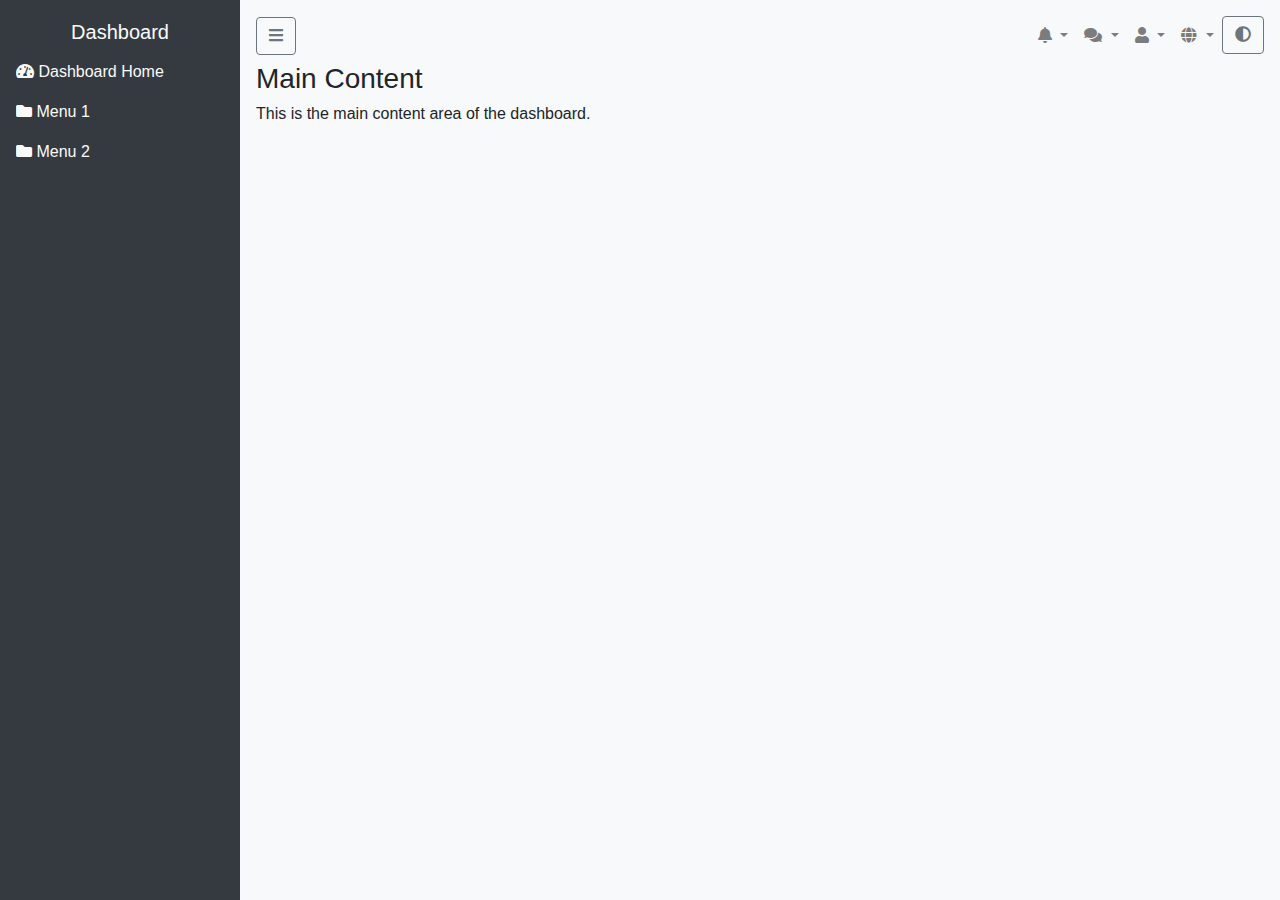
==== index.html @ c53b9b65 "Update sidebar and font size" ====
<!DOCTYPE html>
<html lang="id">
<head>
    <meta charset="UTF-8">
    <meta name="viewport" content="width=device-width, initial-scale=1.0">
    <title>Dashboard</title>
    <!-- Importing Bootstrap 4 CSS -->
    <link rel="stylesheet" href="css/bootstrap.min.css">
    <!-- Importing Font Awesome for icons -->
    <link rel="stylesheet" href="css/font-awesome/all.min.css">
    <link rel="stylesheet" href="css/css.css">
    <link rel="shortcut icon" href="css/favicon.png" type="image/png">
    <script src="vendors/jquery/jquery-3.2.1.min.js"></script>
</head>
<body class="light-mode"> <!-- Using the light mode class initially -->

<!-- Sidebar -->
<div class="sidebar" id="sidebar">
    <button class="button-transparent toggle-sidebar"><i class="fas fa-times"></i></button> <!-- Button to toggle sidebar -->
    <h4 class="text-white text-center"><a href="./">Dashboard</a></h4> <!-- Sidebar title -->
    <ul class="nav flex-column" id="sidebarMenu"> <!-- Sidebar menu, populated by JavaScript -->
        <!-- The menu will be populated by JavaScript -->
        <li class="nav-item">
            <a class="nav-link" href="#"><i class="fas fa-tachometer-alt"></i> Dashboard Home</a> <!-- Main link with icon -->
        </li>
        <li class="nav-item">
            <a class="nav-link" href="#submenu1" data-toggle="collapse"><i class="fas fa-folder"></i> Menu 1</a> <!-- Menu with a submenu -->
            <div id="submenu1" class="collapse"> <!-- Submenu 1 -->
                <ul class="nav flex-column pl-3">
                    <li class="nav-item">
                        <a class="nav-link" href="#submenu1-1" data-toggle="collapse"><i class="fas fa-file-alt"></i> Submenu 1-1</a> <!-- Submenu with a deeper submenu -->
                        <div id="submenu1-1" class="collapse"> <!-- Submenu 1-1 -->
                            <ul class="nav flex-column pl-3">
                                <li class="nav-item">
                                    <a class="nav-link" href="form.html"><i class="fas fa-file"></i> Form</a> <!-- Level 3 submenu -->
                                </li>
                                <li class="nav-item">
                                    <a class="nav-link" href="#"><i class="fas fa-file"></i> Submenu 1-1-2</a> <!-- Level 3 submenu -->
                                </li>
                            </ul>
                        </div>
                    </li>
                    <li class="nav-item">
                        <a class="nav-link" href="#"><i class="fas fa-file-alt"></i> Submenu 1-2</a> <!-- Level 2 submenu -->
                    </li>
                </ul>
            </div>
        </li>
        <li class="nav-item">
            <a class="nav-link" href="#submenu2" data-toggle="collapse"><i class="fas fa-folder"></i> Menu 2</a> <!-- Menu with a submenu -->
            <div id="submenu2" class="collapse"> <!-- Submenu 2 -->
                <ul class="nav flex-column pl-3">
                    <li class="nav-item">
                        <a class="nav-link" href="#"><i class="fas fa-file-alt"></i> Submenu 2-1</a> <!-- Level 2 submenu -->
                    </li>
                    <li class="nav-item">
                        <a class="nav-link" href="#submenu2-1" data-toggle="collapse"><i class="fas fa-file-alt"></i> Submenu 2-2</a> <!-- Submenu with a deeper submenu -->
                        <div id="submenu2-1" class="collapse"> <!-- Submenu 2-2 -->
                            <ul class="nav flex-column pl-3">
                                <li class="nav-item">
                                    <a class="nav-link" href="#"><i class="fas fa-file"></i> Submenu 2-2-1</a> <!-- Level 3 submenu -->
                                </li>
                                <li class="nav-item">
                                    <a class="nav-link" href="#"><i class="fas fa-file"></i> Submenu 2-2-2</a> <!-- Level 3 submenu -->
                                </li>
                            </ul>
                        </div>
                    </li>
                </ul>
            </div>
        </li>
    </ul>
</div>

<!-- Main Content -->
<div class="content">
    <nav class="navbar navbar-expand navbar-light"> <!-- Navbar at the top -->
        <button class="btn btn-outline-secondary toggle-sidebar"><i class="fas fa-bars"></i></button> <!-- Button to toggle sidebar -->
        <div class="collapse navbar-collapse" id="navbarNav">
            <ul class="navbar-nav ml-auto"> <!-- Menu on the right side of the navbar -->
                <li class="nav-item dropdown">
                    <a class="nav-link dropdown-toggle" href="#" id="notificationDropdown" role="button" data-toggle="dropdown">
                        <i class="fas fa-bell"></i> <!-- Notification icon -->
                    </a>
                    <div class="dropdown-menu dropdown-menu-right" aria-labelledby="notificationDropdown" id="notificationMenu">
                        <!-- Notifications will be populated by JavaScript -->
                    </div>
                </li>
                <li class="nav-item dropdown">
                    <a class="nav-link dropdown-toggle" href="#" id="messageDropdown" role="button" data-toggle="dropdown">
                        <i class="fas fa-comments"></i> <!-- Message icon -->
                    </a>
                    <div class="dropdown-menu dropdown-menu-right" aria-labelledby="messageDropdown" id="messageMenu">
                        <!-- Messages will be populated by JavaScript -->
                    </div>
                </li>
                <li class="nav-item dropdown">
                    <a class="nav-link dropdown-toggle" href="#" id="accountDropdown" role="button" data-toggle="dropdown">
                        <i class="fas fa-user"></i> <!-- Account icon -->
                    </a>
                    <div class="dropdown-menu dropdown-menu-right" aria-labelledby="accountDropdown">
                        <a class="dropdown-item" href="#">Profile</a> <!-- Profile item -->
                        <a class="dropdown-item" href="#">Settings</a> <!-- Settings item -->
                    </div>
                </li>
                <li class="nav-item dropdown">
                    <a class="nav-link dropdown-toggle" href="#" id="languageDropdown" role="button" data-toggle="dropdown">
                        <i class="fas fa-globe"></i> <!-- Language selection icon -->
                    </a>
                    <div class="dropdown-menu dropdown-menu-right" aria-labelledby="languageDropdown">
                        <a class="dropdown-item" href="#"><img src="css/id.svg" class="language-flag" alt="ID"> Bahasa Indonesia</a> <!-- Language option -->
                        <a class="dropdown-item" href="#"><img src="css/us.svg" class="language-flag" alt="EN"> English</a>
                    </div>
                </li>
                <li class="nav-item">
                    <button class="btn btn-outline-secondary toggle-mode"><i class="fas fa-adjust"></i></button> <!-- Button to toggle mode -->
                </li>
            </ul>
        </div>
    </nav>
    <h2>Main Content</h2> <!-- Main content title -->
    <p>This is the main content area of the dashboard.</p> <!-- Main content description -->
</div>

<!-- Importing JavaScript for Bootstrap and jQuery -->
<script src="js/jquery-3.5.1.slim.min.js"></script>
<script src="js/popper.min.js"></script>
<script src="js/bootstrap.min.js"></script>
<script>

    // Notification data from the server in JSON format
    const notifications = [
        {"id": 1, "message": "Notification 1", "time": "5 minutes ago"},
        {"id": 2, "message": "Notification 2", "time": "10 minutes ago"}
    ];

    // Message data from the server in JSON format
    const messages = [
        {"id": 1, "message": "Message 1", "time": "1 minute ago"},
        {"id": 2, "message": "Message 2", "time": "3 minutes ago"}
    ];

</script>
<script src="js/js.min.js"></script>
</body>
</html>
---- css/css.css ----
body {
  overflow-x: hidden;
  transition: background-color 0.5s, color 0.5s;
}

.sidebar {
  height: 100vh;
  width: 240px;
  background: #343a40;
  position: fixed;
  padding-top: 20px;
  transition: transform 0.3s ease;
  transform: translateX(0);
}
.sidebar a {
  color: #FAFAFA;
}
.sidebar .nav-link:hover {
  background-color: #495057;
}
.sidebar .button-transparent {
  background-color: transparent;
  border: none;
  outline: none;
}
.sidebar .button-transparent:focus, .sidebar .button-transparent:focus-visible, .sidebar .button-transparent:active {
  outline: none;
}
.sidebar .toggle-sidebar {
  float: right;
  margin-right: 10px;
  display: none;
}
.sidebar .toggle-sidebar * {
  color: #FAFAFA;
}

.sidebar-hidden .sidebar {
  transform: translateX(-240px);
}

.sidebar h4 {
  font-size: 1.25rem;
}
.sidebar h4 a {
  display: block;
}
.sidebar h4 a:hover {
  text-decoration: none;
}

body .content {
  margin-left: 240px;
  padding: 1rem;
  transition: margin 0.3s ease;
}
body .content h2, body .content h3 {
  margin-top: 6px;
  margin-bottom: 6px;
  font-size: 1.75rem;
}

body.sidebar-hidden .content {
  margin-left: 0px;
}

@media screen and (max-width: 992px) {
  .sidebar {
    transform: translateX(-240px);
  }
  body .content {
    margin-left: 0px;
  }
  .sidebar-show .sidebar {
    transform: translateX(0px);
    position: fixed;
    z-index: 1000;
  }
  .sidebar-show .sidebar .toggle-sidebar {
    display: inline;
  }
  body.sidebar-show .content {
    margin-left: 0px;
  }
}
@media screen and (max-width: 240px) {
  .sidebar-show .sidebar {
    width: 100vw;
  }
}
.light-mode {
  background-color: #f8f9fa;
  color: #212529;
}

.dark-mode {
  background-color: #212529;
  color: #f8f9fa;
}

.navbar {
  transition: background-color 0.5s;
  padding: 0rem 0rem;
}

.language-flag {
  width: 20px;
  margin-right: 5px;
}

.dark-mode .navbar-nav .nav-link .fas,
.dark-mode .navbar-nav .btn .fas,
.dark-mode .navbar-nav .nav-link {
  color: #f8f9fa;
}

.dark-mode .navbar-nav .nav-link:focus,
.dark-mode .navbar-nav .nav-link:hover {
  color: #f8f9fa;
}

.two-side-responsive-table {
  width: 100%;
  border-collapse: collapse;
}
.two-side-responsive-table > tbody > tr > td {
  padding: 5px 0;
}
.two-side-responsive-table > tbody > tr > td:nth-child(1) {
  width: 240px;
}

@media (max-width: 600px) {
  .two-side-responsive-table {
    width: 100%;
    display: table;
  }
  .two-side-responsive-table > tbody > tr {
    display: block;
    width: 100%;
  }
  .two-side-responsive-table > tbody > tr > td {
    display: block;
    width: 100%;
    box-sizing: border-box;
  }
  .two-side-responsive-table > tbody > tr > td:nth-child(1) {
    width: 100%;
  }
}
.multi-select {
  display: flex;
  box-sizing: border-box;
  flex-direction: column;
  position: relative;
  width: 100%;
  -webkit-user-select: none;
     -moz-user-select: none;
          user-select: none;
  font-family: Arial, Helvetica, sans-serif;
  height: calc(1.5em + 0.75rem + 2px);
  background-color: #FFFFFF;
  border-radius: 3px;
}
.multi-select .multi-select-header {
  border-radius: 3px;
  border: 1px solid #dee2e6;
  padding: 3px 30px 3px 3px;
  overflow: hidden;
  gap: 7px;
  min-height: calc(1.5em + 0.75rem + 2px);
}
.multi-select .multi-select-header::after {
  content: "";
  display: block;
  position: absolute;
  top: 50%;
  right: 15px;
  transform: translateY(-50%);
  background-image: url("data:image/svg+xml,%3Csvg xmlns='http://www.w3.org/2000/svg' fill='%23949ba3' viewBox='0 0 16 16'%3E%3Cpath d='M8 13.1l-8-8 2.1-2.2 5.9 5.9 5.9-5.9 2.1 2.2z'/%3E%3C/svg%3E");
  height: 12px;
  width: 12px;
}
.multi-select .multi-select-header.multi-select-header-active {
  border-color: #4f4f4f;
}
.multi-select .multi-select-header.multi-select-header-active::after {
  transform: translateY(-50%) rotate(180deg);
}
.multi-select .multi-select-header.multi-select-header-active + .multi-select-options {
  display: block;
}
.multi-select .multi-select-header .multi-select-header-placeholder {
  padding-left: 4px;
}
.multi-select .multi-select-header .multi-select-header-option {
  display: inline-flex;
  align-items: center;
  background-color: #f3f4f7;
  font-size: 15px;
  padding: 3px 8px;
  border-radius: 3px;
}
.multi-select .multi-select-header .multi-select-header-max {
  font-size: 14px;
}
.multi-select .multi-select-header .multi-select-header-max:empty {
  display: none;
}
.multi-select .multi-select-options {
  display: none;
  box-sizing: border-box;
  flex-flow: wrap;
  position: absolute;
  top: 100%;
  left: 0px;
  right: 0px;
  z-index: 999;
  margin-top: 0px;
  padding: 2px 1px;
  background-color: #fff;
  border-radius: 5px;
  box-shadow: 0 0 6px rgba(0, 0, 0, 0.26);
  overflow-y: auto;
  overflow-x: hidden;
}
.multi-select .multi-select-options::-webkit-scrollbar {
  width: 5px;
}
.multi-select .multi-select-options::-webkit-scrollbar-track {
  background: #f0f1f3;
}
.multi-select .multi-select-options::-webkit-scrollbar-thumb {
  background: #cdcfd1;
}
.multi-select .multi-select-options::-webkit-scrollbar-thumb:hover {
  background: #b2b6b9;
}
.multi-select .multi-select-options .multi-select-option,
.multi-select .multi-select-options .multi-select-all {
  padding: 0px 12px;
  height: 32px;
}
.multi-select .multi-select-options .multi-select-option .multi-select-option-radio,
.multi-select .multi-select-options .multi-select-all .multi-select-option-radio {
  margin-right: 6px;
  height: 16px;
  width: 16px;
  border: 1px solid #4f4f4f;
  border-radius: 4px;
}
.multi-select .multi-select-options .multi-select-option .multi-select-option-text,
.multi-select .multi-select-options .multi-select-all .multi-select-option-text {
  box-sizing: border-box;
  flex: 1;
  overflow: hidden;
  text-overflow: ellipsis;
  white-space: nowrap;
  color: inherit;
  font-size: 16px;
  line-height: 20px;
}
.multi-select .multi-select-options .multi-select-option.multi-select-selected .multi-select-option-radio,
.multi-select .multi-select-options .multi-select-all.multi-select-selected .multi-select-option-radio {
  background-color: #2761a3;
}
.multi-select .multi-select-options .multi-select-option.multi-select-selected .multi-select-option-radio::after,
.multi-select .multi-select-options .multi-select-all.multi-select-selected .multi-select-option-radio::after {
  content: "";
  display: block;
  width: 5px;
  height: 8px;
  margin: 0.16em 0 0 0.32em;
  border: solid #fff;
  border-width: 0 0.15em 0.15em 0;
  transform: rotate(45deg);
}
.multi-select .multi-select-options .multi-select-option.multi-select-selected .multi-select-option-text,
.multi-select .multi-select-options .multi-select-all.multi-select-selected .multi-select-option-text {
  color: #2761a3;
}
.multi-select .multi-select-options .multi-select-option:hover, .multi-select .multi-select-options .multi-select-option:active {
  background-color: #f3f4f7;
}
.multi-select .multi-select-options .multi-select-all {
  border-bottom: 1px solid #dee2e6;
  border-radius: 0;
}
.multi-select .multi-select-options .multi-select-all:hover, .multi-select .multi-select-options .multi-select-all:active {
  background-color: #f3f4f7;
}
.multi-select .multi-select-options .multi-select-search {
  padding: 7px 10px;
  border: 1px solid #dee2e6;
  border-radius: 5px;
  margin: 10px 10px 5px 10px;
  width: calc(100% - 20px);
  box-sizing: border-box;
  outline: none;
  font-size: 16px;
}
.multi-select .multi-select-options .multi-select-search::-moz-placeholder {
  color: #b2b5b9;
}
.multi-select .multi-select-options .multi-select-search::placeholder {
  color: #b2b5b9;
}
.multi-select .multi-select-header {
  padding: 0px 8px;
}
.multi-select .multi-select-header,
.multi-select .multi-select-option,
.multi-select .multi-select-all {
  display: flex;
  flex-wrap: wrap;
  box-sizing: border-box;
  align-items: center;
  cursor: pointer;
  display: flex;
  align-items: center;
  width: 100%;
  font-size: 16px;
}
.multi-select .multi-select-option-container {
  padding: 5px 0px;
  border-bottom: 1px solid #eee;
}
.multi-select .multi-select-optgroup {
  padding: 5px 0;
}
.multi-select .multi-select-optgroup-label {
  font-weight: bold;
  padding-left: 10px;
  margin-bottom: 5px;
}
.multi-select .multi-select-optgroup-options {
  padding-left: 20px;
}
.multi-select .multi-select-options-container {
  height: 140px;
  overflow-y: auto;
}

.dark-mode .multi-select,
.dark-mode .form-control {
  background-color: #4f4f4f;
  border-color: #212529;
  color: #f8f9fa;
}
.dark-mode .multi-select .multi-select-header {
  border-color: #212529;
  color: #f8f9fa;
}
.dark-mode .multi-select .multi-select-header .multi-select-header-placeholder {
  color: #f8f9fa;
}
.dark-mode .multi-select .multi-select-header .multi-select-header-option {
  color: #f8f9fa;
  background-color: #6d6d6d;
}
.dark-mode .multi-select .multi-select-options {
  background-color: #4f4f4f;
}
.dark-mode .multi-select .multi-select-options .multi-select-search {
  box-sizing: border-box;
  background-color: #4f4f4f;
  color: #f8f9fa;
  border-color: #666666;
}
.dark-mode .multi-select .multi-select-options .multi-select-option.multi-select-selected .multi-select-option-text,
.dark-mode .multi-select .multi-select-options .multi-select-all.multi-select-selected .multi-select-option-text {
  color: #f8f9fa;
}
.dark-mode .multi-select .multi-select-options .multi-select-option .multi-select-option-radio,
.dark-mode .multi-select .multi-select-options .multi-select-all .multi-select-option-radio {
  border: 1px solid #a7a7a7;
}
.dark-mode .multi-select .multi-select-all {
  border-color: #444444;
  border-radius: 0;
}
.dark-mode .multi-select .multi-select-all:hover, .dark-mode .multi-select .multi-select-all:active {
  background-color: #5c5c5c;
}
.dark-mode .multi-select .multi-select-option:hover, .dark-mode .multi-select .multi-select-option:active {
  background-color: #5c5c5c;
}
.dark-mode .multi-select .multi-select-option-container {
  padding: 5px 0px;
  border-bottom: 1px solid #666666;
}/*# sourceMappingURL=css.css.map */
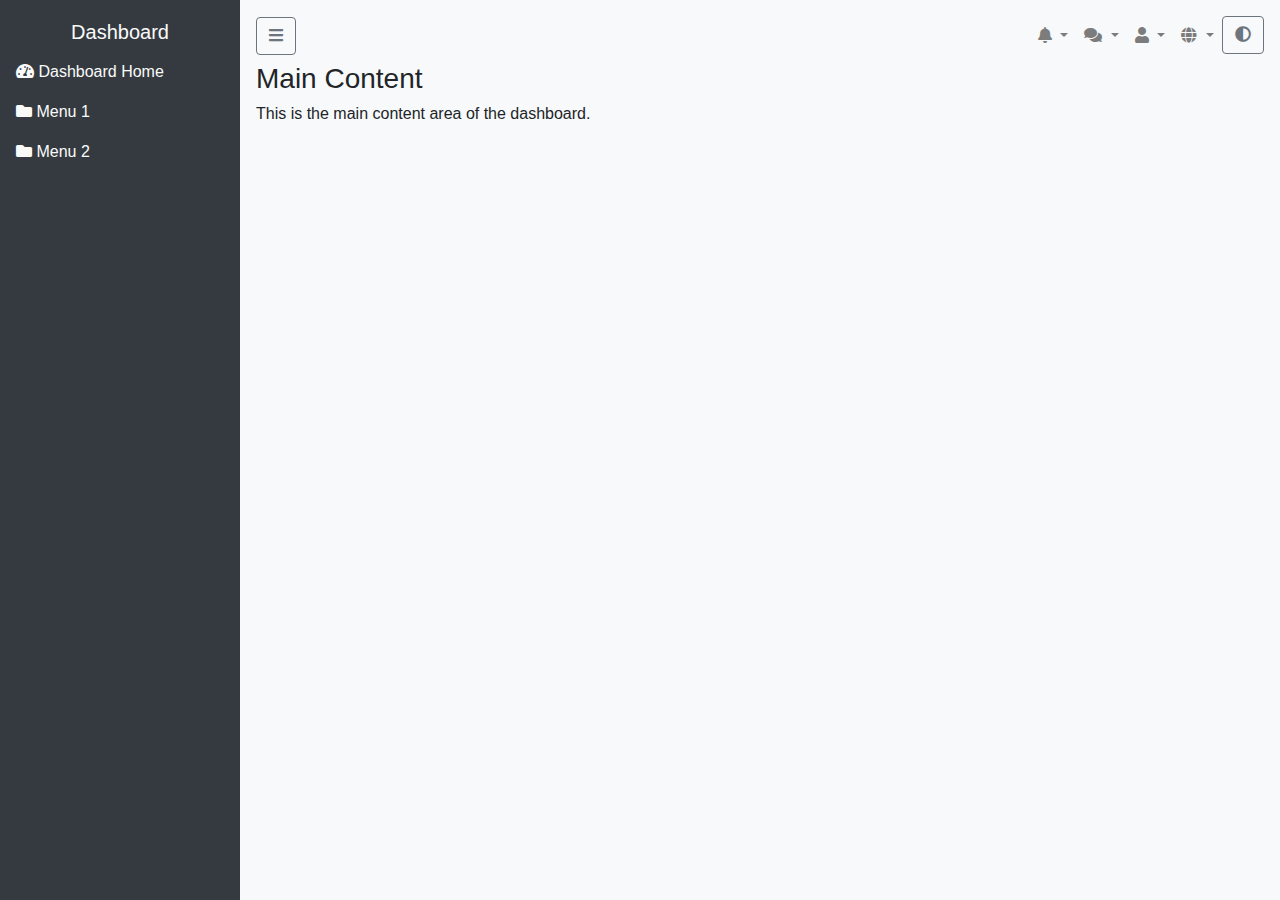
==== commit 0ef0241c: "Update" ====
--- a/index.html
+++ b/index.html
@@ -130,14 +130,14 @@
 
     // Notification data from the server in JSON format
     const notifications = [
-        {"id": 1, "message": "Notification 1", "time": "5 minutes ago"},
-        {"id": 2, "message": "Notification 2", "time": "10 minutes ago"}
+        {"id": 1, "message": "Notification 1", "time": "5 min"},
+        {"id": 2, "message": "Notification 2", "time": "10 min"}
     ];
 
     // Message data from the server in JSON format
     const messages = [
-        {"id": 1, "message": "Message 1", "time": "1 minute ago"},
-        {"id": 2, "message": "Message 2", "time": "3 minutes ago"}
+        {"id": 1, "message": "Message 1", "time": "1 min"},
+        {"id": 2, "message": "Message 2", "time": "3 min"}
     ];
 
 </script>
--- a/css/css.css
+++ b/css/css.css
@@ -54,7 +54,8 @@
   padding: 1rem;
   transition: margin 0.3s ease;
 }
-body .content h2, body .content h3 {
+body .content h2,
+body .content h3 {
   margin-top: 6px;
   margin-bottom: 6px;
   font-size: 1.75rem;
@@ -102,9 +103,25 @@
   transition: background-color 0.5s;
   padding: 0rem 0rem;
 }
+.navbar .nav-item[data-badge]:not([data-badge=""])::before {
+  content: attr(data-badge);
+  position: absolute;
+  background-color: rgb(231, 0, 0);
+  color: white;
+  font-size: 10px;
+  border-radius: 3px;
+  text-align: center;
+  padding: 2px 3px;
+  line-height: 1;
+  top: -3px;
+  right: 8px;
+  display: block;
+  min-width: 16px;
+}
 
 .language-flag {
   width: 20px;
+  height: 20px;
   margin-right: 5px;
 }
 
@@ -148,6 +165,149 @@
     width: 100%;
   }
 }
+.pagination {
+  display: block !important;
+}
+
+.pagination-top {
+  padding: 5px 0 10px 0;
+}
+
+.pagination-bottom {
+  padding: 10px 0 5px 0;
+}
+
+.pagination-number {
+  text-align: center;
+}
+
+.page-selector a {
+  position: relative;
+  display: inline-block;
+  padding: 0.5rem 0.75rem;
+  margin-left: -1px;
+  line-height: 1.25;
+  color: #4e73df;
+  background-color: #fff;
+  border: 1px solid #dddfeb;
+  border-top-color: rgb(221, 223, 235);
+  border-right-color: rgb(221, 223, 235);
+  border-bottom-color: rgb(221, 223, 235);
+  border-left-color: rgb(221, 223, 235);
+}
+
+.dark-mode .page-selector a {
+  line-height: 1.25;
+  color: #4e73df;
+}
+
+.pagination-number > .page-selector:first-child a {
+  border-top-left-radius: 5px;
+  border-bottom-left-radius: 5px;
+}
+
+.pagination-number > .page-selector:last-child a {
+  border-top-right-radius: 5px;
+  border-bottom-right-radius: 5px;
+}
+
+.page-selector a:hover {
+  text-decoration: none;
+}
+
+.page-selector.page-selected a {
+  background-color: #4e73df;
+  border-color: #4e73df;
+  color: #fff;
+}
+
+@media screen and (max-width: 600px) {
+  .page-selector-end,
+  .page-selector-step-one {
+    display: none;
+  }
+  .pagination-number > .page-first a {
+    border-top-left-radius: 5px;
+    border-bottom-left-radius: 5px;
+  }
+  .pagination-number > .page-last a {
+    border-top-right-radius: 5px;
+    border-bottom-right-radius: 5px;
+  }
+}
+.data-section {
+  padding: 10px 0;
+}
+
+.data-wrapper {
+  overflow-x: auto;
+  margin-bottom: 10px;
+}
+.data-wrapper .table {
+  margin-bottom: 0;
+}
+
+tbody.data-table-manual-sort .data-sort-body {
+  width: 8px;
+  background-color: #8b97bd;
+  cursor: move;
+}
+
+thead .data-sort-header {
+  width: 8px;
+  background-color: #abadb6;
+  cursor: move;
+}
+
+.table-row td {
+  white-space: nowrap;
+  position: relative;
+  padding: 0.5rem 0.6rem;
+}
+
+.table-row thead td a {
+  padding-right: 6px;
+}
+
+td[data-order-method=asc],
+td[data-order-method=desc] {
+  padding: 0.5rem 1.2rem 0.5rem 0.6rem;
+}
+
+[data-order-method=asc]::before {
+  right: 6px;
+  top: 16px;
+  transform: rotate(-45deg);
+}
+
+[data-order-method=asc]::after {
+  right: 10px;
+  top: 16px;
+  transform: rotate(45deg);
+}
+
+[data-order-method=asc]::before,
+[data-order-method=asc]::after,
+[data-order-method=desc]::before,
+[data-order-method=desc]::after {
+  content: "";
+  position: absolute;
+  display: inline-block;
+  background-color: #4e73df;
+  width: 1px;
+  height: 6px;
+}
+
+*,
+::before,
+::after {
+  box-sizing: border-box;
+}
+
+select[multiple].form-control {
+  height: 38px;
+}
+
 .multi-select {
   display: flex;
   box-sizing: border-box;
@@ -165,10 +325,15 @@
 .multi-select .multi-select-header {
   border-radius: 3px;
   border: 1px solid #dee2e6;
-  padding: 3px 30px 3px 3px;
+  padding: 4px 30px 4px 4px;
   overflow: hidden;
   gap: 7px;
   min-height: calc(1.5em + 0.75rem + 2px);
+}
+.multi-select .multi-select-header > span {
+  white-space: nowrap;
+  overflow-x: hidden;
+  text-overflow: ellipsis;
 }
 .multi-select .multi-select-header::after {
   content: "";
@@ -182,7 +347,7 @@
   width: 12px;
 }
 .multi-select .multi-select-header.multi-select-header-active {
-  border-color: #4f4f4f;
+  border-color: #e4e4e4;
 }
 .multi-select .multi-select-header.multi-select-header-active::after {
   transform: translateY(-50%) rotate(180deg);
@@ -190,15 +355,15 @@
 .multi-select .multi-select-header.multi-select-header-active + .multi-select-options {
   display: block;
 }
-.multi-select .multi-select-header .multi-select-header-placeholder {
-  padding-left: 4px;
-}
+.multi-select .multi-select-header .multi-select-header-placeholder,
 .multi-select .multi-select-header .multi-select-header-option {
-  display: inline-flex;
-  align-items: center;
-  background-color: #f3f4f7;
+  display: inline-block;
   font-size: 15px;
   padding: 3px 8px;
+  margin-right: 4px;
+}
+.multi-select .multi-select-header .multi-select-header-option {
+  background-color: #f3f4f7;
   border-radius: 3px;
 }
 .multi-select .multi-select-header .multi-select-header-max {
@@ -213,8 +378,8 @@
   flex-flow: wrap;
   position: absolute;
   top: 100%;
-  left: 0px;
-  right: 0px;
+  left: 2px;
+  right: 2px;
   z-index: 999;
   margin-top: 0px;
   padding: 2px 1px;
@@ -238,7 +403,7 @@
 }
 .multi-select .multi-select-options .multi-select-option,
 .multi-select .multi-select-options .multi-select-all {
-  padding: 0px 12px;
+  padding: 6px 12px 4px 12px;
   height: 32px;
 }
 .multi-select .multi-select-options .multi-select-option .multi-select-option-radio,
@@ -248,6 +413,7 @@
   width: 16px;
   border: 1px solid #4f4f4f;
   border-radius: 4px;
+  display: inline-block;
 }
 .multi-select .multi-select-options .multi-select-option .multi-select-option-text,
 .multi-select .multi-select-options .multi-select-all .multi-select-option-text {
@@ -283,41 +449,33 @@
   background-color: #f3f4f7;
 }
 .multi-select .multi-select-options .multi-select-all {
-  border-bottom: 1px solid #dee2e6;
   border-radius: 0;
 }
 .multi-select .multi-select-options .multi-select-all:hover, .multi-select .multi-select-options .multi-select-all:active {
   background-color: #f3f4f7;
 }
 .multi-select .multi-select-options .multi-select-search {
-  padding: 7px 10px;
+  padding: 5px 10px;
   border: 1px solid #dee2e6;
   border-radius: 5px;
   margin: 10px 10px 5px 10px;
   width: calc(100% - 20px);
   box-sizing: border-box;
   outline: none;
-  font-size: 16px;
+  font-size: 1rem;
 }
 .multi-select .multi-select-options .multi-select-search::-moz-placeholder {
   color: #b2b5b9;
 }
 .multi-select .multi-select-options .multi-select-search::placeholder {
   color: #b2b5b9;
-}
-.multi-select .multi-select-header {
-  padding: 0px 8px;
 }
 .multi-select .multi-select-header,
 .multi-select .multi-select-option,
 .multi-select .multi-select-all {
-  display: flex;
-  flex-wrap: wrap;
-  box-sizing: border-box;
-  align-items: center;
+  box-sizing: border-box;
   cursor: pointer;
-  display: flex;
-  align-items: center;
+  display: block;
   width: 100%;
   font-size: 16px;
 }
@@ -329,7 +487,6 @@
   padding: 5px 0;
 }
 .multi-select .multi-select-optgroup-label {
-  font-weight: bold;
   padding-left: 10px;
   margin-bottom: 5px;
 }
@@ -339,8 +496,31 @@
 .multi-select .multi-select-options-container {
   height: 140px;
   overflow-y: auto;
-}
-
+  border-top: 1px solid #dee2e6;
+  margin-top: 5px;
+}
+
+a {
+  color: #2964a4;
+}
+
+.table.table-row thead a {
+  color: #1e2022;
+}
+.table.table-row thead a:hover {
+  text-decoration: none;
+}
+
+.dark-mode a {
+  color: #d8dee4;
+}
+.dark-mode .table {
+  color: #f8f9fa;
+}
+.dark-mode .table td,
+.dark-mode .table th {
+  border-top: 1px solid #595a5c;
+}
 .dark-mode .multi-select,
 .dark-mode .form-control {
   background-color: #4f4f4f;
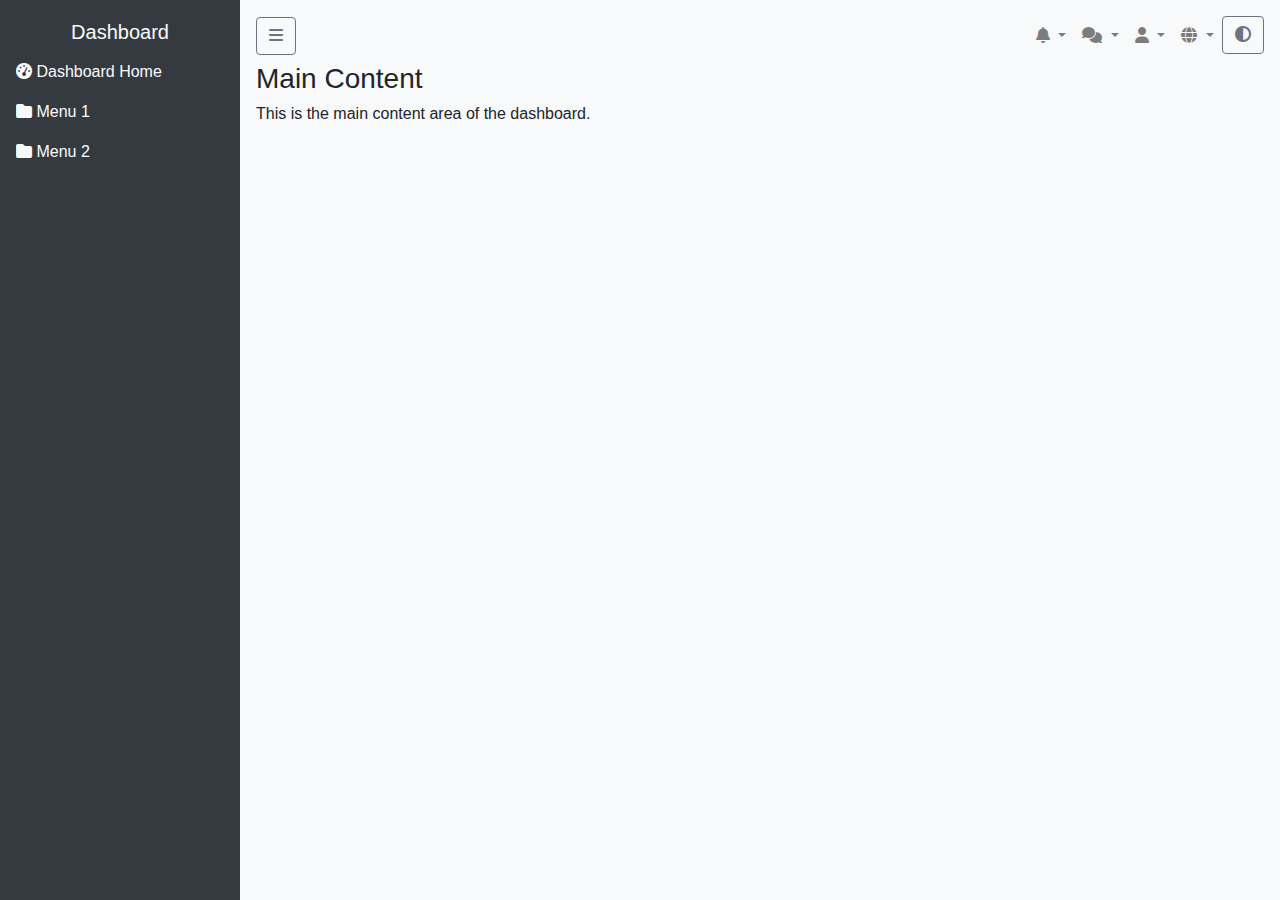
==== commit 1c771bc6: "Update style" ====
--- a/index.html
+++ b/index.html
@@ -1,146 +1,175 @@
 <!DOCTYPE html>
 <html lang="id">
+
 <head>
     <meta charset="UTF-8">
     <meta name="viewport" content="width=device-width, initial-scale=1.0">
     <title>Dashboard</title>
-    <!-- Importing Bootstrap 4 CSS -->
     <link rel="stylesheet" href="css/bootstrap.min.css">
-    <!-- Importing Font Awesome for icons -->
     <link rel="stylesheet" href="css/font-awesome/all.min.css">
     <link rel="stylesheet" href="css/css.css">
     <link rel="shortcut icon" href="css/favicon.png" type="image/png">
+    <link rel="stylesheet" href="vendors/datetime-picker/bootstrap-datetimepicker.css">
+    <link rel="stylesheet" href="vendors/fontawesome-free-6.5.2-web/css/all.min.css">
+    <script src="js/MultiSelect.js"></script>
     <script src="vendors/jquery/jquery-3.2.1.min.js"></script>
+    <script src="vendors/moment/min/moment.min.js"></script>
+    <script src="vendors/datetime-picker/bootstrap-datetimepicker.js"></script>
+    <script src="vendors/sortable/Sortable.js"></script>
+    <script src="js/custom.js"></script>
 </head>
-<body class="light-mode"> <!-- Using the light mode class initially -->
 
-<!-- Sidebar -->
-<div class="sidebar" id="sidebar">
-    <button class="button-transparent toggle-sidebar"><i class="fas fa-times"></i></button> <!-- Button to toggle sidebar -->
-    <h4 class="text-white text-center"><a href="./">Dashboard</a></h4> <!-- Sidebar title -->
-    <ul class="nav flex-column" id="sidebarMenu"> <!-- Sidebar menu, populated by JavaScript -->
-        <!-- The menu will be populated by JavaScript -->
-        <li class="nav-item">
-            <a class="nav-link" href="#"><i class="fas fa-tachometer-alt"></i> Dashboard Home</a> <!-- Main link with icon -->
-        </li>
-        <li class="nav-item">
-            <a class="nav-link" href="#submenu1" data-toggle="collapse"><i class="fas fa-folder"></i> Menu 1</a> <!-- Menu with a submenu -->
-            <div id="submenu1" class="collapse"> <!-- Submenu 1 -->
-                <ul class="nav flex-column pl-3">
-                    <li class="nav-item">
-                        <a class="nav-link" href="#submenu1-1" data-toggle="collapse"><i class="fas fa-file-alt"></i> Submenu 1-1</a> <!-- Submenu with a deeper submenu -->
-                        <div id="submenu1-1" class="collapse"> <!-- Submenu 1-1 -->
-                            <ul class="nav flex-column pl-3">
-                                <li class="nav-item">
-                                    <a class="nav-link" href="form.html"><i class="fas fa-file"></i> Form</a> <!-- Level 3 submenu -->
-                                </li>
-                                <li class="nav-item">
-                                    <a class="nav-link" href="#"><i class="fas fa-file"></i> Submenu 1-1-2</a> <!-- Level 3 submenu -->
-                                </li>
-                            </ul>
+<body>
+    <script src="js/color-mode.js"></script>
+    <!-- Sidebar -->
+    <div class="sidebar" id="sidebar">
+        <button class="button-transparent toggle-sidebar"><i class="fas fa-times"></i></button>
+        <!-- Button to toggle sidebar -->
+        <h4 class="text-white text-center"><a href="./">Dashboard</a></h4> <!-- Sidebar title -->
+        <ul class="nav flex-column" id="sidebarMenu"> <!-- Sidebar menu, populated by JavaScript -->
+            <!-- The menu will be populated by JavaScript -->
+            <li class="nav-item">
+                <a class="nav-link" href="#"><i class="fas fa-tachometer-alt"></i> Dashboard Home</a>
+                <!-- Main link with icon -->
+            </li>
+            <li class="nav-item">
+                <a class="nav-link" href="#submenu1" data-toggle="collapse"><i class="fas fa-folder"></i> Menu 1</a>
+                <!-- Menu with a submenu -->
+                <div id="submenu1" class="collapse"> <!-- Submenu 1 -->
+                    <ul class="nav flex-column pl-3">
+                        <li class="nav-item">
+                            <a class="nav-link" href="#submenu1-1" data-toggle="collapse"><i
+                                    class="fas fa-file-alt"></i> Submenu 1-1</a> <!-- Submenu with a deeper submenu -->
+                            <div id="submenu1-1" class="collapse"> <!-- Submenu 1-1 -->
+                                <ul class="nav flex-column pl-3">
+                                    <li class="nav-item">
+                                        <a class="nav-link" href="form.html"><i class="fas fa-file"></i> Form</a>
+                                        <!-- Level 3 submenu -->
+                                    </li>
+                                    <li class="nav-item">
+                                        <a class="nav-link" href="#"><i class="fas fa-file"></i> Submenu 1-1-2</a>
+                                        <!-- Level 3 submenu -->
+                                    </li>
+                                </ul>
+                            </div>
+                        </li>
+                        <li class="nav-item">
+                            <a class="nav-link" href="#"><i class="fas fa-file-alt"></i> Submenu 1-2</a>
+                            <!-- Level 2 submenu -->
+                        </li>
+                    </ul>
+                </div>
+            </li>
+            <li class="nav-item">
+                <a class="nav-link" href="#submenu2" data-toggle="collapse"><i class="fas fa-folder"></i> Menu 2</a>
+                <!-- Menu with a submenu -->
+                <div id="submenu2" class="collapse"> <!-- Submenu 2 -->
+                    <ul class="nav flex-column pl-3">
+                        <li class="nav-item">
+                            <a class="nav-link" href="#"><i class="fas fa-file-alt"></i> Submenu 2-1</a>
+                            <!-- Level 2 submenu -->
+                        </li>
+                        <li class="nav-item">
+                            <a class="nav-link" href="#submenu2-1" data-toggle="collapse"><i
+                                    class="fas fa-file-alt"></i> Submenu 2-2</a> <!-- Submenu with a deeper submenu -->
+                            <div id="submenu2-1" class="collapse"> <!-- Submenu 2-2 -->
+                                <ul class="nav flex-column pl-3">
+                                    <li class="nav-item">
+                                        <a class="nav-link" href="#"><i class="fas fa-file"></i> Submenu 2-2-1</a>
+                                        <!-- Level 3 submenu -->
+                                    </li>
+                                    <li class="nav-item">
+                                        <a class="nav-link" href="#"><i class="fas fa-file"></i> Submenu 2-2-2</a>
+                                        <!-- Level 3 submenu -->
+                                    </li>
+                                </ul>
+                            </div>
+                        </li>
+                    </ul>
+                </div>
+            </li>
+        </ul>
+    </div>
+
+    <!-- Main Content -->
+    <div class="content">
+        <nav class="navbar navbar-expand navbar-light"> <!-- Navbar at the top -->
+            <button class="btn btn-outline-secondary toggle-sidebar"><i class="fas fa-bars"></i></button>
+            <!-- Button to toggle sidebar -->
+            <div class="collapse navbar-collapse" id="navbarNav">
+                <ul class="navbar-nav ml-auto"> <!-- Menu on the right side of the navbar -->
+                    <li class="nav-item dropdown">
+                        <a class="nav-link dropdown-toggle" href="#" id="notificationDropdown" role="button"
+                            data-toggle="dropdown">
+                            <i class="fas fa-bell"></i> <!-- Notification icon -->
+                        </a>
+                        <div class="dropdown-menu dropdown-menu-right" aria-labelledby="notificationDropdown"
+                            id="notificationMenu">
+                            <!-- Notifications will be populated by JavaScript -->
+                        </div>
+                    </li>
+                    <li class="nav-item dropdown">
+                        <a class="nav-link dropdown-toggle" href="#" id="messageDropdown" role="button"
+                            data-toggle="dropdown">
+                            <i class="fas fa-comments"></i> <!-- Message icon -->
+                        </a>
+                        <div class="dropdown-menu dropdown-menu-right" aria-labelledby="messageDropdown"
+                            id="messageMenu">
+                            <!-- Messages will be populated by JavaScript -->
+                        </div>
+                    </li>
+                    <li class="nav-item dropdown">
+                        <a class="nav-link dropdown-toggle" href="#" id="accountDropdown" role="button"
+                            data-toggle="dropdown">
+                            <i class="fas fa-user"></i> <!-- Account icon -->
+                        </a>
+                        <div class="dropdown-menu dropdown-menu-right" aria-labelledby="accountDropdown">
+                            <a class="dropdown-item" href="#">Profile</a> <!-- Profile item -->
+                            <a class="dropdown-item" href="#">Settings</a> <!-- Settings item -->
+                        </div>
+                    </li>
+                    <li class="nav-item dropdown">
+                        <a class="nav-link dropdown-toggle" href="#" id="languageDropdown" role="button"
+                            data-toggle="dropdown">
+                            <i class="fas fa-globe"></i> <!-- Language selection icon -->
+                        </a>
+                        <div class="dropdown-menu dropdown-menu-right" aria-labelledby="languageDropdown">
+                            <a class="dropdown-item" href="#"><img src="css/id.svg" class="language-flag" alt="ID">
+                                Bahasa Indonesia</a> <!-- Language option -->
+                            <a class="dropdown-item" href="#"><img src="css/us.svg" class="language-flag" alt="EN">
+                                English</a>
                         </div>
                     </li>
                     <li class="nav-item">
-                        <a class="nav-link" href="#"><i class="fas fa-file-alt"></i> Submenu 1-2</a> <!-- Level 2 submenu -->
+                        <button class="btn btn-outline-secondary toggle-mode"><i class="fas fa-adjust"></i></button>
+                        <!-- Button to toggle mode -->
                     </li>
                 </ul>
             </div>
-        </li>
-        <li class="nav-item">
-            <a class="nav-link" href="#submenu2" data-toggle="collapse"><i class="fas fa-folder"></i> Menu 2</a> <!-- Menu with a submenu -->
-            <div id="submenu2" class="collapse"> <!-- Submenu 2 -->
-                <ul class="nav flex-column pl-3">
-                    <li class="nav-item">
-                        <a class="nav-link" href="#"><i class="fas fa-file-alt"></i> Submenu 2-1</a> <!-- Level 2 submenu -->
-                    </li>
-                    <li class="nav-item">
-                        <a class="nav-link" href="#submenu2-1" data-toggle="collapse"><i class="fas fa-file-alt"></i> Submenu 2-2</a> <!-- Submenu with a deeper submenu -->
-                        <div id="submenu2-1" class="collapse"> <!-- Submenu 2-2 -->
-                            <ul class="nav flex-column pl-3">
-                                <li class="nav-item">
-                                    <a class="nav-link" href="#"><i class="fas fa-file"></i> Submenu 2-2-1</a> <!-- Level 3 submenu -->
-                                </li>
-                                <li class="nav-item">
-                                    <a class="nav-link" href="#"><i class="fas fa-file"></i> Submenu 2-2-2</a> <!-- Level 3 submenu -->
-                                </li>
-                            </ul>
-                        </div>
-                    </li>
-                </ul>
-            </div>
-        </li>
-    </ul>
-</div>
+        </nav>
+        <h2>Main Content</h2> <!-- Main content title -->
+        <p>This is the main content area of the dashboard.</p> <!-- Main content description -->
+    </div>
 
-<!-- Main Content -->
-<div class="content">
-    <nav class="navbar navbar-expand navbar-light"> <!-- Navbar at the top -->
-        <button class="btn btn-outline-secondary toggle-sidebar"><i class="fas fa-bars"></i></button> <!-- Button to toggle sidebar -->
-        <div class="collapse navbar-collapse" id="navbarNav">
-            <ul class="navbar-nav ml-auto"> <!-- Menu on the right side of the navbar -->
-                <li class="nav-item dropdown">
-                    <a class="nav-link dropdown-toggle" href="#" id="notificationDropdown" role="button" data-toggle="dropdown">
-                        <i class="fas fa-bell"></i> <!-- Notification icon -->
-                    </a>
-                    <div class="dropdown-menu dropdown-menu-right" aria-labelledby="notificationDropdown" id="notificationMenu">
-                        <!-- Notifications will be populated by JavaScript -->
-                    </div>
-                </li>
-                <li class="nav-item dropdown">
-                    <a class="nav-link dropdown-toggle" href="#" id="messageDropdown" role="button" data-toggle="dropdown">
-                        <i class="fas fa-comments"></i> <!-- Message icon -->
-                    </a>
-                    <div class="dropdown-menu dropdown-menu-right" aria-labelledby="messageDropdown" id="messageMenu">
-                        <!-- Messages will be populated by JavaScript -->
-                    </div>
-                </li>
-                <li class="nav-item dropdown">
-                    <a class="nav-link dropdown-toggle" href="#" id="accountDropdown" role="button" data-toggle="dropdown">
-                        <i class="fas fa-user"></i> <!-- Account icon -->
-                    </a>
-                    <div class="dropdown-menu dropdown-menu-right" aria-labelledby="accountDropdown">
-                        <a class="dropdown-item" href="#">Profile</a> <!-- Profile item -->
-                        <a class="dropdown-item" href="#">Settings</a> <!-- Settings item -->
-                    </div>
-                </li>
-                <li class="nav-item dropdown">
-                    <a class="nav-link dropdown-toggle" href="#" id="languageDropdown" role="button" data-toggle="dropdown">
-                        <i class="fas fa-globe"></i> <!-- Language selection icon -->
-                    </a>
-                    <div class="dropdown-menu dropdown-menu-right" aria-labelledby="languageDropdown">
-                        <a class="dropdown-item" href="#"><img src="css/id.svg" class="language-flag" alt="ID"> Bahasa Indonesia</a> <!-- Language option -->
-                        <a class="dropdown-item" href="#"><img src="css/us.svg" class="language-flag" alt="EN"> English</a>
-                    </div>
-                </li>
-                <li class="nav-item">
-                    <button class="btn btn-outline-secondary toggle-mode"><i class="fas fa-adjust"></i></button> <!-- Button to toggle mode -->
-                </li>
-            </ul>
-        </div>
-    </nav>
-    <h2>Main Content</h2> <!-- Main content title -->
-    <p>This is the main content area of the dashboard.</p> <!-- Main content description -->
-</div>
+    <!-- Importing JavaScript for Bootstrap and jQuery -->
+    <script src="js/popper.min.js"></script>
+    <script src="js/bootstrap.min.js"></script>
+    <script>
 
-<!-- Importing JavaScript for Bootstrap and jQuery -->
-<script src="js/jquery-3.5.1.slim.min.js"></script>
-<script src="js/popper.min.js"></script>
-<script src="js/bootstrap.min.js"></script>
-<script>
+        // Notification data from the server in JSON format
+        const notifications = [
+            { "id": 1, "message": "Notification 1", "time": "5 min" },
+            { "id": 2, "message": "Notification 2", "time": "10 min" }
+        ];
 
-    // Notification data from the server in JSON format
-    const notifications = [
-        {"id": 1, "message": "Notification 1", "time": "5 min"},
-        {"id": 2, "message": "Notification 2", "time": "10 min"}
-    ];
+        // Message data from the server in JSON format
+        const messages = [
+            { "id": 1, "message": "Message 1", "time": "1 min" },
+            { "id": 2, "message": "Message 2", "time": "3 min" }
+        ];
 
-    // Message data from the server in JSON format
-    const messages = [
-        {"id": 1, "message": "Message 1", "time": "1 min"},
-        {"id": 2, "message": "Message 2", "time": "3 min"}
-    ];
+    </script>
+    <script src="js/js.min.js"></script>
+</body>
 
-</script>
-<script src="js/js.min.js"></script>
-</body>
-</html>
+</html>--- a/css/css.css
+++ b/css/css.css
@@ -1,6 +1,27 @@
 body {
   overflow-x: hidden;
-  transition: background-color 0.5s, color 0.5s;
+  transition: background-color 0.1s, color 0.1s;
+}
+body .content {
+  margin-left: 240px;
+  padding: 1rem;
+  transition: margin 0.3s ease;
+}
+body .content h2,
+body .content h3 {
+  margin-top: 6px;
+  margin-bottom: 6px;
+  font-size: 1.75rem;
+}
+
+*,
+::before,
+::after {
+  box-sizing: border-box;
+}
+
+a {
+  color: #2964a4;
 }
 
 .sidebar {
@@ -47,18 +68,6 @@
 }
 .sidebar h4 a:hover {
   text-decoration: none;
-}
-
-body .content {
-  margin-left: 240px;
-  padding: 1rem;
-  transition: margin 0.3s ease;
-}
-body .content h2,
-body .content h3 {
-  margin-top: 6px;
-  margin-bottom: 6px;
-  font-size: 1.75rem;
 }
 
 body.sidebar-hidden .content {
@@ -125,6 +134,15 @@
   margin-right: 5px;
 }
 
+.navbar-nav .dropdown-item {
+  display: flex;
+  align-items: center;
+}
+.navbar-nav .dropdown-item .text-muted {
+  margin-left: auto;
+  padding-left: 6px;
+}
+
 .dark-mode .navbar-nav .nav-link .fas,
 .dark-mode .navbar-nav .btn .fas,
 .dark-mode .navbar-nav .nav-link {
@@ -165,6 +183,92 @@
     width: 100%;
   }
 }
+.filter-section {
+  padding: 4px 0;
+  line-height: 44px;
+}
+.filter-section .filter-group {
+  white-space: nowrap;
+}
+.filter-section .form-control {
+  display: inline-block;
+  width: auto;
+  min-width: 100px;
+}
+.filter-section .filter-control select[multiple] {
+  vertical-align: top;
+  margin-top: 3px;
+  width: 240px;
+}
+.filter-section [type=datetime-local], .filter-section [type=datetime] {
+  width: 192px;
+  max-width: 192px;
+}
+.filter-section [type=date] {
+  width: 130px;
+  max-width: 130px;
+}
+.filter-section [type=time] {
+  width: 105px;
+  max-width: 105px;
+}
+.filter-section button,
+.filter-section [type=button],
+.filter-section [type=submit] {
+  margin-top: -4px;
+}
+.filter-section .input-datetime-wrapper {
+  display: inline-block;
+}
+.filter-section .input-datetime-wrapper::after {
+  position: absolute;
+  top: 0px;
+  right: 5px;
+}
+.filter-section .input-datetime-wrapper .form-control {
+  max-width: 100%;
+}
+.filter-section .input-datetime-wrapper.date-time, .filter-section .input-datetime-wrapper.date-time input.form-control {
+  width: 192px;
+  max-width: 192px;
+}
+.filter-section .input-datetime-wrapper.date, .filter-section .input-datetime-wrapper.date input.form-control {
+  width: 130px;
+  max-width: 130px;
+}
+.filter-section .input-datetime-wrapper.time, .filter-section .input-datetime-wrapper.time input.form-control {
+  width: 105px;
+  max-width: 105px;
+}
+.filter-section .multi-select-container {
+  display: inline-block;
+  margin-top: 3px;
+  vertical-align: top;
+  width: 240px;
+}
+.filter-section .multi-select {
+  max-width: 240px;
+}
+.filter-section .multi-select .multi-select-header {
+  padding-top: 2px;
+  width: calc(100% - 26px);
+}
+.filter-section .multi-select .multi-select-header .multi-select-header-placeholder {
+  line-height: 1;
+  overflow-x: hidden;
+}
+.filter-section .multi-select .multi-select-header .multi-select-header-option {
+  padding: 6px 8px 0px 8px;
+  height: 28px;
+  margin-top: 2px;
+  line-height: 1.2;
+}
+.filter-section .multi-select .multi-select-options .multi-select-search {
+  line-height: 1.2;
+  padding: 0.375rem 0.75rem;
+  color: #495057;
+}
+
 .pagination {
   display: block !important;
 }
@@ -190,10 +294,6 @@
   color: #4e73df;
   background-color: #fff;
   border: 1px solid #dddfeb;
-  border-top-color: rgb(221, 223, 235);
-  border-right-color: rgb(221, 223, 235);
-  border-bottom-color: rgb(221, 223, 235);
-  border-left-color: rgb(221, 223, 235);
 }
 
 .dark-mode .page-selector a {
@@ -247,6 +347,10 @@
   margin-bottom: 0;
 }
 
+.table-sort-by-column thead td a {
+  display: block;
+}
+
 tbody.data-table-manual-sort .data-sort-body {
   width: 8px;
   background-color: #8b97bd;
@@ -262,46 +366,59 @@
 .table-row td {
   white-space: nowrap;
   position: relative;
-  padding: 0.5rem 0.6rem;
+  padding: 0.5rem 0 0.5rem 0.2rem;
+}
+.table-row td.data-sort {
+  padding: 0.5rem 0 0.5rem 0.2rem;
+}
+.table-row .data-selector {
+  padding-left: 0.5rem;
 }
 
 .table-row thead td a {
   padding-right: 6px;
 }
+.table-row thead td.data-sort {
+  padding: 0.5rem 0.5rem;
+}
 
 td[data-order-method=asc],
 td[data-order-method=desc] {
-  padding: 0.5rem 1.2rem 0.5rem 0.6rem;
-}
-
-[data-order-method=asc]::before {
-  right: 6px;
-  top: 16px;
-  transform: rotate(-45deg);
-}
-
-[data-order-method=asc]::after {
-  right: 10px;
-  top: 16px;
-  transform: rotate(45deg);
-}
-
-[data-order-method=asc]::before,
-[data-order-method=asc]::after,
-[data-order-method=desc]::before,
-[data-order-method=desc]::after {
+  padding: 0.5rem 1.2rem 0.5rem 0.4rem;
+}
+
+[data-order-method=asc]::after, [data-order-method=desc]::after {
   content: "";
   position: absolute;
-  display: inline-block;
-  background-color: #4e73df;
-  width: 1px;
-  height: 6px;
-}
-
-*,
-::before,
-::after {
-  box-sizing: border-box;
+  width: 7px;
+  height: 7px;
+  border: 2px solid #777777;
+  border-width: 0px 0px 2px 2px;
+  right: 0;
+  top: 15px;
+}
+
+[data-order-method=asc]::after {
+  transform: rotate(135deg);
+  top: 19px;
+}
+
+[data-order-method=desc]::after {
+  transform: rotate(-45deg);
+}
+
+select {
+  appearance: none;
+  -webkit-appearance: none;
+  -moz-appearance: none;
+  background-image: url("data:image/svg+xml,%3Csvg xmlns='http://www.w3.org/2000/svg' fill='%23555555' viewBox='0 0 16 16'%3E%3Cpath d='M8 13.1l-8-8 2.1-2.2 5.9 5.9 5.9-5.9 2.1 2.2z'/%3E%3C/svg%3E");
+  background-position: right 10px top 50%;
+  background-repeat: no-repeat;
+  background-size: 9px;
+}
+
+select:focus {
+  background-image: url("data:image/svg+xml,%3Csvg xmlns='http://www.w3.org/2000/svg' fill='%23555555' viewBox='0 0 16 16'%3E%3Cpath d='M8 3.1l-8 8 2.1 2.2 5.9-5.9 5.9 5.9 2.1-2.2z'/%3E%3C/svg%3E");
 }
 
 select[multiple].form-control {
@@ -320,11 +437,11 @@
   font-family: Arial, Helvetica, sans-serif;
   height: calc(1.5em + 0.75rem + 2px);
   background-color: #FFFFFF;
-  border-radius: 3px;
+  border-radius: 0.25rem;
+  border: 1px solid #dee2e6;
 }
 .multi-select .multi-select-header {
-  border-radius: 3px;
-  border: 1px solid #dee2e6;
+  border-radius: 0.25rem;
   padding: 4px 30px 4px 4px;
   overflow: hidden;
   gap: 7px;
@@ -340,11 +457,11 @@
   display: block;
   position: absolute;
   top: 50%;
-  right: 15px;
+  right: 10px;
   transform: translateY(-50%);
-  background-image: url("data:image/svg+xml,%3Csvg xmlns='http://www.w3.org/2000/svg' fill='%23949ba3' viewBox='0 0 16 16'%3E%3Cpath d='M8 13.1l-8-8 2.1-2.2 5.9 5.9 5.9-5.9 2.1 2.2z'/%3E%3C/svg%3E");
-  height: 12px;
-  width: 12px;
+  background-image: url("data:image/svg+xml,%3Csvg xmlns='http://www.w3.org/2000/svg' fill='%23555555' viewBox='0 0 16 16'%3E%3Cpath d='M8 13.1l-8-8 2.1-2.2 5.9 5.9 5.9-5.9 2.1 2.2z'/%3E%3C/svg%3E");
+  height: 9px;
+  width: 9px;
 }
 .multi-select .multi-select-header.multi-select-header-active {
   border-color: #e4e4e4;
@@ -363,7 +480,7 @@
   margin-right: 4px;
 }
 .multi-select .multi-select-header .multi-select-header-option {
-  background-color: #f3f4f7;
+  background-color: #f1f2f5;
   border-radius: 3px;
 }
 .multi-select .multi-select-header .multi-select-header-max {
@@ -378,13 +495,13 @@
   flex-flow: wrap;
   position: absolute;
   top: 100%;
-  left: 2px;
-  right: 2px;
+  left: 0px;
+  right: 0px;
   z-index: 999;
   margin-top: 0px;
   padding: 2px 1px;
   background-color: #fff;
-  border-radius: 5px;
+  border-radius: 0.25rem;
   box-shadow: 0 0 6px rgba(0, 0, 0, 0.26);
   overflow-y: auto;
   overflow-x: hidden;
@@ -404,7 +521,8 @@
 .multi-select .multi-select-options .multi-select-option,
 .multi-select .multi-select-options .multi-select-all {
   padding: 6px 12px 4px 12px;
-  height: 32px;
+  height: 30px;
+  display: flex;
 }
 .multi-select .multi-select-options .multi-select-option .multi-select-option-radio,
 .multi-select .multi-select-options .multi-select-all .multi-select-option-radio {
@@ -412,7 +530,7 @@
   height: 16px;
   width: 16px;
   border: 1px solid #4f4f4f;
-  border-radius: 4px;
+  border-radius: 3px;
   display: inline-block;
 }
 .multi-select .multi-select-options .multi-select-option .multi-select-option-text,
@@ -457,8 +575,8 @@
 .multi-select .multi-select-options .multi-select-search {
   padding: 5px 10px;
   border: 1px solid #dee2e6;
-  border-radius: 5px;
-  margin: 10px 10px 5px 10px;
+  border-radius: 0.25rem;
+  margin: 10px 10px 8px 10px;
   width: calc(100% - 20px);
   box-sizing: border-box;
   outline: none;
@@ -480,11 +598,11 @@
   font-size: 16px;
 }
 .multi-select .multi-select-option-container {
-  padding: 5px 0px;
+  padding: 0px 0px;
   border-bottom: 1px solid #eee;
 }
 .multi-select .multi-select-optgroup {
-  padding: 5px 0;
+  padding: 0px 0;
 }
 .multi-select .multi-select-optgroup-label {
   padding-left: 10px;
@@ -500,19 +618,42 @@
   margin-top: 5px;
 }
 
-a {
-  color: #2964a4;
-}
-
 .table.table-row thead a {
   color: #1e2022;
 }
 .table.table-row thead a:hover {
   text-decoration: none;
 }
-
+.table.table-row thead::before, .table.table-row thead::after {
+  background-color: #1e2022;
+}
+
+.dark-mode .input-datetime-wrapper::after {
+  color: #dddddd;
+}
+.dark-mode select {
+  background-image: url("data:image/svg+xml,%3Csvg xmlns='http://www.w3.org/2000/svg' fill='%23dddddd' viewBox='0 0 16 16'%3E%3Cpath d='M8 13.1l-8-8 2.1-2.2 5.9 5.9 5.9-5.9 2.1 2.2z'/%3E%3C/svg%3E");
+}
+.dark-mode select:focus {
+  background-image: url("data:image/svg+xml,%3Csvg xmlns='http://www.w3.org/2000/svg' fill='%23dddddd' viewBox='0 0 16 16'%3E%3Cpath d='M8 3.1l-8 8 2.1 2.2 5.9-5.9 5.9 5.9 2.1-2.2z'/%3E%3C/svg%3E");
+}
+.dark-mode .multi-select .multi-select-header::after {
+  background-image: url("data:image/svg+xml,%3Csvg xmlns='http://www.w3.org/2000/svg' fill='%23dddddd' viewBox='0 0 16 16'%3E%3Cpath d='M8 13.1l-8-8 2.1-2.2 5.9 5.9 5.9-5.9 2.1 2.2z'/%3E%3C/svg%3E");
+}
+.dark-mode .bootstrap-datetimepicker-widget {
+  background-color: #d0d0d0 !important;
+}
+.dark-mode .bootstrap-datetimepicker-widget a {
+  color: #303030 !important;
+}
 .dark-mode a {
   color: #d8dee4;
+}
+.dark-mode .multi-select-options-container {
+  height: 140px;
+  overflow-y: auto;
+  border-top: 1px solid #66696d;
+  margin-top: 5px;
 }
 .dark-mode .table {
   color: #f8f9fa;
@@ -520,6 +661,20 @@
 .dark-mode .table td,
 .dark-mode .table th {
   border-top: 1px solid #595a5c;
+}
+.dark-mode .table td::before, .dark-mode .table td::after,
+.dark-mode .table th::before,
+.dark-mode .table th::after {
+  background-color: #f8f9fa;
+}
+.dark-mode .table a {
+  color: #f8f9fa;
+}
+.dark-mode .table.table-row thead a {
+  color: #f8f9fa;
+}
+.dark-mode .table.table-row thead a:hover {
+  text-decoration: none;
 }
 .dark-mode .multi-select,
 .dark-mode .form-control {
@@ -560,12 +715,38 @@
   border-radius: 0;
 }
 .dark-mode .multi-select .multi-select-all:hover, .dark-mode .multi-select .multi-select-all:active {
-  background-color: #5c5c5c;
+  background-color: #52525e;
 }
 .dark-mode .multi-select .multi-select-option:hover, .dark-mode .multi-select .multi-select-option:active {
-  background-color: #5c5c5c;
+  background-color: #52525e;
 }
 .dark-mode .multi-select .multi-select-option-container {
   padding: 5px 0px;
   border-bottom: 1px solid #666666;
+}
+
+.dark-mode .dropdown-menu-right {
+  background-color: #535353;
+}
+.dark-mode .dropdown-menu-right .dropdown-item {
+  color: #F4F4F4;
+}
+.dark-mode .dropdown-menu-right .dropdown-item:hover, .dark-mode .dropdown-menu-right .dropdown-item:focus, .dark-mode .dropdown-menu-right .dropdown-item:focus-visible {
+  background-color: rgb(109, 109, 109);
+}
+.dark-mode .text-muted {
+  color: #d7d7d7 !important;
+}
+.dark-mode .page-selector.page-selected a {
+  background-color: #464646;
+  border-color: #555555;
+  color: #e6e6e6;
+}
+.dark-mode .page-selector a {
+  color: #d7d7d7;
+  background-color: #262323;
+  border: 1px solid #555;
+}
+.dark-mode tbody.data-table-manual-sort .data-sort-body {
+  background-color: #6a6a6a;
 }/*# sourceMappingURL=css.css.map */--- a/vendors/fontawesome-free-6.5.2-web/css/all.min.css
+++ b/vendors/fontawesome-free-6.5.2-web/css/all.min.css
@@ -0,0 +1,9 @@
+/*!
+ * Font Awesome Free 6.5.2 by @fontawesome - https://fontawesome.com
+ * License - https://fontawesome.com/license/free (Icons: CC BY 4.0, Fonts: SIL OFL 1.1, Code: MIT License)
+ * Copyright 2024 Fonticons, Inc.
+ */
+.fa{font-family:var(--fa-style-family,"Font Awesome 6 Free");font-weight:var(--fa-style,900)}.fa,.fa-brands,.fa-classic,.fa-regular,.fa-sharp,.fa-solid,.fab,.far,.fas{-moz-osx-font-smoothing:grayscale;-webkit-font-smoothing:antialiased;display:var(--fa-display,inline-block);font-style:normal;font-variant:normal;line-height:1;text-rendering:auto}.fa-classic,.fa-regular,.fa-solid,.far,.fas{font-family:"Font Awesome 6 Free"}.fa-brands,.fab{font-family:"Font Awesome 6 Brands"}.fa-1x{font-size:1em}.fa-2x{font-size:2em}.fa-3x{font-size:3em}.fa-4x{font-size:4em}.fa-5x{font-size:5em}.fa-6x{font-size:6em}.fa-7x{font-size:7em}.fa-8x{font-size:8em}.fa-9x{font-size:9em}.fa-10x{font-size:10em}.fa-2xs{font-size:.625em;line-height:.1em;vertical-align:.225em}.fa-xs{font-size:.75em;line-height:.08333em;vertical-align:.125em}.fa-sm{font-size:.875em;line-height:.07143em;vertical-align:.05357em}.fa-lg{font-size:1.25em;line-height:.05em;vertical-align:-.075em}.fa-xl{font-size:1.5em;line-height:.04167em;vertical-align:-.125em}.fa-2xl{font-size:2em;line-height:.03125em;vertical-align:-.1875em}.fa-fw{text-align:center;width:1.25em}.fa-ul{list-style-type:none;margin-left:var(--fa-li-margin,2.5em);padding-left:0}.fa-ul>li{position:relative}.fa-li{left:calc(var(--fa-li-width, 2em)*-1);position:absolute;text-align:center;width:var(--fa-li-width,2em);line-height:inherit}.fa-border{border-radius:var(--fa-border-radius,.1em);border:var(--fa-border-width,.08em) var(--fa-border-style,solid) var(--fa-border-color,#eee);padding:var(--fa-border-padding,.2em .25em .15em)}.fa-pull-left{float:left;margin-right:var(--fa-pull-margin,.3em)}.fa-pull-right{float:right;margin-left:var(--fa-pull-margin,.3em)}.fa-beat{-webkit-animation-name:fa-beat;animation-name:fa-beat;-webkit-animation-delay:var(--fa-animation-delay,0s);animation-delay:var(--fa-animation-delay,0s);-webkit-animation-direction:var(--fa-animation-direction,normal);animation-direction:var(--fa-animation-direction,normal);-webkit-animation-duration:var(--fa-animation-duration,1s);animation-duration:var(--fa-animation-duration,1s);-webkit-animation-iteration-count:var(--fa-animation-iteration-count,infinite);animation-iteration-count:var(--fa-animation-iteration-count,infinite);-webkit-animation-timing-function:var(--fa-animation-timing,ease-in-out);animation-timing-function:var(--fa-animation-timing,ease-in-out)}.fa-bounce{-webkit-animation-name:fa-bounce;animation-name:fa-bounce;-webkit-animation-delay:var(--fa-animation-delay,0s);animation-delay:var(--fa-animation-delay,0s);-webkit-animation-direction:var(--fa-animation-direction,normal);animation-direction:var(--fa-animation-direction,normal);-webkit-animation-duration:var(--fa-animation-duration,1s);animation-duration:var(--fa-animation-duration,1s);-webkit-animation-iteration-count:var(--fa-animation-iteration-count,infinite);animation-iteration-count:var(--fa-animation-iteration-count,infinite);-webkit-animation-timing-function:var(--fa-animation-timing,cubic-bezier(.28,.84,.42,1));animation-timing-function:var(--fa-animation-timing,cubic-bezier(.28,.84,.42,1))}.fa-fade{-webkit-animation-name:fa-fade;animation-name:fa-fade;-webkit-animation-iteration-count:var(--fa-animation-iteration-count,infinite);animation-iteration-count:var(--fa-animation-iteration-count,infinite);-webkit-animation-timing-function:var(--fa-animation-timing,cubic-bezier(.4,0,.6,1));animation-timing-function:var(--fa-animation-timing,cubic-bezier(.4,0,.6,1))}.fa-beat-fade,.fa-fade{-webkit-animation-delay:var(--fa-animation-delay,0s);animation-delay:var(--fa-animation-delay,0s);-webkit-animation-direction:var(--fa-animation-direction,normal);animation-direction:var(--fa-animation-direction,normal);-webkit-animation-duration:var(--fa-animation-duration,1s);animation-duration:var(--fa-animation-duration,1s)}.fa-beat-fade{-webkit-animation-name:fa-beat-fade;animation-name:fa-beat-fade;-webkit-animation-iteration-count:var(--fa-animation-iteration-count,infinite);animation-iteration-count:var(--fa-animation-iteration-count,infinite);-webkit-animation-timing-function:var(--fa-animation-timing,cubic-bezier(.4,0,.6,1));animation-timing-function:var(--fa-animation-timing,cubic-bezier(.4,0,.6,1))}.fa-flip{-webkit-animation-name:fa-flip;animation-name:fa-flip;-webkit-animation-delay:var(--fa-animation-delay,0s);animation-delay:var(--fa-animation-delay,0s);-webkit-animation-direction:var(--fa-animation-direction,normal);animation-direction:var(--fa-animation-direction,normal);-webkit-animation-duration:var(--fa-animation-duration,1s);animation-duration:var(--fa-animation-duration,1s);-webkit-animation-iteration-count:var(--fa-animation-iteration-count,infinite);animation-iteration-count:var(--fa-animation-iteration-count,infinite);-webkit-animation-timing-function:var(--fa-animation-timing,ease-in-out);animation-timing-function:var(--fa-animation-timing,ease-in-out)}.fa-shake{-webkit-animation-name:fa-shake;animation-name:fa-shake;-webkit-animation-duration:var(--fa-animation-duration,1s);animation-duration:var(--fa-animation-duration,1s);-webkit-animation-iteration-count:var(--fa-animation-iteration-count,infinite);animation-iteration-count:var(--fa-animation-iteration-count,infinite);-webkit-animation-timing-function:var(--fa-animation-timing,linear);animation-timing-function:var(--fa-animation-timing,linear)}.fa-shake,.fa-spin{-webkit-animation-delay:var(--fa-animation-delay,0s);animation-delay:var(--fa-animation-delay,0s);-webkit-animation-direction:var(--fa-animation-direction,normal);animation-direction:var(--fa-animation-direction,normal)}.fa-spin{-webkit-animation-name:fa-spin;animation-name:fa-spin;-webkit-animation-duration:var(--fa-animation-duration,2s);animation-duration:var(--fa-animation-duration,2s);-webkit-animation-iteration-count:var(--fa-animation-iteration-count,infinite);animation-iteration-count:var(--fa-animation-iteration-count,infinite);-webkit-animation-timing-function:var(--fa-animation-timing,linear);animation-timing-function:var(--fa-animation-timing,linear)}.fa-spin-reverse{--fa-animation-direction:reverse}.fa-pulse,.fa-spin-pulse{-webkit-animation-name:fa-spin;animation-name:fa-spin;-webkit-animation-direction:var(--fa-animation-direction,normal);animation-direction:var(--fa-animation-direction,normal);-webkit-animation-duration:var(--fa-animation-duration,1s);animation-duration:var(--fa-animation-duration,1s);-webkit-animation-iteration-count:var(--fa-animation-iteration-count,infinite);animation-iteration-count:var(--fa-animation-iteration-count,infinite);-webkit-animation-timing-function:var(--fa-animation-timing,steps(8));animation-timing-function:var(--fa-animation-timing,steps(8))}@media (prefers-reduced-motion:reduce){.fa-beat,.fa-beat-fade,.fa-bounce,.fa-fade,.fa-flip,.fa-pulse,.fa-shake,.fa-spin,.fa-spin-pulse{-webkit-animation-delay:-1ms;animation-delay:-1ms;-webkit-animation-duration:1ms;animation-duration:1ms;-webkit-animation-iteration-count:1;animation-iteration-count:1;-webkit-transition-delay:0s;transition-delay:0s;-webkit-transition-duration:0s;transition-duration:0s}}@-webkit-keyframes fa-beat{0%,90%{-webkit-transform:scale(1);transform:scale(1)}45%{-webkit-transform:scale(var(--fa-beat-scale,1.25));transform:scale(var(--fa-beat-scale,1.25))}}@keyframes fa-beat{0%,90%{-webkit-transform:scale(1);transform:scale(1)}45%{-webkit-transform:scale(var(--fa-beat-scale,1.25));transform:scale(var(--fa-beat-scale,1.25))}}@-webkit-keyframes fa-bounce{0%{-webkit-transform:scale(1) translateY(0);transform:scale(1) translateY(0)}10%{-webkit-transform:scale(var(--fa-bounce-start-scale-x,1.1),var(--fa-bounce-start-scale-y,.9)) translateY(0);transform:scale(var(--fa-bounce-start-scale-x,1.1),var(--fa-bounce-start-scale-y,.9)) translateY(0)}30%{-webkit-transform:scale(var(--fa-bounce-jump-scale-x,.9),var(--fa-bounce-jump-scale-y,1.1)) translateY(var(--fa-bounce-height,-.5em));transform:scale(var(--fa-bounce-jump-scale-x,.9),var(--fa-bounce-jump-scale-y,1.1)) translateY(var(--fa-bounce-height,-.5em))}50%{-webkit-transform:scale(var(--fa-bounce-land-scale-x,1.05),var(--fa-bounce-land-scale-y,.95)) translateY(0);transform:scale(var(--fa-bounce-land-scale-x,1.05),var(--fa-bounce-land-scale-y,.95)) translateY(0)}57%{-webkit-transform:scale(1) translateY(var(--fa-bounce-rebound,-.125em));transform:scale(1) translateY(var(--fa-bounce-rebound,-.125em))}64%{-webkit-transform:scale(1) translateY(0);transform:scale(1) translateY(0)}to{-webkit-transform:scale(1) translateY(0);transform:scale(1) translateY(0)}}@keyframes fa-bounce{0%{-webkit-transform:scale(1) translateY(0);transform:scale(1) translateY(0)}10%{-webkit-transform:scale(var(--fa-bounce-start-scale-x,1.1),var(--fa-bounce-start-scale-y,.9)) translateY(0);transform:scale(var(--fa-bounce-start-scale-x,1.1),var(--fa-bounce-start-scale-y,.9)) translateY(0)}30%{-webkit-transform:scale(var(--fa-bounce-jump-scale-x,.9),var(--fa-bounce-jump-scale-y,1.1)) translateY(var(--fa-bounce-height,-.5em));transform:scale(var(--fa-bounce-jump-scale-x,.9),var(--fa-bounce-jump-scale-y,1.1)) translateY(var(--fa-bounce-height,-.5em))}50%{-webkit-transform:scale(var(--fa-bounce-land-scale-x,1.05),var(--fa-bounce-land-scale-y,.95)) translateY(0);transform:scale(var(--fa-bounce-land-scale-x,1.05),var(--fa-bounce-land-scale-y,.95)) translateY(0)}57%{-webkit-transform:scale(1) translateY(var(--fa-bounce-rebound,-.125em));transform:scale(1) translateY(var(--fa-bounce-rebound,-.125em))}64%{-webkit-transform:scale(1) translateY(0);transform:scale(1) translateY(0)}to{-webkit-transform:scale(1) translateY(0);transform:scale(1) translateY(0)}}@-webkit-keyframes fa-fade{50%{opacity:var(--fa-fade-opacity,.4)}}@keyframes fa-fade{50%{opacity:var(--fa-fade-opacity,.4)}}@-webkit-keyframes fa-beat-fade{0%,to{opacity:var(--fa-beat-fade-opacity,.4);-webkit-transform:scale(1);transform:scale(1)}50%{opacity:1;-webkit-transform:scale(var(--fa-beat-fade-scale,1.125));transform:scale(var(--fa-beat-fade-scale,1.125))}}@keyframes fa-beat-fade{0%,to{opacity:var(--fa-beat-fade-opacity,.4);-webkit-transform:scale(1);transform:scale(1)}50%{opacity:1;-webkit-transform:scale(var(--fa-beat-fade-scale,1.125));transform:scale(var(--fa-beat-fade-scale,1.125))}}@-webkit-keyframes fa-flip{50%{-webkit-transform:rotate3d(var(--fa-flip-x,0),var(--fa-flip-y,1),var(--fa-flip-z,0),var(--fa-flip-angle,-180deg));transform:rotate3d(var(--fa-flip-x,0),var(--fa-flip-y,1),var(--fa-flip-z,0),var(--fa-flip-angle,-180deg))}}@keyframes fa-flip{50%{-webkit-transform:rotate3d(var(--fa-flip-x,0),var(--fa-flip-y,1),var(--fa-flip-z,0),var(--fa-flip-angle,-180deg));transform:rotate3d(var(--fa-flip-x,0),var(--fa-flip-y,1),var(--fa-flip-z,0),var(--fa-flip-angle,-180deg))}}@-webkit-keyframes fa-shake{0%{-webkit-transform:rotate(-15deg);transform:rotate(-15deg)}4%{-webkit-transform:rotate(15deg);transform:rotate(15deg)}8%,24%{-webkit-transform:rotate(-18deg);transform:rotate(-18deg)}12%,28%{-webkit-transform:rotate(18deg);transform:rotate(18deg)}16%{-webkit-transform:rotate(-22deg);transform:rotate(-22deg)}20%{-webkit-transform:rotate(22deg);transform:rotate(22deg)}32%{-webkit-transform:rotate(-12deg);transform:rotate(-12deg)}36%{-webkit-transform:rotate(12deg);transform:rotate(12deg)}40%,to{-webkit-transform:rotate(0deg);transform:rotate(0deg)}}@keyframes fa-shake{0%{-webkit-transform:rotate(-15deg);transform:rotate(-15deg)}4%{-webkit-transform:rotate(15deg);transform:rotate(15deg)}8%,24%{-webkit-transform:rotate(-18deg);transform:rotate(-18deg)}12%,28%{-webkit-transform:rotate(18deg);transform:rotate(18deg)}16%{-webkit-transform:rotate(-22deg);transform:rotate(-22deg)}20%{-webkit-transform:rotate(22deg);transform:rotate(22deg)}32%{-webkit-transform:rotate(-12deg);transform:rotate(-12deg)}36%{-webkit-transform:rotate(12deg);transform:rotate(12deg)}40%,to{-webkit-transform:rotate(0deg);transform:rotate(0deg)}}@-webkit-keyframes fa-spin{0%{-webkit-transform:rotate(0deg);transform:rotate(0deg)}to{-webkit-transform:rotate(1turn);transform:rotate(1turn)}}@keyframes fa-spin{0%{-webkit-transform:rotate(0deg);transform:rotate(0deg)}to{-webkit-transform:rotate(1turn);transform:rotate(1turn)}}.fa-rotate-90{-webkit-transform:rotate(90deg);transform:rotate(90deg)}.fa-rotate-180{-webkit-transform:rotate(180deg);transform:rotate(180deg)}.fa-rotate-270{-webkit-transform:rotate(270deg);transform:rotate(270deg)}.fa-flip-horizontal{-webkit-transform:scaleX(-1);transform:scaleX(-1)}.fa-flip-vertical{-webkit-transform:scaleY(-1);transform:scaleY(-1)}.fa-flip-both,.fa-flip-horizontal.fa-flip-vertical{-webkit-transform:scale(-1);transform:scale(-1)}.fa-rotate-by{-webkit-transform:rotate(var(--fa-rotate-angle,0));transform:rotate(var(--fa-rotate-angle,0))}.fa-stack{display:inline-block;height:2em;line-height:2em;position:relative;vertical-align:middle;width:2.5em}.fa-stack-1x,.fa-stack-2x{left:0;position:absolute;text-align:center;width:100%;z-index:var(--fa-stack-z-index,auto)}.fa-stack-1x{line-height:inherit}.fa-stack-2x{font-size:2em}.fa-inverse{color:var(--fa-inverse,#fff)}
+
+.fa-0:before{content:"\30"}.fa-1:before{content:"\31"}.fa-2:before{content:"\32"}.fa-3:before{content:"\33"}.fa-4:before{content:"\34"}.fa-5:before{content:"\35"}.fa-6:before{content:"\36"}.fa-7:before{content:"\37"}.fa-8:before{content:"\38"}.fa-9:before{content:"\39"}.fa-fill-drip:before{content:"\f576"}.fa-arrows-to-circle:before{content:"\e4bd"}.fa-chevron-circle-right:before,.fa-circle-chevron-right:before{content:"\f138"}.fa-at:before{content:"\40"}.fa-trash-alt:before,.fa-trash-can:before{content:"\f2ed"}.fa-text-height:before{content:"\f034"}.fa-user-times:before,.fa-user-xmark:before{content:"\f235"}.fa-stethoscope:before{content:"\f0f1"}.fa-comment-alt:before,.fa-message:before{content:"\f27a"}.fa-info:before{content:"\f129"}.fa-compress-alt:before,.fa-down-left-and-up-right-to-center:before{content:"\f422"}.fa-explosion:before{content:"\e4e9"}.fa-file-alt:before,.fa-file-lines:before,.fa-file-text:before{content:"\f15c"}.fa-wave-square:before{content:"\f83e"}.fa-ring:before{content:"\f70b"}.fa-building-un:before{content:"\e4d9"}.fa-dice-three:before{content:"\f527"}.fa-calendar-alt:before,.fa-calendar-days:before{content:"\f073"}.fa-anchor-circle-check:before{content:"\e4aa"}.fa-building-circle-arrow-right:before{content:"\e4d1"}.fa-volleyball-ball:before,.fa-volleyball:before{content:"\f45f"}.fa-arrows-up-to-line:before{content:"\e4c2"}.fa-sort-desc:before,.fa-sort-down:before{content:"\f0dd"}.fa-circle-minus:before,.fa-minus-circle:before{content:"\f056"}.fa-door-open:before{content:"\f52b"}.fa-right-from-bracket:before,.fa-sign-out-alt:before{content:"\f2f5"}.fa-atom:before{content:"\f5d2"}.fa-soap:before{content:"\e06e"}.fa-heart-music-camera-bolt:before,.fa-icons:before{content:"\f86d"}.fa-microphone-alt-slash:before,.fa-microphone-lines-slash:before{content:"\f539"}.fa-bridge-circle-check:before{content:"\e4c9"}.fa-pump-medical:before{content:"\e06a"}.fa-fingerprint:before{content:"\f577"}.fa-hand-point-right:before{content:"\f0a4"}.fa-magnifying-glass-location:before,.fa-search-location:before{content:"\f689"}.fa-forward-step:before,.fa-step-forward:before{content:"\f051"}.fa-face-smile-beam:before,.fa-smile-beam:before{content:"\f5b8"}.fa-flag-checkered:before{content:"\f11e"}.fa-football-ball:before,.fa-football:before{content:"\f44e"}.fa-school-circle-exclamation:before{content:"\e56c"}.fa-crop:before{content:"\f125"}.fa-angle-double-down:before,.fa-angles-down:before{content:"\f103"}.fa-users-rectangle:before{content:"\e594"}.fa-people-roof:before{content:"\e537"}.fa-people-line:before{content:"\e534"}.fa-beer-mug-empty:before,.fa-beer:before{content:"\f0fc"}.fa-diagram-predecessor:before{content:"\e477"}.fa-arrow-up-long:before,.fa-long-arrow-up:before{content:"\f176"}.fa-burn:before,.fa-fire-flame-simple:before{content:"\f46a"}.fa-male:before,.fa-person:before{content:"\f183"}.fa-laptop:before{content:"\f109"}.fa-file-csv:before{content:"\f6dd"}.fa-menorah:before{content:"\f676"}.fa-truck-plane:before{content:"\e58f"}.fa-record-vinyl:before{content:"\f8d9"}.fa-face-grin-stars:before,.fa-grin-stars:before{content:"\f587"}.fa-bong:before{content:"\f55c"}.fa-pastafarianism:before,.fa-spaghetti-monster-flying:before{content:"\f67b"}.fa-arrow-down-up-across-line:before{content:"\e4af"}.fa-spoon:before,.fa-utensil-spoon:before{content:"\f2e5"}.fa-jar-wheat:before{content:"\e517"}.fa-envelopes-bulk:before,.fa-mail-bulk:before{content:"\f674"}.fa-file-circle-exclamation:before{content:"\e4eb"}.fa-circle-h:before,.fa-hospital-symbol:before{content:"\f47e"}.fa-pager:before{content:"\f815"}.fa-address-book:before,.fa-contact-book:before{content:"\f2b9"}.fa-strikethrough:before{content:"\f0cc"}.fa-k:before{content:"\4b"}.fa-landmark-flag:before{content:"\e51c"}.fa-pencil-alt:before,.fa-pencil:before{content:"\f303"}.fa-backward:before{content:"\f04a"}.fa-caret-right:before{content:"\f0da"}.fa-comments:before{content:"\f086"}.fa-file-clipboard:before,.fa-paste:before{content:"\f0ea"}.fa-code-pull-request:before{content:"\e13c"}.fa-clipboard-list:before{content:"\f46d"}.fa-truck-loading:before,.fa-truck-ramp-box:before{content:"\f4de"}.fa-user-check:before{content:"\f4fc"}.fa-vial-virus:before{content:"\e597"}.fa-sheet-plastic:before{content:"\e571"}.fa-blog:before{content:"\f781"}.fa-user-ninja:before{content:"\f504"}.fa-person-arrow-up-from-line:before{content:"\e539"}.fa-scroll-torah:before,.fa-torah:before{content:"\f6a0"}.fa-broom-ball:before,.fa-quidditch-broom-ball:before,.fa-quidditch:before{content:"\f458"}.fa-toggle-off:before{content:"\f204"}.fa-archive:before,.fa-box-archive:before{content:"\f187"}.fa-person-drowning:before{content:"\e545"}.fa-arrow-down-9-1:before,.fa-sort-numeric-desc:before,.fa-sort-numeric-down-alt:before{content:"\f886"}.fa-face-grin-tongue-squint:before,.fa-grin-tongue-squint:before{content:"\f58a"}.fa-spray-can:before{content:"\f5bd"}.fa-truck-monster:before{content:"\f63b"}.fa-w:before{content:"\57"}.fa-earth-africa:before,.fa-globe-africa:before{content:"\f57c"}.fa-rainbow:before{content:"\f75b"}.fa-circle-notch:before{content:"\f1ce"}.fa-tablet-alt:before,.fa-tablet-screen-button:before{content:"\f3fa"}.fa-paw:before{content:"\f1b0"}.fa-cloud:before{content:"\f0c2"}.fa-trowel-bricks:before{content:"\e58a"}.fa-face-flushed:before,.fa-flushed:before{content:"\f579"}.fa-hospital-user:before{content:"\f80d"}.fa-tent-arrow-left-right:before{content:"\e57f"}.fa-gavel:before,.fa-legal:before{content:"\f0e3"}.fa-binoculars:before{content:"\f1e5"}.fa-microphone-slash:before{content:"\f131"}.fa-box-tissue:before{content:"\e05b"}.fa-motorcycle:before{content:"\f21c"}.fa-bell-concierge:before,.fa-concierge-bell:before{content:"\f562"}.fa-pen-ruler:before,.fa-pencil-ruler:before{content:"\f5ae"}.fa-people-arrows-left-right:before,.fa-people-arrows:before{content:"\e068"}.fa-mars-and-venus-burst:before{content:"\e523"}.fa-caret-square-right:before,.fa-square-caret-right:before{content:"\f152"}.fa-cut:before,.fa-scissors:before{content:"\f0c4"}.fa-sun-plant-wilt:before{content:"\e57a"}.fa-toilets-portable:before{content:"\e584"}.fa-hockey-puck:before{content:"\f453"}.fa-table:before{content:"\f0ce"}.fa-magnifying-glass-arrow-right:before{content:"\e521"}.fa-digital-tachograph:before,.fa-tachograph-digital:before{content:"\f566"}.fa-users-slash:before{content:"\e073"}.fa-clover:before{content:"\e139"}.fa-mail-reply:before,.fa-reply:before{content:"\f3e5"}.fa-star-and-crescent:before{content:"\f699"}.fa-house-fire:before{content:"\e50c"}.fa-minus-square:before,.fa-square-minus:before{content:"\f146"}.fa-helicopter:before{content:"\f533"}.fa-compass:before{content:"\f14e"}.fa-caret-square-down:before,.fa-square-caret-down:before{content:"\f150"}.fa-file-circle-question:before{content:"\e4ef"}.fa-laptop-code:before{content:"\f5fc"}.fa-swatchbook:before{content:"\f5c3"}.fa-prescription-bottle:before{content:"\f485"}.fa-bars:before,.fa-navicon:before{content:"\f0c9"}.fa-people-group:before{content:"\e533"}.fa-hourglass-3:before,.fa-hourglass-end:before{content:"\f253"}.fa-heart-broken:before,.fa-heart-crack:before{content:"\f7a9"}.fa-external-link-square-alt:before,.fa-square-up-right:before{content:"\f360"}.fa-face-kiss-beam:before,.fa-kiss-beam:before{content:"\f597"}.fa-film:before{content:"\f008"}.fa-ruler-horizontal:before{content:"\f547"}.fa-people-robbery:before{content:"\e536"}.fa-lightbulb:before{content:"\f0eb"}.fa-caret-left:before{content:"\f0d9"}.fa-circle-exclamation:before,.fa-exclamation-circle:before{content:"\f06a"}.fa-school-circle-xmark:before{content:"\e56d"}.fa-arrow-right-from-bracket:before,.fa-sign-out:before{content:"\f08b"}.fa-chevron-circle-down:before,.fa-circle-chevron-down:before{content:"\f13a"}.fa-unlock-alt:before,.fa-unlock-keyhole:before{content:"\f13e"}.fa-cloud-showers-heavy:before{content:"\f740"}.fa-headphones-alt:before,.fa-headphones-simple:before{content:"\f58f"}.fa-sitemap:before{content:"\f0e8"}.fa-circle-dollar-to-slot:before,.fa-donate:before{content:"\f4b9"}.fa-memory:before{content:"\f538"}.fa-road-spikes:before{content:"\e568"}.fa-fire-burner:before{content:"\e4f1"}.fa-flag:before{content:"\f024"}.fa-hanukiah:before{content:"\f6e6"}.fa-feather:before{content:"\f52d"}.fa-volume-down:before,.fa-volume-low:before{content:"\f027"}.fa-comment-slash:before{content:"\f4b3"}.fa-cloud-sun-rain:before{content:"\f743"}.fa-compress:before{content:"\f066"}.fa-wheat-alt:before,.fa-wheat-awn:before{content:"\e2cd"}.fa-ankh:before{content:"\f644"}.fa-hands-holding-child:before{content:"\e4fa"}.fa-asterisk:before{content:"\2a"}.fa-check-square:before,.fa-square-check:before{content:"\f14a"}.fa-peseta-sign:before{content:"\e221"}.fa-header:before,.fa-heading:before{content:"\f1dc"}.fa-ghost:before{content:"\f6e2"}.fa-list-squares:before,.fa-list:before{content:"\f03a"}.fa-phone-square-alt:before,.fa-square-phone-flip:before{content:"\f87b"}.fa-cart-plus:before{content:"\f217"}.fa-gamepad:before{content:"\f11b"}.fa-circle-dot:before,.fa-dot-circle:before{content:"\f192"}.fa-dizzy:before,.fa-face-dizzy:before{content:"\f567"}.fa-egg:before{content:"\f7fb"}.fa-house-medical-circle-xmark:before{content:"\e513"}.fa-campground:before{content:"\f6bb"}.fa-folder-plus:before{content:"\f65e"}.fa-futbol-ball:before,.fa-futbol:before,.fa-soccer-ball:before{content:"\f1e3"}.fa-paint-brush:before,.fa-paintbrush:before{content:"\f1fc"}.fa-lock:before{content:"\f023"}.fa-gas-pump:before{content:"\f52f"}.fa-hot-tub-person:before,.fa-hot-tub:before{content:"\f593"}.fa-map-location:before,.fa-map-marked:before{content:"\f59f"}.fa-house-flood-water:before{content:"\e50e"}.fa-tree:before{content:"\f1bb"}.fa-bridge-lock:before{content:"\e4cc"}.fa-sack-dollar:before{content:"\f81d"}.fa-edit:before,.fa-pen-to-square:before{content:"\f044"}.fa-car-side:before{content:"\f5e4"}.fa-share-alt:before,.fa-share-nodes:before{content:"\f1e0"}.fa-heart-circle-minus:before{content:"\e4ff"}.fa-hourglass-2:before,.fa-hourglass-half:before{content:"\f252"}.fa-microscope:before{content:"\f610"}.fa-sink:before{content:"\e06d"}.fa-bag-shopping:before,.fa-shopping-bag:before{content:"\f290"}.fa-arrow-down-z-a:before,.fa-sort-alpha-desc:before,.fa-sort-alpha-down-alt:before{content:"\f881"}.fa-mitten:before{content:"\f7b5"}.fa-person-rays:before{content:"\e54d"}.fa-users:before{content:"\f0c0"}.fa-eye-slash:before{content:"\f070"}.fa-flask-vial:before{content:"\e4f3"}.fa-hand-paper:before,.fa-hand:before{content:"\f256"}.fa-om:before{content:"\f679"}.fa-worm:before{content:"\e599"}.fa-house-circle-xmark:before{content:"\e50b"}.fa-plug:before{content:"\f1e6"}.fa-chevron-up:before{content:"\f077"}.fa-hand-spock:before{content:"\f259"}.fa-stopwatch:before{content:"\f2f2"}.fa-face-kiss:before,.fa-kiss:before{content:"\f596"}.fa-bridge-circle-xmark:before{content:"\e4cb"}.fa-face-grin-tongue:before,.fa-grin-tongue:before{content:"\f589"}.fa-chess-bishop:before{content:"\f43a"}.fa-face-grin-wink:before,.fa-grin-wink:before{content:"\f58c"}.fa-deaf:before,.fa-deafness:before,.fa-ear-deaf:before,.fa-hard-of-hearing:before{content:"\f2a4"}.fa-road-circle-check:before{content:"\e564"}.fa-dice-five:before{content:"\f523"}.fa-rss-square:before,.fa-square-rss:before{content:"\f143"}.fa-land-mine-on:before{content:"\e51b"}.fa-i-cursor:before{content:"\f246"}.fa-stamp:before{content:"\f5bf"}.fa-stairs:before{content:"\e289"}.fa-i:before{content:"\49"}.fa-hryvnia-sign:before,.fa-hryvnia:before{content:"\f6f2"}.fa-pills:before{content:"\f484"}.fa-face-grin-wide:before,.fa-grin-alt:before{content:"\f581"}.fa-tooth:before{content:"\f5c9"}.fa-v:before{content:"\56"}.fa-bangladeshi-taka-sign:before{content:"\e2e6"}.fa-bicycle:before{content:"\f206"}.fa-rod-asclepius:before,.fa-rod-snake:before,.fa-staff-aesculapius:before,.fa-staff-snake:before{content:"\e579"}.fa-head-side-cough-slash:before{content:"\e062"}.fa-ambulance:before,.fa-truck-medical:before{content:"\f0f9"}.fa-wheat-awn-circle-exclamation:before{content:"\e598"}.fa-snowman:before{content:"\f7d0"}.fa-mortar-pestle:before{content:"\f5a7"}.fa-road-barrier:before{content:"\e562"}.fa-school:before{content:"\f549"}.fa-igloo:before{content:"\f7ae"}.fa-joint:before{content:"\f595"}.fa-angle-right:before{content:"\f105"}.fa-horse:before{content:"\f6f0"}.fa-q:before{content:"\51"}.fa-g:before{content:"\47"}.fa-notes-medical:before{content:"\f481"}.fa-temperature-2:before,.fa-temperature-half:before,.fa-thermometer-2:before,.fa-thermometer-half:before{content:"\f2c9"}.fa-dong-sign:before{content:"\e169"}.fa-capsules:before{content:"\f46b"}.fa-poo-bolt:before,.fa-poo-storm:before{content:"\f75a"}.fa-face-frown-open:before,.fa-frown-open:before{content:"\f57a"}.fa-hand-point-up:before{content:"\f0a6"}.fa-money-bill:before{content:"\f0d6"}.fa-bookmark:before{content:"\f02e"}.fa-align-justify:before{content:"\f039"}.fa-umbrella-beach:before{content:"\f5ca"}.fa-helmet-un:before{content:"\e503"}.fa-bullseye:before{content:"\f140"}.fa-bacon:before{content:"\f7e5"}.fa-hand-point-down:before{content:"\f0a7"}.fa-arrow-up-from-bracket:before{content:"\e09a"}.fa-folder-blank:before,.fa-folder:before{content:"\f07b"}.fa-file-medical-alt:before,.fa-file-waveform:before{content:"\f478"}.fa-radiation:before{content:"\f7b9"}.fa-chart-simple:before{content:"\e473"}.fa-mars-stroke:before{content:"\f229"}.fa-vial:before{content:"\f492"}.fa-dashboard:before,.fa-gauge-med:before,.fa-gauge:before,.fa-tachometer-alt-average:before{content:"\f624"}.fa-magic-wand-sparkles:before,.fa-wand-magic-sparkles:before{content:"\e2ca"}.fa-e:before{content:"\45"}.fa-pen-alt:before,.fa-pen-clip:before{content:"\f305"}.fa-bridge-circle-exclamation:before{content:"\e4ca"}.fa-user:before{content:"\f007"}.fa-school-circle-check:before{content:"\e56b"}.fa-dumpster:before{content:"\f793"}.fa-shuttle-van:before,.fa-van-shuttle:before{content:"\f5b6"}.fa-building-user:before{content:"\e4da"}.fa-caret-square-left:before,.fa-square-caret-left:before{content:"\f191"}.fa-highlighter:before{content:"\f591"}.fa-key:before{content:"\f084"}.fa-bullhorn:before{content:"\f0a1"}.fa-globe:before{content:"\f0ac"}.fa-synagogue:before{content:"\f69b"}.fa-person-half-dress:before{content:"\e548"}.fa-road-bridge:before{content:"\e563"}.fa-location-arrow:before{content:"\f124"}.fa-c:before{content:"\43"}.fa-tablet-button:before{content:"\f10a"}.fa-building-lock:before{content:"\e4d6"}.fa-pizza-slice:before{content:"\f818"}.fa-money-bill-wave:before{content:"\f53a"}.fa-area-chart:before,.fa-chart-area:before{content:"\f1fe"}.fa-house-flag:before{content:"\e50d"}.fa-person-circle-minus:before{content:"\e540"}.fa-ban:before,.fa-cancel:before{content:"\f05e"}.fa-camera-rotate:before{content:"\e0d8"}.fa-air-freshener:before,.fa-spray-can-sparkles:before{content:"\f5d0"}.fa-star:before{content:"\f005"}.fa-repeat:before{content:"\f363"}.fa-cross:before{content:"\f654"}.fa-box:before{content:"\f466"}.fa-venus-mars:before{content:"\f228"}.fa-arrow-pointer:before,.fa-mouse-pointer:before{content:"\f245"}.fa-expand-arrows-alt:before,.fa-maximize:before{content:"\f31e"}.fa-charging-station:before{content:"\f5e7"}.fa-shapes:before,.fa-triangle-circle-square:before{content:"\f61f"}.fa-random:before,.fa-shuffle:before{content:"\f074"}.fa-person-running:before,.fa-running:before{content:"\f70c"}.fa-mobile-retro:before{content:"\e527"}.fa-grip-lines-vertical:before{content:"\f7a5"}.fa-spider:before{content:"\f717"}.fa-hands-bound:before{content:"\e4f9"}.fa-file-invoice-dollar:before{content:"\f571"}.fa-plane-circle-exclamation:before{content:"\e556"}.fa-x-ray:before{content:"\f497"}.fa-spell-check:before{content:"\f891"}.fa-slash:before{content:"\f715"}.fa-computer-mouse:before,.fa-mouse:before{content:"\f8cc"}.fa-arrow-right-to-bracket:before,.fa-sign-in:before{content:"\f090"}.fa-shop-slash:before,.fa-store-alt-slash:before{content:"\e070"}.fa-server:before{content:"\f233"}.fa-virus-covid-slash:before{content:"\e4a9"}.fa-shop-lock:before{content:"\e4a5"}.fa-hourglass-1:before,.fa-hourglass-start:before{content:"\f251"}.fa-blender-phone:before{content:"\f6b6"}.fa-building-wheat:before{content:"\e4db"}.fa-person-breastfeeding:before{content:"\e53a"}.fa-right-to-bracket:before,.fa-sign-in-alt:before{content:"\f2f6"}.fa-venus:before{content:"\f221"}.fa-passport:before{content:"\f5ab"}.fa-heart-pulse:before,.fa-heartbeat:before{content:"\f21e"}.fa-people-carry-box:before,.fa-people-carry:before{content:"\f4ce"}.fa-temperature-high:before{content:"\f769"}.fa-microchip:before{content:"\f2db"}.fa-crown:before{content:"\f521"}.fa-weight-hanging:before{content:"\f5cd"}.fa-xmarks-lines:before{content:"\e59a"}.fa-file-prescription:before{content:"\f572"}.fa-weight-scale:before,.fa-weight:before{content:"\f496"}.fa-user-friends:before,.fa-user-group:before{content:"\f500"}.fa-arrow-up-a-z:before,.fa-sort-alpha-up:before{content:"\f15e"}.fa-chess-knight:before{content:"\f441"}.fa-face-laugh-squint:before,.fa-laugh-squint:before{content:"\f59b"}.fa-wheelchair:before{content:"\f193"}.fa-arrow-circle-up:before,.fa-circle-arrow-up:before{content:"\f0aa"}.fa-toggle-on:before{content:"\f205"}.fa-person-walking:before,.fa-walking:before{content:"\f554"}.fa-l:before{content:"\4c"}.fa-fire:before{content:"\f06d"}.fa-bed-pulse:before,.fa-procedures:before{content:"\f487"}.fa-shuttle-space:before,.fa-space-shuttle:before{content:"\f197"}.fa-face-laugh:before,.fa-laugh:before{content:"\f599"}.fa-folder-open:before{content:"\f07c"}.fa-heart-circle-plus:before{content:"\e500"}.fa-code-fork:before{content:"\e13b"}.fa-city:before{content:"\f64f"}.fa-microphone-alt:before,.fa-microphone-lines:before{content:"\f3c9"}.fa-pepper-hot:before{content:"\f816"}.fa-unlock:before{content:"\f09c"}.fa-colon-sign:before{content:"\e140"}.fa-headset:before{content:"\f590"}.fa-store-slash:before{content:"\e071"}.fa-road-circle-xmark:before{content:"\e566"}.fa-user-minus:before{content:"\f503"}.fa-mars-stroke-up:before,.fa-mars-stroke-v:before{content:"\f22a"}.fa-champagne-glasses:before,.fa-glass-cheers:before{content:"\f79f"}.fa-clipboard:before{content:"\f328"}.fa-house-circle-exclamation:before{content:"\e50a"}.fa-file-arrow-up:before,.fa-file-upload:before{content:"\f574"}.fa-wifi-3:before,.fa-wifi-strong:before,.fa-wifi:before{content:"\f1eb"}.fa-bath:before,.fa-bathtub:before{content:"\f2cd"}.fa-underline:before{content:"\f0cd"}.fa-user-edit:before,.fa-user-pen:before{content:"\f4ff"}.fa-signature:before{content:"\f5b7"}.fa-stroopwafel:before{content:"\f551"}.fa-bold:before{content:"\f032"}.fa-anchor-lock:before{content:"\e4ad"}.fa-building-ngo:before{content:"\e4d7"}.fa-manat-sign:before{content:"\e1d5"}.fa-not-equal:before{content:"\f53e"}.fa-border-style:before,.fa-border-top-left:before{content:"\f853"}.fa-map-location-dot:before,.fa-map-marked-alt:before{content:"\f5a0"}.fa-jedi:before{content:"\f669"}.fa-poll:before,.fa-square-poll-vertical:before{content:"\f681"}.fa-mug-hot:before{content:"\f7b6"}.fa-battery-car:before,.fa-car-battery:before{content:"\f5df"}.fa-gift:before{content:"\f06b"}.fa-dice-two:before{content:"\f528"}.fa-chess-queen:before{content:"\f445"}.fa-glasses:before{content:"\f530"}.fa-chess-board:before{content:"\f43c"}.fa-building-circle-check:before{content:"\e4d2"}.fa-person-chalkboard:before{content:"\e53d"}.fa-mars-stroke-h:before,.fa-mars-stroke-right:before{content:"\f22b"}.fa-hand-back-fist:before,.fa-hand-rock:before{content:"\f255"}.fa-caret-square-up:before,.fa-square-caret-up:before{content:"\f151"}.fa-cloud-showers-water:before{content:"\e4e4"}.fa-bar-chart:before,.fa-chart-bar:before{content:"\f080"}.fa-hands-bubbles:before,.fa-hands-wash:before{content:"\e05e"}.fa-less-than-equal:before{content:"\f537"}.fa-train:before{content:"\f238"}.fa-eye-low-vision:before,.fa-low-vision:before{content:"\f2a8"}.fa-crow:before{content:"\f520"}.fa-sailboat:before{content:"\e445"}.fa-window-restore:before{content:"\f2d2"}.fa-plus-square:before,.fa-square-plus:before{content:"\f0fe"}.fa-torii-gate:before{content:"\f6a1"}.fa-frog:before{content:"\f52e"}.fa-bucket:before{content:"\e4cf"}.fa-image:before{content:"\f03e"}.fa-microphone:before{content:"\f130"}.fa-cow:before{content:"\f6c8"}.fa-caret-up:before{content:"\f0d8"}.fa-screwdriver:before{content:"\f54a"}.fa-folder-closed:before{content:"\e185"}.fa-house-tsunami:before{content:"\e515"}.fa-square-nfi:before{content:"\e576"}.fa-arrow-up-from-ground-water:before{content:"\e4b5"}.fa-glass-martini-alt:before,.fa-martini-glass:before{content:"\f57b"}.fa-rotate-back:before,.fa-rotate-backward:before,.fa-rotate-left:before,.fa-undo-alt:before{content:"\f2ea"}.fa-columns:before,.fa-table-columns:before{content:"\f0db"}.fa-lemon:before{content:"\f094"}.fa-head-side-mask:before{content:"\e063"}.fa-handshake:before{content:"\f2b5"}.fa-gem:before{content:"\f3a5"}.fa-dolly-box:before,.fa-dolly:before{content:"\f472"}.fa-smoking:before{content:"\f48d"}.fa-compress-arrows-alt:before,.fa-minimize:before{content:"\f78c"}.fa-monument:before{content:"\f5a6"}.fa-snowplow:before{content:"\f7d2"}.fa-angle-double-right:before,.fa-angles-right:before{content:"\f101"}.fa-cannabis:before{content:"\f55f"}.fa-circle-play:before,.fa-play-circle:before{content:"\f144"}.fa-tablets:before{content:"\f490"}.fa-ethernet:before{content:"\f796"}.fa-eur:before,.fa-euro-sign:before,.fa-euro:before{content:"\f153"}.fa-chair:before{content:"\f6c0"}.fa-check-circle:before,.fa-circle-check:before{content:"\f058"}.fa-circle-stop:before,.fa-stop-circle:before{content:"\f28d"}.fa-compass-drafting:before,.fa-drafting-compass:before{content:"\f568"}.fa-plate-wheat:before{content:"\e55a"}.fa-icicles:before{content:"\f7ad"}.fa-person-shelter:before{content:"\e54f"}.fa-neuter:before{content:"\f22c"}.fa-id-badge:before{content:"\f2c1"}.fa-marker:before{content:"\f5a1"}.fa-face-laugh-beam:before,.fa-laugh-beam:before{content:"\f59a"}.fa-helicopter-symbol:before{content:"\e502"}.fa-universal-access:before{content:"\f29a"}.fa-chevron-circle-up:before,.fa-circle-chevron-up:before{content:"\f139"}.fa-lari-sign:before{content:"\e1c8"}.fa-volcano:before{content:"\f770"}.fa-person-walking-dashed-line-arrow-right:before{content:"\e553"}.fa-gbp:before,.fa-pound-sign:before,.fa-sterling-sign:before{content:"\f154"}.fa-viruses:before{content:"\e076"}.fa-square-person-confined:before{content:"\e577"}.fa-user-tie:before{content:"\f508"}.fa-arrow-down-long:before,.fa-long-arrow-down:before{content:"\f175"}.fa-tent-arrow-down-to-line:before{content:"\e57e"}.fa-certificate:before{content:"\f0a3"}.fa-mail-reply-all:before,.fa-reply-all:before{content:"\f122"}.fa-suitcase:before{content:"\f0f2"}.fa-person-skating:before,.fa-skating:before{content:"\f7c5"}.fa-filter-circle-dollar:before,.fa-funnel-dollar:before{content:"\f662"}.fa-camera-retro:before{content:"\f083"}.fa-arrow-circle-down:before,.fa-circle-arrow-down:before{content:"\f0ab"}.fa-arrow-right-to-file:before,.fa-file-import:before{content:"\f56f"}.fa-external-link-square:before,.fa-square-arrow-up-right:before{content:"\f14c"}.fa-box-open:before{content:"\f49e"}.fa-scroll:before{content:"\f70e"}.fa-spa:before{content:"\f5bb"}.fa-location-pin-lock:before{content:"\e51f"}.fa-pause:before{content:"\f04c"}.fa-hill-avalanche:before{content:"\e507"}.fa-temperature-0:before,.fa-temperature-empty:before,.fa-thermometer-0:before,.fa-thermometer-empty:before{content:"\f2cb"}.fa-bomb:before{content:"\f1e2"}.fa-registered:before{content:"\f25d"}.fa-address-card:before,.fa-contact-card:before,.fa-vcard:before{content:"\f2bb"}.fa-balance-scale-right:before,.fa-scale-unbalanced-flip:before{content:"\f516"}.fa-subscript:before{content:"\f12c"}.fa-diamond-turn-right:before,.fa-directions:before{content:"\f5eb"}.fa-burst:before{content:"\e4dc"}.fa-house-laptop:before,.fa-laptop-house:before{content:"\e066"}.fa-face-tired:before,.fa-tired:before{content:"\f5c8"}.fa-money-bills:before{content:"\e1f3"}.fa-smog:before{content:"\f75f"}.fa-crutch:before{content:"\f7f7"}.fa-cloud-arrow-up:before,.fa-cloud-upload-alt:before,.fa-cloud-upload:before{content:"\f0ee"}.fa-palette:before{content:"\f53f"}.fa-arrows-turn-right:before{content:"\e4c0"}.fa-vest:before{content:"\e085"}.fa-ferry:before{content:"\e4ea"}.fa-arrows-down-to-people:before{content:"\e4b9"}.fa-seedling:before,.fa-sprout:before{content:"\f4d8"}.fa-arrows-alt-h:before,.fa-left-right:before{content:"\f337"}.fa-boxes-packing:before{content:"\e4c7"}.fa-arrow-circle-left:before,.fa-circle-arrow-left:before{content:"\f0a8"}.fa-group-arrows-rotate:before{content:"\e4f6"}.fa-bowl-food:before{content:"\e4c6"}.fa-candy-cane:before{content:"\f786"}.fa-arrow-down-wide-short:before,.fa-sort-amount-asc:before,.fa-sort-amount-down:before{content:"\f160"}.fa-cloud-bolt:before,.fa-thunderstorm:before{content:"\f76c"}.fa-remove-format:before,.fa-text-slash:before{content:"\f87d"}.fa-face-smile-wink:before,.fa-smile-wink:before{content:"\f4da"}.fa-file-word:before{content:"\f1c2"}.fa-file-powerpoint:before{content:"\f1c4"}.fa-arrows-h:before,.fa-arrows-left-right:before{content:"\f07e"}.fa-house-lock:before{content:"\e510"}.fa-cloud-arrow-down:before,.fa-cloud-download-alt:before,.fa-cloud-download:before{content:"\f0ed"}.fa-children:before{content:"\e4e1"}.fa-blackboard:before,.fa-chalkboard:before{content:"\f51b"}.fa-user-alt-slash:before,.fa-user-large-slash:before{content:"\f4fa"}.fa-envelope-open:before{content:"\f2b6"}.fa-handshake-alt-slash:before,.fa-handshake-simple-slash:before{content:"\e05f"}.fa-mattress-pillow:before{content:"\e525"}.fa-guarani-sign:before{content:"\e19a"}.fa-arrows-rotate:before,.fa-refresh:before,.fa-sync:before{content:"\f021"}.fa-fire-extinguisher:before{content:"\f134"}.fa-cruzeiro-sign:before{content:"\e152"}.fa-greater-than-equal:before{content:"\f532"}.fa-shield-alt:before,.fa-shield-halved:before{content:"\f3ed"}.fa-atlas:before,.fa-book-atlas:before{content:"\f558"}.fa-virus:before{content:"\e074"}.fa-envelope-circle-check:before{content:"\e4e8"}.fa-layer-group:before{content:"\f5fd"}.fa-arrows-to-dot:before{content:"\e4be"}.fa-archway:before{content:"\f557"}.fa-heart-circle-check:before{content:"\e4fd"}.fa-house-chimney-crack:before,.fa-house-damage:before{content:"\f6f1"}.fa-file-archive:before,.fa-file-zipper:before{content:"\f1c6"}.fa-square:before{content:"\f0c8"}.fa-glass-martini:before,.fa-martini-glass-empty:before{content:"\f000"}.fa-couch:before{content:"\f4b8"}.fa-cedi-sign:before{content:"\e0df"}.fa-italic:before{content:"\f033"}.fa-table-cells-column-lock:before{content:"\e678"}.fa-church:before{content:"\f51d"}.fa-comments-dollar:before{content:"\f653"}.fa-democrat:before{content:"\f747"}.fa-z:before{content:"\5a"}.fa-person-skiing:before,.fa-skiing:before{content:"\f7c9"}.fa-road-lock:before{content:"\e567"}.fa-a:before{content:"\41"}.fa-temperature-arrow-down:before,.fa-temperature-down:before{content:"\e03f"}.fa-feather-alt:before,.fa-feather-pointed:before{content:"\f56b"}.fa-p:before{content:"\50"}.fa-snowflake:before{content:"\f2dc"}.fa-newspaper:before{content:"\f1ea"}.fa-ad:before,.fa-rectangle-ad:before{content:"\f641"}.fa-arrow-circle-right:before,.fa-circle-arrow-right:before{content:"\f0a9"}.fa-filter-circle-xmark:before{content:"\e17b"}.fa-locust:before{content:"\e520"}.fa-sort:before,.fa-unsorted:before{content:"\f0dc"}.fa-list-1-2:before,.fa-list-numeric:before,.fa-list-ol:before{content:"\f0cb"}.fa-person-dress-burst:before{content:"\e544"}.fa-money-check-alt:before,.fa-money-check-dollar:before{content:"\f53d"}.fa-vector-square:before{content:"\f5cb"}.fa-bread-slice:before{content:"\f7ec"}.fa-language:before{content:"\f1ab"}.fa-face-kiss-wink-heart:before,.fa-kiss-wink-heart:before{content:"\f598"}.fa-filter:before{content:"\f0b0"}.fa-question:before{content:"\3f"}.fa-file-signature:before{content:"\f573"}.fa-arrows-alt:before,.fa-up-down-left-right:before{content:"\f0b2"}.fa-house-chimney-user:before{content:"\e065"}.fa-hand-holding-heart:before{content:"\f4be"}.fa-puzzle-piece:before{content:"\f12e"}.fa-money-check:before{content:"\f53c"}.fa-star-half-alt:before,.fa-star-half-stroke:before{content:"\f5c0"}.fa-code:before{content:"\f121"}.fa-glass-whiskey:before,.fa-whiskey-glass:before{content:"\f7a0"}.fa-building-circle-exclamation:before{content:"\e4d3"}.fa-magnifying-glass-chart:before{content:"\e522"}.fa-arrow-up-right-from-square:before,.fa-external-link:before{content:"\f08e"}.fa-cubes-stacked:before{content:"\e4e6"}.fa-krw:before,.fa-won-sign:before,.fa-won:before{content:"\f159"}.fa-virus-covid:before{content:"\e4a8"}.fa-austral-sign:before{content:"\e0a9"}.fa-f:before{content:"\46"}.fa-leaf:before{content:"\f06c"}.fa-road:before{content:"\f018"}.fa-cab:before,.fa-taxi:before{content:"\f1ba"}.fa-person-circle-plus:before{content:"\e541"}.fa-chart-pie:before,.fa-pie-chart:before{content:"\f200"}.fa-bolt-lightning:before{content:"\e0b7"}.fa-sack-xmark:before{content:"\e56a"}.fa-file-excel:before{content:"\f1c3"}.fa-file-contract:before{content:"\f56c"}.fa-fish-fins:before{content:"\e4f2"}.fa-building-flag:before{content:"\e4d5"}.fa-face-grin-beam:before,.fa-grin-beam:before{content:"\f582"}.fa-object-ungroup:before{content:"\f248"}.fa-poop:before{content:"\f619"}.fa-location-pin:before,.fa-map-marker:before{content:"\f041"}.fa-kaaba:before{content:"\f66b"}.fa-toilet-paper:before{content:"\f71e"}.fa-hard-hat:before,.fa-hat-hard:before,.fa-helmet-safety:before{content:"\f807"}.fa-eject:before{content:"\f052"}.fa-arrow-alt-circle-right:before,.fa-circle-right:before{content:"\f35a"}.fa-plane-circle-check:before{content:"\e555"}.fa-face-rolling-eyes:before,.fa-meh-rolling-eyes:before{content:"\f5a5"}.fa-object-group:before{content:"\f247"}.fa-chart-line:before,.fa-line-chart:before{content:"\f201"}.fa-mask-ventilator:before{content:"\e524"}.fa-arrow-right:before{content:"\f061"}.fa-map-signs:before,.fa-signs-post:before{content:"\f277"}.fa-cash-register:before{content:"\f788"}.fa-person-circle-question:before{content:"\e542"}.fa-h:before{content:"\48"}.fa-tarp:before{content:"\e57b"}.fa-screwdriver-wrench:before,.fa-tools:before{content:"\f7d9"}.fa-arrows-to-eye:before{content:"\e4bf"}.fa-plug-circle-bolt:before{content:"\e55b"}.fa-heart:before{content:"\f004"}.fa-mars-and-venus:before{content:"\f224"}.fa-home-user:before,.fa-house-user:before{content:"\e1b0"}.fa-dumpster-fire:before{content:"\f794"}.fa-house-crack:before{content:"\e3b1"}.fa-cocktail:before,.fa-martini-glass-citrus:before{content:"\f561"}.fa-face-surprise:before,.fa-surprise:before{content:"\f5c2"}.fa-bottle-water:before{content:"\e4c5"}.fa-circle-pause:before,.fa-pause-circle:before{content:"\f28b"}.fa-toilet-paper-slash:before{content:"\e072"}.fa-apple-alt:before,.fa-apple-whole:before{content:"\f5d1"}.fa-kitchen-set:before{content:"\e51a"}.fa-r:before{content:"\52"}.fa-temperature-1:before,.fa-temperature-quarter:before,.fa-thermometer-1:before,.fa-thermometer-quarter:before{content:"\f2ca"}.fa-cube:before{content:"\f1b2"}.fa-bitcoin-sign:before{content:"\e0b4"}.fa-shield-dog:before{content:"\e573"}.fa-solar-panel:before{content:"\f5ba"}.fa-lock-open:before{content:"\f3c1"}.fa-elevator:before{content:"\e16d"}.fa-money-bill-transfer:before{content:"\e528"}.fa-money-bill-trend-up:before{content:"\e529"}.fa-house-flood-water-circle-arrow-right:before{content:"\e50f"}.fa-poll-h:before,.fa-square-poll-horizontal:before{content:"\f682"}.fa-circle:before{content:"\f111"}.fa-backward-fast:before,.fa-fast-backward:before{content:"\f049"}.fa-recycle:before{content:"\f1b8"}.fa-user-astronaut:before{content:"\f4fb"}.fa-plane-slash:before{content:"\e069"}.fa-trademark:before{content:"\f25c"}.fa-basketball-ball:before,.fa-basketball:before{content:"\f434"}.fa-satellite-dish:before{content:"\f7c0"}.fa-arrow-alt-circle-up:before,.fa-circle-up:before{content:"\f35b"}.fa-mobile-alt:before,.fa-mobile-screen-button:before{content:"\f3cd"}.fa-volume-high:before,.fa-volume-up:before{content:"\f028"}.fa-users-rays:before{content:"\e593"}.fa-wallet:before{content:"\f555"}.fa-clipboard-check:before{content:"\f46c"}.fa-file-audio:before{content:"\f1c7"}.fa-burger:before,.fa-hamburger:before{content:"\f805"}.fa-wrench:before{content:"\f0ad"}.fa-bugs:before{content:"\e4d0"}.fa-rupee-sign:before,.fa-rupee:before{content:"\f156"}.fa-file-image:before{content:"\f1c5"}.fa-circle-question:before,.fa-question-circle:before{content:"\f059"}.fa-plane-departure:before{content:"\f5b0"}.fa-handshake-slash:before{content:"\e060"}.fa-book-bookmark:before{content:"\e0bb"}.fa-code-branch:before{content:"\f126"}.fa-hat-cowboy:before{content:"\f8c0"}.fa-bridge:before{content:"\e4c8"}.fa-phone-alt:before,.fa-phone-flip:before{content:"\f879"}.fa-truck-front:before{content:"\e2b7"}.fa-cat:before{content:"\f6be"}.fa-anchor-circle-exclamation:before{content:"\e4ab"}.fa-truck-field:before{content:"\e58d"}.fa-route:before{content:"\f4d7"}.fa-clipboard-question:before{content:"\e4e3"}.fa-panorama:before{content:"\e209"}.fa-comment-medical:before{content:"\f7f5"}.fa-teeth-open:before{content:"\f62f"}.fa-file-circle-minus:before{content:"\e4ed"}.fa-tags:before{content:"\f02c"}.fa-wine-glass:before{content:"\f4e3"}.fa-fast-forward:before,.fa-forward-fast:before{content:"\f050"}.fa-face-meh-blank:before,.fa-meh-blank:before{content:"\f5a4"}.fa-parking:before,.fa-square-parking:before{content:"\f540"}.fa-house-signal:before{content:"\e012"}.fa-bars-progress:before,.fa-tasks-alt:before{content:"\f828"}.fa-faucet-drip:before{content:"\e006"}.fa-cart-flatbed:before,.fa-dolly-flatbed:before{content:"\f474"}.fa-ban-smoking:before,.fa-smoking-ban:before{content:"\f54d"}.fa-terminal:before{content:"\f120"}.fa-mobile-button:before{content:"\f10b"}.fa-house-medical-flag:before{content:"\e514"}.fa-basket-shopping:before,.fa-shopping-basket:before{content:"\f291"}.fa-tape:before{content:"\f4db"}.fa-bus-alt:before,.fa-bus-simple:before{content:"\f55e"}.fa-eye:before{content:"\f06e"}.fa-face-sad-cry:before,.fa-sad-cry:before{content:"\f5b3"}.fa-audio-description:before{content:"\f29e"}.fa-person-military-to-person:before{content:"\e54c"}.fa-file-shield:before{content:"\e4f0"}.fa-user-slash:before{content:"\f506"}.fa-pen:before{content:"\f304"}.fa-tower-observation:before{content:"\e586"}.fa-file-code:before{content:"\f1c9"}.fa-signal-5:before,.fa-signal-perfect:before,.fa-signal:before{content:"\f012"}.fa-bus:before{content:"\f207"}.fa-heart-circle-xmark:before{content:"\e501"}.fa-home-lg:before,.fa-house-chimney:before{content:"\e3af"}.fa-window-maximize:before{content:"\f2d0"}.fa-face-frown:before,.fa-frown:before{content:"\f119"}.fa-prescription:before{content:"\f5b1"}.fa-shop:before,.fa-store-alt:before{content:"\f54f"}.fa-floppy-disk:before,.fa-save:before{content:"\f0c7"}.fa-vihara:before{content:"\f6a7"}.fa-balance-scale-left:before,.fa-scale-unbalanced:before{content:"\f515"}.fa-sort-asc:before,.fa-sort-up:before{content:"\f0de"}.fa-comment-dots:before,.fa-commenting:before{content:"\f4ad"}.fa-plant-wilt:before{content:"\e5aa"}.fa-diamond:before{content:"\f219"}.fa-face-grin-squint:before,.fa-grin-squint:before{content:"\f585"}.fa-hand-holding-dollar:before,.fa-hand-holding-usd:before{content:"\f4c0"}.fa-bacterium:before{content:"\e05a"}.fa-hand-pointer:before{content:"\f25a"}.fa-drum-steelpan:before{content:"\f56a"}.fa-hand-scissors:before{content:"\f257"}.fa-hands-praying:before,.fa-praying-hands:before{content:"\f684"}.fa-arrow-right-rotate:before,.fa-arrow-rotate-forward:before,.fa-arrow-rotate-right:before,.fa-redo:before{content:"\f01e"}.fa-biohazard:before{content:"\f780"}.fa-location-crosshairs:before,.fa-location:before{content:"\f601"}.fa-mars-double:before{content:"\f227"}.fa-child-dress:before{content:"\e59c"}.fa-users-between-lines:before{content:"\e591"}.fa-lungs-virus:before{content:"\e067"}.fa-face-grin-tears:before,.fa-grin-tears:before{content:"\f588"}.fa-phone:before{content:"\f095"}.fa-calendar-times:before,.fa-calendar-xmark:before{content:"\f273"}.fa-child-reaching:before{content:"\e59d"}.fa-head-side-virus:before{content:"\e064"}.fa-user-cog:before,.fa-user-gear:before{content:"\f4fe"}.fa-arrow-up-1-9:before,.fa-sort-numeric-up:before{content:"\f163"}.fa-door-closed:before{content:"\f52a"}.fa-shield-virus:before{content:"\e06c"}.fa-dice-six:before{content:"\f526"}.fa-mosquito-net:before{content:"\e52c"}.fa-bridge-water:before{content:"\e4ce"}.fa-person-booth:before{content:"\f756"}.fa-text-width:before{content:"\f035"}.fa-hat-wizard:before{content:"\f6e8"}.fa-pen-fancy:before{content:"\f5ac"}.fa-digging:before,.fa-person-digging:before{content:"\f85e"}.fa-trash:before{content:"\f1f8"}.fa-gauge-simple-med:before,.fa-gauge-simple:before,.fa-tachometer-average:before{content:"\f629"}.fa-book-medical:before{content:"\f7e6"}.fa-poo:before{content:"\f2fe"}.fa-quote-right-alt:before,.fa-quote-right:before{content:"\f10e"}.fa-shirt:before,.fa-t-shirt:before,.fa-tshirt:before{content:"\f553"}.fa-cubes:before{content:"\f1b3"}.fa-divide:before{content:"\f529"}.fa-tenge-sign:before,.fa-tenge:before{content:"\f7d7"}.fa-headphones:before{content:"\f025"}.fa-hands-holding:before{content:"\f4c2"}.fa-hands-clapping:before{content:"\e1a8"}.fa-republican:before{content:"\f75e"}.fa-arrow-left:before{content:"\f060"}.fa-person-circle-xmark:before{content:"\e543"}.fa-ruler:before{content:"\f545"}.fa-align-left:before{content:"\f036"}.fa-dice-d6:before{content:"\f6d1"}.fa-restroom:before{content:"\f7bd"}.fa-j:before{content:"\4a"}.fa-users-viewfinder:before{content:"\e595"}.fa-file-video:before{content:"\f1c8"}.fa-external-link-alt:before,.fa-up-right-from-square:before{content:"\f35d"}.fa-table-cells:before,.fa-th:before{content:"\f00a"}.fa-file-pdf:before{content:"\f1c1"}.fa-bible:before,.fa-book-bible:before{content:"\f647"}.fa-o:before{content:"\4f"}.fa-medkit:before,.fa-suitcase-medical:before{content:"\f0fa"}.fa-user-secret:before{content:"\f21b"}.fa-otter:before{content:"\f700"}.fa-female:before,.fa-person-dress:before{content:"\f182"}.fa-comment-dollar:before{content:"\f651"}.fa-briefcase-clock:before,.fa-business-time:before{content:"\f64a"}.fa-table-cells-large:before,.fa-th-large:before{content:"\f009"}.fa-book-tanakh:before,.fa-tanakh:before{content:"\f827"}.fa-phone-volume:before,.fa-volume-control-phone:before{content:"\f2a0"}.fa-hat-cowboy-side:before{content:"\f8c1"}.fa-clipboard-user:before{content:"\f7f3"}.fa-child:before{content:"\f1ae"}.fa-lira-sign:before{content:"\f195"}.fa-satellite:before{content:"\f7bf"}.fa-plane-lock:before{content:"\e558"}.fa-tag:before{content:"\f02b"}.fa-comment:before{content:"\f075"}.fa-birthday-cake:before,.fa-cake-candles:before,.fa-cake:before{content:"\f1fd"}.fa-envelope:before{content:"\f0e0"}.fa-angle-double-up:before,.fa-angles-up:before{content:"\f102"}.fa-paperclip:before{content:"\f0c6"}.fa-arrow-right-to-city:before{content:"\e4b3"}.fa-ribbon:before{content:"\f4d6"}.fa-lungs:before{content:"\f604"}.fa-arrow-up-9-1:before,.fa-sort-numeric-up-alt:before{content:"\f887"}.fa-litecoin-sign:before{content:"\e1d3"}.fa-border-none:before{content:"\f850"}.fa-circle-nodes:before{content:"\e4e2"}.fa-parachute-box:before{content:"\f4cd"}.fa-indent:before{content:"\f03c"}.fa-truck-field-un:before{content:"\e58e"}.fa-hourglass-empty:before,.fa-hourglass:before{content:"\f254"}.fa-mountain:before{content:"\f6fc"}.fa-user-doctor:before,.fa-user-md:before{content:"\f0f0"}.fa-circle-info:before,.fa-info-circle:before{content:"\f05a"}.fa-cloud-meatball:before{content:"\f73b"}.fa-camera-alt:before,.fa-camera:before{content:"\f030"}.fa-square-virus:before{content:"\e578"}.fa-meteor:before{content:"\f753"}.fa-car-on:before{content:"\e4dd"}.fa-sleigh:before{content:"\f7cc"}.fa-arrow-down-1-9:before,.fa-sort-numeric-asc:before,.fa-sort-numeric-down:before{content:"\f162"}.fa-hand-holding-droplet:before,.fa-hand-holding-water:before{content:"\f4c1"}.fa-water:before{content:"\f773"}.fa-calendar-check:before{content:"\f274"}.fa-braille:before{content:"\f2a1"}.fa-prescription-bottle-alt:before,.fa-prescription-bottle-medical:before{content:"\f486"}.fa-landmark:before{content:"\f66f"}.fa-truck:before{content:"\f0d1"}.fa-crosshairs:before{content:"\f05b"}.fa-person-cane:before{content:"\e53c"}.fa-tent:before{content:"\e57d"}.fa-vest-patches:before{content:"\e086"}.fa-check-double:before{content:"\f560"}.fa-arrow-down-a-z:before,.fa-sort-alpha-asc:before,.fa-sort-alpha-down:before{content:"\f15d"}.fa-money-bill-wheat:before{content:"\e52a"}.fa-cookie:before{content:"\f563"}.fa-arrow-left-rotate:before,.fa-arrow-rotate-back:before,.fa-arrow-rotate-backward:before,.fa-arrow-rotate-left:before,.fa-undo:before{content:"\f0e2"}.fa-hard-drive:before,.fa-hdd:before{content:"\f0a0"}.fa-face-grin-squint-tears:before,.fa-grin-squint-tears:before{content:"\f586"}.fa-dumbbell:before{content:"\f44b"}.fa-list-alt:before,.fa-rectangle-list:before{content:"\f022"}.fa-tarp-droplet:before{content:"\e57c"}.fa-house-medical-circle-check:before{content:"\e511"}.fa-person-skiing-nordic:before,.fa-skiing-nordic:before{content:"\f7ca"}.fa-calendar-plus:before{content:"\f271"}.fa-plane-arrival:before{content:"\f5af"}.fa-arrow-alt-circle-left:before,.fa-circle-left:before{content:"\f359"}.fa-subway:before,.fa-train-subway:before{content:"\f239"}.fa-chart-gantt:before{content:"\e0e4"}.fa-indian-rupee-sign:before,.fa-indian-rupee:before,.fa-inr:before{content:"\e1bc"}.fa-crop-alt:before,.fa-crop-simple:before{content:"\f565"}.fa-money-bill-1:before,.fa-money-bill-alt:before{content:"\f3d1"}.fa-left-long:before,.fa-long-arrow-alt-left:before{content:"\f30a"}.fa-dna:before{content:"\f471"}.fa-virus-slash:before{content:"\e075"}.fa-minus:before,.fa-subtract:before{content:"\f068"}.fa-chess:before{content:"\f439"}.fa-arrow-left-long:before,.fa-long-arrow-left:before{content:"\f177"}.fa-plug-circle-check:before{content:"\e55c"}.fa-street-view:before{content:"\f21d"}.fa-franc-sign:before{content:"\e18f"}.fa-volume-off:before{content:"\f026"}.fa-american-sign-language-interpreting:before,.fa-asl-interpreting:before,.fa-hands-american-sign-language-interpreting:before,.fa-hands-asl-interpreting:before{content:"\f2a3"}.fa-cog:before,.fa-gear:before{content:"\f013"}.fa-droplet-slash:before,.fa-tint-slash:before{content:"\f5c7"}.fa-mosque:before{content:"\f678"}.fa-mosquito:before{content:"\e52b"}.fa-star-of-david:before{content:"\f69a"}.fa-person-military-rifle:before{content:"\e54b"}.fa-cart-shopping:before,.fa-shopping-cart:before{content:"\f07a"}.fa-vials:before{content:"\f493"}.fa-plug-circle-plus:before{content:"\e55f"}.fa-place-of-worship:before{content:"\f67f"}.fa-grip-vertical:before{content:"\f58e"}.fa-arrow-turn-up:before,.fa-level-up:before{content:"\f148"}.fa-u:before{content:"\55"}.fa-square-root-alt:before,.fa-square-root-variable:before{content:"\f698"}.fa-clock-four:before,.fa-clock:before{content:"\f017"}.fa-backward-step:before,.fa-step-backward:before{content:"\f048"}.fa-pallet:before{content:"\f482"}.fa-faucet:before{content:"\e005"}.fa-baseball-bat-ball:before{content:"\f432"}.fa-s:before{content:"\53"}.fa-timeline:before{content:"\e29c"}.fa-keyboard:before{content:"\f11c"}.fa-caret-down:before{content:"\f0d7"}.fa-clinic-medical:before,.fa-house-chimney-medical:before{content:"\f7f2"}.fa-temperature-3:before,.fa-temperature-three-quarters:before,.fa-thermometer-3:before,.fa-thermometer-three-quarters:before{content:"\f2c8"}.fa-mobile-android-alt:before,.fa-mobile-screen:before{content:"\f3cf"}.fa-plane-up:before{content:"\e22d"}.fa-piggy-bank:before{content:"\f4d3"}.fa-battery-3:before,.fa-battery-half:before{content:"\f242"}.fa-mountain-city:before{content:"\e52e"}.fa-coins:before{content:"\f51e"}.fa-khanda:before{content:"\f66d"}.fa-sliders-h:before,.fa-sliders:before{content:"\f1de"}.fa-folder-tree:before{content:"\f802"}.fa-network-wired:before{content:"\f6ff"}.fa-map-pin:before{content:"\f276"}.fa-hamsa:before{content:"\f665"}.fa-cent-sign:before{content:"\e3f5"}.fa-flask:before{content:"\f0c3"}.fa-person-pregnant:before{content:"\e31e"}.fa-wand-sparkles:before{content:"\f72b"}.fa-ellipsis-v:before,.fa-ellipsis-vertical:before{content:"\f142"}.fa-ticket:before{content:"\f145"}.fa-power-off:before{content:"\f011"}.fa-long-arrow-alt-right:before,.fa-right-long:before{content:"\f30b"}.fa-flag-usa:before{content:"\f74d"}.fa-laptop-file:before{content:"\e51d"}.fa-teletype:before,.fa-tty:before{content:"\f1e4"}.fa-diagram-next:before{content:"\e476"}.fa-person-rifle:before{content:"\e54e"}.fa-house-medical-circle-exclamation:before{content:"\e512"}.fa-closed-captioning:before{content:"\f20a"}.fa-hiking:before,.fa-person-hiking:before{content:"\f6ec"}.fa-venus-double:before{content:"\f226"}.fa-images:before{content:"\f302"}.fa-calculator:before{content:"\f1ec"}.fa-people-pulling:before{content:"\e535"}.fa-n:before{content:"\4e"}.fa-cable-car:before,.fa-tram:before{content:"\f7da"}.fa-cloud-rain:before{content:"\f73d"}.fa-building-circle-xmark:before{content:"\e4d4"}.fa-ship:before{content:"\f21a"}.fa-arrows-down-to-line:before{content:"\e4b8"}.fa-download:before{content:"\f019"}.fa-face-grin:before,.fa-grin:before{content:"\f580"}.fa-backspace:before,.fa-delete-left:before{content:"\f55a"}.fa-eye-dropper-empty:before,.fa-eye-dropper:before,.fa-eyedropper:before{content:"\f1fb"}.fa-file-circle-check:before{content:"\e5a0"}.fa-forward:before{content:"\f04e"}.fa-mobile-android:before,.fa-mobile-phone:before,.fa-mobile:before{content:"\f3ce"}.fa-face-meh:before,.fa-meh:before{content:"\f11a"}.fa-align-center:before{content:"\f037"}.fa-book-dead:before,.fa-book-skull:before{content:"\f6b7"}.fa-drivers-license:before,.fa-id-card:before{content:"\f2c2"}.fa-dedent:before,.fa-outdent:before{content:"\f03b"}.fa-heart-circle-exclamation:before{content:"\e4fe"}.fa-home-alt:before,.fa-home-lg-alt:before,.fa-home:before,.fa-house:before{content:"\f015"}.fa-calendar-week:before{content:"\f784"}.fa-laptop-medical:before{content:"\f812"}.fa-b:before{content:"\42"}.fa-file-medical:before{content:"\f477"}.fa-dice-one:before{content:"\f525"}.fa-kiwi-bird:before{content:"\f535"}.fa-arrow-right-arrow-left:before,.fa-exchange:before{content:"\f0ec"}.fa-redo-alt:before,.fa-rotate-forward:before,.fa-rotate-right:before{content:"\f2f9"}.fa-cutlery:before,.fa-utensils:before{content:"\f2e7"}.fa-arrow-up-wide-short:before,.fa-sort-amount-up:before{content:"\f161"}.fa-mill-sign:before{content:"\e1ed"}.fa-bowl-rice:before{content:"\e2eb"}.fa-skull:before{content:"\f54c"}.fa-broadcast-tower:before,.fa-tower-broadcast:before{content:"\f519"}.fa-truck-pickup:before{content:"\f63c"}.fa-long-arrow-alt-up:before,.fa-up-long:before{content:"\f30c"}.fa-stop:before{content:"\f04d"}.fa-code-merge:before{content:"\f387"}.fa-upload:before{content:"\f093"}.fa-hurricane:before{content:"\f751"}.fa-mound:before{content:"\e52d"}.fa-toilet-portable:before{content:"\e583"}.fa-compact-disc:before{content:"\f51f"}.fa-file-arrow-down:before,.fa-file-download:before{content:"\f56d"}.fa-caravan:before{content:"\f8ff"}.fa-shield-cat:before{content:"\e572"}.fa-bolt:before,.fa-zap:before{content:"\f0e7"}.fa-glass-water:before{content:"\e4f4"}.fa-oil-well:before{content:"\e532"}.fa-vault:before{content:"\e2c5"}.fa-mars:before{content:"\f222"}.fa-toilet:before{content:"\f7d8"}.fa-plane-circle-xmark:before{content:"\e557"}.fa-cny:before,.fa-jpy:before,.fa-rmb:before,.fa-yen-sign:before,.fa-yen:before{content:"\f157"}.fa-rouble:before,.fa-rub:before,.fa-ruble-sign:before,.fa-ruble:before{content:"\f158"}.fa-sun:before{content:"\f185"}.fa-guitar:before{content:"\f7a6"}.fa-face-laugh-wink:before,.fa-laugh-wink:before{content:"\f59c"}.fa-horse-head:before{content:"\f7ab"}.fa-bore-hole:before{content:"\e4c3"}.fa-industry:before{content:"\f275"}.fa-arrow-alt-circle-down:before,.fa-circle-down:before{content:"\f358"}.fa-arrows-turn-to-dots:before{content:"\e4c1"}.fa-florin-sign:before{content:"\e184"}.fa-arrow-down-short-wide:before,.fa-sort-amount-desc:before,.fa-sort-amount-down-alt:before{content:"\f884"}.fa-less-than:before{content:"\3c"}.fa-angle-down:before{content:"\f107"}.fa-car-tunnel:before{content:"\e4de"}.fa-head-side-cough:before{content:"\e061"}.fa-grip-lines:before{content:"\f7a4"}.fa-thumbs-down:before{content:"\f165"}.fa-user-lock:before{content:"\f502"}.fa-arrow-right-long:before,.fa-long-arrow-right:before{content:"\f178"}.fa-anchor-circle-xmark:before{content:"\e4ac"}.fa-ellipsis-h:before,.fa-ellipsis:before{content:"\f141"}.fa-chess-pawn:before{content:"\f443"}.fa-first-aid:before,.fa-kit-medical:before{content:"\f479"}.fa-person-through-window:before{content:"\e5a9"}.fa-toolbox:before{content:"\f552"}.fa-hands-holding-circle:before{content:"\e4fb"}.fa-bug:before{content:"\f188"}.fa-credit-card-alt:before,.fa-credit-card:before{content:"\f09d"}.fa-automobile:before,.fa-car:before{content:"\f1b9"}.fa-hand-holding-hand:before{content:"\e4f7"}.fa-book-open-reader:before,.fa-book-reader:before{content:"\f5da"}.fa-mountain-sun:before{content:"\e52f"}.fa-arrows-left-right-to-line:before{content:"\e4ba"}.fa-dice-d20:before{content:"\f6cf"}.fa-truck-droplet:before{content:"\e58c"}.fa-file-circle-xmark:before{content:"\e5a1"}.fa-temperature-arrow-up:before,.fa-temperature-up:before{content:"\e040"}.fa-medal:before{content:"\f5a2"}.fa-bed:before{content:"\f236"}.fa-h-square:before,.fa-square-h:before{content:"\f0fd"}.fa-podcast:before{content:"\f2ce"}.fa-temperature-4:before,.fa-temperature-full:before,.fa-thermometer-4:before,.fa-thermometer-full:before{content:"\f2c7"}.fa-bell:before{content:"\f0f3"}.fa-superscript:before{content:"\f12b"}.fa-plug-circle-xmark:before{content:"\e560"}.fa-star-of-life:before{content:"\f621"}.fa-phone-slash:before{content:"\f3dd"}.fa-paint-roller:before{content:"\f5aa"}.fa-hands-helping:before,.fa-handshake-angle:before{content:"\f4c4"}.fa-location-dot:before,.fa-map-marker-alt:before{content:"\f3c5"}.fa-file:before{content:"\f15b"}.fa-greater-than:before{content:"\3e"}.fa-person-swimming:before,.fa-swimmer:before{content:"\f5c4"}.fa-arrow-down:before{content:"\f063"}.fa-droplet:before,.fa-tint:before{content:"\f043"}.fa-eraser:before{content:"\f12d"}.fa-earth-america:before,.fa-earth-americas:before,.fa-earth:before,.fa-globe-americas:before{content:"\f57d"}.fa-person-burst:before{content:"\e53b"}.fa-dove:before{content:"\f4ba"}.fa-battery-0:before,.fa-battery-empty:before{content:"\f244"}.fa-socks:before{content:"\f696"}.fa-inbox:before{content:"\f01c"}.fa-section:before{content:"\e447"}.fa-gauge-high:before,.fa-tachometer-alt-fast:before,.fa-tachometer-alt:before{content:"\f625"}.fa-envelope-open-text:before{content:"\f658"}.fa-hospital-alt:before,.fa-hospital-wide:before,.fa-hospital:before{content:"\f0f8"}.fa-wine-bottle:before{content:"\f72f"}.fa-chess-rook:before{content:"\f447"}.fa-bars-staggered:before,.fa-reorder:before,.fa-stream:before{content:"\f550"}.fa-dharmachakra:before{content:"\f655"}.fa-hotdog:before{content:"\f80f"}.fa-blind:before,.fa-person-walking-with-cane:before{content:"\f29d"}.fa-drum:before{content:"\f569"}.fa-ice-cream:before{content:"\f810"}.fa-heart-circle-bolt:before{content:"\e4fc"}.fa-fax:before{content:"\f1ac"}.fa-paragraph:before{content:"\f1dd"}.fa-check-to-slot:before,.fa-vote-yea:before{content:"\f772"}.fa-star-half:before{content:"\f089"}.fa-boxes-alt:before,.fa-boxes-stacked:before,.fa-boxes:before{content:"\f468"}.fa-chain:before,.fa-link:before{content:"\f0c1"}.fa-assistive-listening-systems:before,.fa-ear-listen:before{content:"\f2a2"}.fa-tree-city:before{content:"\e587"}.fa-play:before{content:"\f04b"}.fa-font:before{content:"\f031"}.fa-table-cells-row-lock:before{content:"\e67a"}.fa-rupiah-sign:before{content:"\e23d"}.fa-magnifying-glass:before,.fa-search:before{content:"\f002"}.fa-ping-pong-paddle-ball:before,.fa-table-tennis-paddle-ball:before,.fa-table-tennis:before{content:"\f45d"}.fa-diagnoses:before,.fa-person-dots-from-line:before{content:"\f470"}.fa-trash-can-arrow-up:before,.fa-trash-restore-alt:before{content:"\f82a"}.fa-naira-sign:before{content:"\e1f6"}.fa-cart-arrow-down:before{content:"\f218"}.fa-walkie-talkie:before{content:"\f8ef"}.fa-file-edit:before,.fa-file-pen:before{content:"\f31c"}.fa-receipt:before{content:"\f543"}.fa-pen-square:before,.fa-pencil-square:before,.fa-square-pen:before{content:"\f14b"}.fa-suitcase-rolling:before{content:"\f5c1"}.fa-person-circle-exclamation:before{content:"\e53f"}.fa-chevron-down:before{content:"\f078"}.fa-battery-5:before,.fa-battery-full:before,.fa-battery:before{content:"\f240"}.fa-skull-crossbones:before{content:"\f714"}.fa-code-compare:before{content:"\e13a"}.fa-list-dots:before,.fa-list-ul:before{content:"\f0ca"}.fa-school-lock:before{content:"\e56f"}.fa-tower-cell:before{content:"\e585"}.fa-down-long:before,.fa-long-arrow-alt-down:before{content:"\f309"}.fa-ranking-star:before{content:"\e561"}.fa-chess-king:before{content:"\f43f"}.fa-person-harassing:before{content:"\e549"}.fa-brazilian-real-sign:before{content:"\e46c"}.fa-landmark-alt:before,.fa-landmark-dome:before{content:"\f752"}.fa-arrow-up:before{content:"\f062"}.fa-television:before,.fa-tv-alt:before,.fa-tv:before{content:"\f26c"}.fa-shrimp:before{content:"\e448"}.fa-list-check:before,.fa-tasks:before{content:"\f0ae"}.fa-jug-detergent:before{content:"\e519"}.fa-circle-user:before,.fa-user-circle:before{content:"\f2bd"}.fa-user-shield:before{content:"\f505"}.fa-wind:before{content:"\f72e"}.fa-car-burst:before,.fa-car-crash:before{content:"\f5e1"}.fa-y:before{content:"\59"}.fa-person-snowboarding:before,.fa-snowboarding:before{content:"\f7ce"}.fa-shipping-fast:before,.fa-truck-fast:before{content:"\f48b"}.fa-fish:before{content:"\f578"}.fa-user-graduate:before{content:"\f501"}.fa-adjust:before,.fa-circle-half-stroke:before{content:"\f042"}.fa-clapperboard:before{content:"\e131"}.fa-circle-radiation:before,.fa-radiation-alt:before{content:"\f7ba"}.fa-baseball-ball:before,.fa-baseball:before{content:"\f433"}.fa-jet-fighter-up:before{content:"\e518"}.fa-diagram-project:before,.fa-project-diagram:before{content:"\f542"}.fa-copy:before{content:"\f0c5"}.fa-volume-mute:before,.fa-volume-times:before,.fa-volume-xmark:before{content:"\f6a9"}.fa-hand-sparkles:before{content:"\e05d"}.fa-grip-horizontal:before,.fa-grip:before{content:"\f58d"}.fa-share-from-square:before,.fa-share-square:before{content:"\f14d"}.fa-child-combatant:before,.fa-child-rifle:before{content:"\e4e0"}.fa-gun:before{content:"\e19b"}.fa-phone-square:before,.fa-square-phone:before{content:"\f098"}.fa-add:before,.fa-plus:before{content:"\2b"}.fa-expand:before{content:"\f065"}.fa-computer:before{content:"\e4e5"}.fa-close:before,.fa-multiply:before,.fa-remove:before,.fa-times:before,.fa-xmark:before{content:"\f00d"}.fa-arrows-up-down-left-right:before,.fa-arrows:before{content:"\f047"}.fa-chalkboard-teacher:before,.fa-chalkboard-user:before{content:"\f51c"}.fa-peso-sign:before{content:"\e222"}.fa-building-shield:before{content:"\e4d8"}.fa-baby:before{content:"\f77c"}.fa-users-line:before{content:"\e592"}.fa-quote-left-alt:before,.fa-quote-left:before{content:"\f10d"}.fa-tractor:before{content:"\f722"}.fa-trash-arrow-up:before,.fa-trash-restore:before{content:"\f829"}.fa-arrow-down-up-lock:before{content:"\e4b0"}.fa-lines-leaning:before{content:"\e51e"}.fa-ruler-combined:before{content:"\f546"}.fa-copyright:before{content:"\f1f9"}.fa-equals:before{content:"\3d"}.fa-blender:before{content:"\f517"}.fa-teeth:before{content:"\f62e"}.fa-ils:before,.fa-shekel-sign:before,.fa-shekel:before,.fa-sheqel-sign:before,.fa-sheqel:before{content:"\f20b"}.fa-map:before{content:"\f279"}.fa-rocket:before{content:"\f135"}.fa-photo-film:before,.fa-photo-video:before{content:"\f87c"}.fa-folder-minus:before{content:"\f65d"}.fa-store:before{content:"\f54e"}.fa-arrow-trend-up:before{content:"\e098"}.fa-plug-circle-minus:before{content:"\e55e"}.fa-sign-hanging:before,.fa-sign:before{content:"\f4d9"}.fa-bezier-curve:before{content:"\f55b"}.fa-bell-slash:before{content:"\f1f6"}.fa-tablet-android:before,.fa-tablet:before{content:"\f3fb"}.fa-school-flag:before{content:"\e56e"}.fa-fill:before{content:"\f575"}.fa-angle-up:before{content:"\f106"}.fa-drumstick-bite:before{content:"\f6d7"}.fa-holly-berry:before{content:"\f7aa"}.fa-chevron-left:before{content:"\f053"}.fa-bacteria:before{content:"\e059"}.fa-hand-lizard:before{content:"\f258"}.fa-notdef:before{content:"\e1fe"}.fa-disease:before{content:"\f7fa"}.fa-briefcase-medical:before{content:"\f469"}.fa-genderless:before{content:"\f22d"}.fa-chevron-right:before{content:"\f054"}.fa-retweet:before{content:"\f079"}.fa-car-alt:before,.fa-car-rear:before{content:"\f5de"}.fa-pump-soap:before{content:"\e06b"}.fa-video-slash:before{content:"\f4e2"}.fa-battery-2:before,.fa-battery-quarter:before{content:"\f243"}.fa-radio:before{content:"\f8d7"}.fa-baby-carriage:before,.fa-carriage-baby:before{content:"\f77d"}.fa-traffic-light:before{content:"\f637"}.fa-thermometer:before{content:"\f491"}.fa-vr-cardboard:before{content:"\f729"}.fa-hand-middle-finger:before{content:"\f806"}.fa-percent:before,.fa-percentage:before{content:"\25"}.fa-truck-moving:before{content:"\f4df"}.fa-glass-water-droplet:before{content:"\e4f5"}.fa-display:before{content:"\e163"}.fa-face-smile:before,.fa-smile:before{content:"\f118"}.fa-thumb-tack:before,.fa-thumbtack:before{content:"\f08d"}.fa-trophy:before{content:"\f091"}.fa-person-praying:before,.fa-pray:before{content:"\f683"}.fa-hammer:before{content:"\f6e3"}.fa-hand-peace:before{content:"\f25b"}.fa-rotate:before,.fa-sync-alt:before{content:"\f2f1"}.fa-spinner:before{content:"\f110"}.fa-robot:before{content:"\f544"}.fa-peace:before{content:"\f67c"}.fa-cogs:before,.fa-gears:before{content:"\f085"}.fa-warehouse:before{content:"\f494"}.fa-arrow-up-right-dots:before{content:"\e4b7"}.fa-splotch:before{content:"\f5bc"}.fa-face-grin-hearts:before,.fa-grin-hearts:before{content:"\f584"}.fa-dice-four:before{content:"\f524"}.fa-sim-card:before{content:"\f7c4"}.fa-transgender-alt:before,.fa-transgender:before{content:"\f225"}.fa-mercury:before{content:"\f223"}.fa-arrow-turn-down:before,.fa-level-down:before{content:"\f149"}.fa-person-falling-burst:before{content:"\e547"}.fa-award:before{content:"\f559"}.fa-ticket-alt:before,.fa-ticket-simple:before{content:"\f3ff"}.fa-building:before{content:"\f1ad"}.fa-angle-double-left:before,.fa-angles-left:before{content:"\f100"}.fa-qrcode:before{content:"\f029"}.fa-clock-rotate-left:before,.fa-history:before{content:"\f1da"}.fa-face-grin-beam-sweat:before,.fa-grin-beam-sweat:before{content:"\f583"}.fa-arrow-right-from-file:before,.fa-file-export:before{content:"\f56e"}.fa-shield-blank:before,.fa-shield:before{content:"\f132"}.fa-arrow-up-short-wide:before,.fa-sort-amount-up-alt:before{content:"\f885"}.fa-house-medical:before{content:"\e3b2"}.fa-golf-ball-tee:before,.fa-golf-ball:before{content:"\f450"}.fa-chevron-circle-left:before,.fa-circle-chevron-left:before{content:"\f137"}.fa-house-chimney-window:before{content:"\e00d"}.fa-pen-nib:before{content:"\f5ad"}.fa-tent-arrow-turn-left:before{content:"\e580"}.fa-tents:before{content:"\e582"}.fa-magic:before,.fa-wand-magic:before{content:"\f0d0"}.fa-dog:before{content:"\f6d3"}.fa-carrot:before{content:"\f787"}.fa-moon:before{content:"\f186"}.fa-wine-glass-alt:before,.fa-wine-glass-empty:before{content:"\f5ce"}.fa-cheese:before{content:"\f7ef"}.fa-yin-yang:before{content:"\f6ad"}.fa-music:before{content:"\f001"}.fa-code-commit:before{content:"\f386"}.fa-temperature-low:before{content:"\f76b"}.fa-biking:before,.fa-person-biking:before{content:"\f84a"}.fa-broom:before{content:"\f51a"}.fa-shield-heart:before{content:"\e574"}.fa-gopuram:before{content:"\f664"}.fa-earth-oceania:before,.fa-globe-oceania:before{content:"\e47b"}.fa-square-xmark:before,.fa-times-square:before,.fa-xmark-square:before{content:"\f2d3"}.fa-hashtag:before{content:"\23"}.fa-expand-alt:before,.fa-up-right-and-down-left-from-center:before{content:"\f424"}.fa-oil-can:before{content:"\f613"}.fa-t:before{content:"\54"}.fa-hippo:before{content:"\f6ed"}.fa-chart-column:before{content:"\e0e3"}.fa-infinity:before{content:"\f534"}.fa-vial-circle-check:before{content:"\e596"}.fa-person-arrow-down-to-line:before{content:"\e538"}.fa-voicemail:before{content:"\f897"}.fa-fan:before{content:"\f863"}.fa-person-walking-luggage:before{content:"\e554"}.fa-arrows-alt-v:before,.fa-up-down:before{content:"\f338"}.fa-cloud-moon-rain:before{content:"\f73c"}.fa-calendar:before{content:"\f133"}.fa-trailer:before{content:"\e041"}.fa-bahai:before,.fa-haykal:before{content:"\f666"}.fa-sd-card:before{content:"\f7c2"}.fa-dragon:before{content:"\f6d5"}.fa-shoe-prints:before{content:"\f54b"}.fa-circle-plus:before,.fa-plus-circle:before{content:"\f055"}.fa-face-grin-tongue-wink:before,.fa-grin-tongue-wink:before{content:"\f58b"}.fa-hand-holding:before{content:"\f4bd"}.fa-plug-circle-exclamation:before{content:"\e55d"}.fa-chain-broken:before,.fa-chain-slash:before,.fa-link-slash:before,.fa-unlink:before{content:"\f127"}.fa-clone:before{content:"\f24d"}.fa-person-walking-arrow-loop-left:before{content:"\e551"}.fa-arrow-up-z-a:before,.fa-sort-alpha-up-alt:before{content:"\f882"}.fa-fire-alt:before,.fa-fire-flame-curved:before{content:"\f7e4"}.fa-tornado:before{content:"\f76f"}.fa-file-circle-plus:before{content:"\e494"}.fa-book-quran:before,.fa-quran:before{content:"\f687"}.fa-anchor:before{content:"\f13d"}.fa-border-all:before{content:"\f84c"}.fa-angry:before,.fa-face-angry:before{content:"\f556"}.fa-cookie-bite:before{content:"\f564"}.fa-arrow-trend-down:before{content:"\e097"}.fa-feed:before,.fa-rss:before{content:"\f09e"}.fa-draw-polygon:before{content:"\f5ee"}.fa-balance-scale:before,.fa-scale-balanced:before{content:"\f24e"}.fa-gauge-simple-high:before,.fa-tachometer-fast:before,.fa-tachometer:before{content:"\f62a"}.fa-shower:before{content:"\f2cc"}.fa-desktop-alt:before,.fa-desktop:before{content:"\f390"}.fa-m:before{content:"\4d"}.fa-table-list:before,.fa-th-list:before{content:"\f00b"}.fa-comment-sms:before,.fa-sms:before{content:"\f7cd"}.fa-book:before{content:"\f02d"}.fa-user-plus:before{content:"\f234"}.fa-check:before{content:"\f00c"}.fa-battery-4:before,.fa-battery-three-quarters:before{content:"\f241"}.fa-house-circle-check:before{content:"\e509"}.fa-angle-left:before{content:"\f104"}.fa-diagram-successor:before{content:"\e47a"}.fa-truck-arrow-right:before{content:"\e58b"}.fa-arrows-split-up-and-left:before{content:"\e4bc"}.fa-fist-raised:before,.fa-hand-fist:before{content:"\f6de"}.fa-cloud-moon:before{content:"\f6c3"}.fa-briefcase:before{content:"\f0b1"}.fa-person-falling:before{content:"\e546"}.fa-image-portrait:before,.fa-portrait:before{content:"\f3e0"}.fa-user-tag:before{content:"\f507"}.fa-rug:before{content:"\e569"}.fa-earth-europe:before,.fa-globe-europe:before{content:"\f7a2"}.fa-cart-flatbed-suitcase:before,.fa-luggage-cart:before{content:"\f59d"}.fa-rectangle-times:before,.fa-rectangle-xmark:before,.fa-times-rectangle:before,.fa-window-close:before{content:"\f410"}.fa-baht-sign:before{content:"\e0ac"}.fa-book-open:before{content:"\f518"}.fa-book-journal-whills:before,.fa-journal-whills:before{content:"\f66a"}.fa-handcuffs:before{content:"\e4f8"}.fa-exclamation-triangle:before,.fa-triangle-exclamation:before,.fa-warning:before{content:"\f071"}.fa-database:before{content:"\f1c0"}.fa-mail-forward:before,.fa-share:before{content:"\f064"}.fa-bottle-droplet:before{content:"\e4c4"}.fa-mask-face:before{content:"\e1d7"}.fa-hill-rockslide:before{content:"\e508"}.fa-exchange-alt:before,.fa-right-left:before{content:"\f362"}.fa-paper-plane:before{content:"\f1d8"}.fa-road-circle-exclamation:before{content:"\e565"}.fa-dungeon:before{content:"\f6d9"}.fa-align-right:before{content:"\f038"}.fa-money-bill-1-wave:before,.fa-money-bill-wave-alt:before{content:"\f53b"}.fa-life-ring:before{content:"\f1cd"}.fa-hands:before,.fa-sign-language:before,.fa-signing:before{content:"\f2a7"}.fa-calendar-day:before{content:"\f783"}.fa-ladder-water:before,.fa-swimming-pool:before,.fa-water-ladder:before{content:"\f5c5"}.fa-arrows-up-down:before,.fa-arrows-v:before{content:"\f07d"}.fa-face-grimace:before,.fa-grimace:before{content:"\f57f"}.fa-wheelchair-alt:before,.fa-wheelchair-move:before{content:"\e2ce"}.fa-level-down-alt:before,.fa-turn-down:before{content:"\f3be"}.fa-person-walking-arrow-right:before{content:"\e552"}.fa-envelope-square:before,.fa-square-envelope:before{content:"\f199"}.fa-dice:before{content:"\f522"}.fa-bowling-ball:before{content:"\f436"}.fa-brain:before{content:"\f5dc"}.fa-band-aid:before,.fa-bandage:before{content:"\f462"}.fa-calendar-minus:before{content:"\f272"}.fa-circle-xmark:before,.fa-times-circle:before,.fa-xmark-circle:before{content:"\f057"}.fa-gifts:before{content:"\f79c"}.fa-hotel:before{content:"\f594"}.fa-earth-asia:before,.fa-globe-asia:before{content:"\f57e"}.fa-id-card-alt:before,.fa-id-card-clip:before{content:"\f47f"}.fa-magnifying-glass-plus:before,.fa-search-plus:before{content:"\f00e"}.fa-thumbs-up:before{content:"\f164"}.fa-user-clock:before{content:"\f4fd"}.fa-allergies:before,.fa-hand-dots:before{content:"\f461"}.fa-file-invoice:before{content:"\f570"}.fa-window-minimize:before{content:"\f2d1"}.fa-coffee:before,.fa-mug-saucer:before{content:"\f0f4"}.fa-brush:before{content:"\f55d"}.fa-mask:before{content:"\f6fa"}.fa-magnifying-glass-minus:before,.fa-search-minus:before{content:"\f010"}.fa-ruler-vertical:before{content:"\f548"}.fa-user-alt:before,.fa-user-large:before{content:"\f406"}.fa-train-tram:before{content:"\e5b4"}.fa-user-nurse:before{content:"\f82f"}.fa-syringe:before{content:"\f48e"}.fa-cloud-sun:before{content:"\f6c4"}.fa-stopwatch-20:before{content:"\e06f"}.fa-square-full:before{content:"\f45c"}.fa-magnet:before{content:"\f076"}.fa-jar:before{content:"\e516"}.fa-note-sticky:before,.fa-sticky-note:before{content:"\f249"}.fa-bug-slash:before{content:"\e490"}.fa-arrow-up-from-water-pump:before{content:"\e4b6"}.fa-bone:before{content:"\f5d7"}.fa-user-injured:before{content:"\f728"}.fa-face-sad-tear:before,.fa-sad-tear:before{content:"\f5b4"}.fa-plane:before{content:"\f072"}.fa-tent-arrows-down:before{content:"\e581"}.fa-exclamation:before{content:"\21"}.fa-arrows-spin:before{content:"\e4bb"}.fa-print:before{content:"\f02f"}.fa-try:before,.fa-turkish-lira-sign:before,.fa-turkish-lira:before{content:"\e2bb"}.fa-dollar-sign:before,.fa-dollar:before,.fa-usd:before{content:"\24"}.fa-x:before{content:"\58"}.fa-magnifying-glass-dollar:before,.fa-search-dollar:before{content:"\f688"}.fa-users-cog:before,.fa-users-gear:before{content:"\f509"}.fa-person-military-pointing:before{content:"\e54a"}.fa-bank:before,.fa-building-columns:before,.fa-institution:before,.fa-museum:before,.fa-university:before{content:"\f19c"}.fa-umbrella:before{content:"\f0e9"}.fa-trowel:before{content:"\e589"}.fa-d:before{content:"\44"}.fa-stapler:before{content:"\e5af"}.fa-masks-theater:before,.fa-theater-masks:before{content:"\f630"}.fa-kip-sign:before{content:"\e1c4"}.fa-hand-point-left:before{content:"\f0a5"}.fa-handshake-alt:before,.fa-handshake-simple:before{content:"\f4c6"}.fa-fighter-jet:before,.fa-jet-fighter:before{content:"\f0fb"}.fa-share-alt-square:before,.fa-square-share-nodes:before{content:"\f1e1"}.fa-barcode:before{content:"\f02a"}.fa-plus-minus:before{content:"\e43c"}.fa-video-camera:before,.fa-video:before{content:"\f03d"}.fa-graduation-cap:before,.fa-mortar-board:before{content:"\f19d"}.fa-hand-holding-medical:before{content:"\e05c"}.fa-person-circle-check:before{content:"\e53e"}.fa-level-up-alt:before,.fa-turn-up:before{content:"\f3bf"}
+.fa-sr-only,.fa-sr-only-focusable:not(:focus),.sr-only,.sr-only-focusable:not(:focus){position:absolute;width:1px;height:1px;padding:0;margin:-1px;overflow:hidden;clip:rect(0,0,0,0);white-space:nowrap;border-width:0}:host,:root{--fa-style-family-brands:"Font Awesome 6 Brands";--fa-font-brands:normal 400 1em/1 "Font Awesome 6 Brands"}@font-face{font-family:"Font Awesome 6 Brands";font-style:normal;font-weight:400;font-display:block;src:url(../webfonts/fa-brands-400.woff2) format("woff2"),url(../webfonts/fa-brands-400.ttf) format("truetype")}.fa-brands,.fab{font-weight:400}.fa-monero:before{content:"\f3d0"}.fa-hooli:before{content:"\f427"}.fa-yelp:before{content:"\f1e9"}.fa-cc-visa:before{content:"\f1f0"}.fa-lastfm:before{content:"\f202"}.fa-shopware:before{content:"\f5b5"}.fa-creative-commons-nc:before{content:"\f4e8"}.fa-aws:before{content:"\f375"}.fa-redhat:before{content:"\f7bc"}.fa-yoast:before{content:"\f2b1"}.fa-cloudflare:before{content:"\e07d"}.fa-ups:before{content:"\f7e0"}.fa-pixiv:before{content:"\e640"}.fa-wpexplorer:before{content:"\f2de"}.fa-dyalog:before{content:"\f399"}.fa-bity:before{content:"\f37a"}.fa-stackpath:before{content:"\f842"}.fa-buysellads:before{content:"\f20d"}.fa-first-order:before{content:"\f2b0"}.fa-modx:before{content:"\f285"}.fa-guilded:before{content:"\e07e"}.fa-vnv:before{content:"\f40b"}.fa-js-square:before,.fa-square-js:before{content:"\f3b9"}.fa-microsoft:before{content:"\f3ca"}.fa-qq:before{content:"\f1d6"}.fa-orcid:before{content:"\f8d2"}.fa-java:before{content:"\f4e4"}.fa-invision:before{content:"\f7b0"}.fa-creative-commons-pd-alt:before{content:"\f4ed"}.fa-centercode:before{content:"\f380"}.fa-glide-g:before{content:"\f2a6"}.fa-drupal:before{content:"\f1a9"}.fa-jxl:before{content:"\e67b"}.fa-hire-a-helper:before{content:"\f3b0"}.fa-creative-commons-by:before{content:"\f4e7"}.fa-unity:before{content:"\e049"}.fa-whmcs:before{content:"\f40d"}.fa-rocketchat:before{content:"\f3e8"}.fa-vk:before{content:"\f189"}.fa-untappd:before{content:"\f405"}.fa-mailchimp:before{content:"\f59e"}.fa-css3-alt:before{content:"\f38b"}.fa-reddit-square:before,.fa-square-reddit:before{content:"\f1a2"}.fa-vimeo-v:before{content:"\f27d"}.fa-contao:before{content:"\f26d"}.fa-square-font-awesome:before{content:"\e5ad"}.fa-deskpro:before{content:"\f38f"}.fa-brave:before{content:"\e63c"}.fa-sistrix:before{content:"\f3ee"}.fa-instagram-square:before,.fa-square-instagram:before{content:"\e055"}.fa-battle-net:before{content:"\f835"}.fa-the-red-yeti:before{content:"\f69d"}.fa-hacker-news-square:before,.fa-square-hacker-news:before{content:"\f3af"}.fa-edge:before{content:"\f282"}.fa-threads:before{content:"\e618"}.fa-napster:before{content:"\f3d2"}.fa-snapchat-square:before,.fa-square-snapchat:before{content:"\f2ad"}.fa-google-plus-g:before{content:"\f0d5"}.fa-artstation:before{content:"\f77a"}.fa-markdown:before{content:"\f60f"}.fa-sourcetree:before{content:"\f7d3"}.fa-google-plus:before{content:"\f2b3"}.fa-diaspora:before{content:"\f791"}.fa-foursquare:before{content:"\f180"}.fa-stack-overflow:before{content:"\f16c"}.fa-github-alt:before{content:"\f113"}.fa-phoenix-squadron:before{content:"\f511"}.fa-pagelines:before{content:"\f18c"}.fa-algolia:before{content:"\f36c"}.fa-red-river:before{content:"\f3e3"}.fa-creative-commons-sa:before{content:"\f4ef"}.fa-safari:before{content:"\f267"}.fa-google:before{content:"\f1a0"}.fa-font-awesome-alt:before,.fa-square-font-awesome-stroke:before{content:"\f35c"}.fa-atlassian:before{content:"\f77b"}.fa-linkedin-in:before{content:"\f0e1"}.fa-digital-ocean:before{content:"\f391"}.fa-nimblr:before{content:"\f5a8"}.fa-chromecast:before{content:"\f838"}.fa-evernote:before{content:"\f839"}.fa-hacker-news:before{content:"\f1d4"}.fa-creative-commons-sampling:before{content:"\f4f0"}.fa-adversal:before{content:"\f36a"}.fa-creative-commons:before{content:"\f25e"}.fa-watchman-monitoring:before{content:"\e087"}.fa-fonticons:before{content:"\f280"}.fa-weixin:before{content:"\f1d7"}.fa-shirtsinbulk:before{content:"\f214"}.fa-codepen:before{content:"\f1cb"}.fa-git-alt:before{content:"\f841"}.fa-lyft:before{content:"\f3c3"}.fa-rev:before{content:"\f5b2"}.fa-windows:before{content:"\f17a"}.fa-wizards-of-the-coast:before{content:"\f730"}.fa-square-viadeo:before,.fa-viadeo-square:before{content:"\f2aa"}.fa-meetup:before{content:"\f2e0"}.fa-centos:before{content:"\f789"}.fa-adn:before{content:"\f170"}.fa-cloudsmith:before{content:"\f384"}.fa-opensuse:before{content:"\e62b"}.fa-pied-piper-alt:before{content:"\f1a8"}.fa-dribbble-square:before,.fa-square-dribbble:before{content:"\f397"}.fa-codiepie:before{content:"\f284"}.fa-node:before{content:"\f419"}.fa-mix:before{content:"\f3cb"}.fa-steam:before{content:"\f1b6"}.fa-cc-apple-pay:before{content:"\f416"}.fa-scribd:before{content:"\f28a"}.fa-debian:before{content:"\e60b"}.fa-openid:before{content:"\f19b"}.fa-instalod:before{content:"\e081"}.fa-expeditedssl:before{content:"\f23e"}.fa-sellcast:before{content:"\f2da"}.fa-square-twitter:before,.fa-twitter-square:before{content:"\f081"}.fa-r-project:before{content:"\f4f7"}.fa-delicious:before{content:"\f1a5"}.fa-freebsd:before{content:"\f3a4"}.fa-vuejs:before{content:"\f41f"}.fa-accusoft:before{content:"\f369"}.fa-ioxhost:before{content:"\f208"}.fa-fonticons-fi:before{content:"\f3a2"}.fa-app-store:before{content:"\f36f"}.fa-cc-mastercard:before{content:"\f1f1"}.fa-itunes-note:before{content:"\f3b5"}.fa-golang:before{content:"\e40f"}.fa-kickstarter:before,.fa-square-kickstarter:before{content:"\f3bb"}.fa-grav:before{content:"\f2d6"}.fa-weibo:before{content:"\f18a"}.fa-uncharted:before{content:"\e084"}.fa-firstdraft:before{content:"\f3a1"}.fa-square-youtube:before,.fa-youtube-square:before{content:"\f431"}.fa-wikipedia-w:before{content:"\f266"}.fa-rendact:before,.fa-wpressr:before{content:"\f3e4"}.fa-angellist:before{content:"\f209"}.fa-galactic-republic:before{content:"\f50c"}.fa-nfc-directional:before{content:"\e530"}.fa-skype:before{content:"\f17e"}.fa-joget:before{content:"\f3b7"}.fa-fedora:before{content:"\f798"}.fa-stripe-s:before{content:"\f42a"}.fa-meta:before{content:"\e49b"}.fa-laravel:before{content:"\f3bd"}.fa-hotjar:before{content:"\f3b1"}.fa-bluetooth-b:before{content:"\f294"}.fa-square-letterboxd:before{content:"\e62e"}.fa-sticker-mule:before{content:"\f3f7"}.fa-creative-commons-zero:before{content:"\f4f3"}.fa-hips:before{content:"\f452"}.fa-behance:before{content:"\f1b4"}.fa-reddit:before{content:"\f1a1"}.fa-discord:before{content:"\f392"}.fa-chrome:before{content:"\f268"}.fa-app-store-ios:before{content:"\f370"}.fa-cc-discover:before{content:"\f1f2"}.fa-wpbeginner:before{content:"\f297"}.fa-confluence:before{content:"\f78d"}.fa-shoelace:before{content:"\e60c"}.fa-mdb:before{content:"\f8ca"}.fa-dochub:before{content:"\f394"}.fa-accessible-icon:before{content:"\f368"}.fa-ebay:before{content:"\f4f4"}.fa-amazon:before{content:"\f270"}.fa-unsplash:before{content:"\e07c"}.fa-yarn:before{content:"\f7e3"}.fa-square-steam:before,.fa-steam-square:before{content:"\f1b7"}.fa-500px:before{content:"\f26e"}.fa-square-vimeo:before,.fa-vimeo-square:before{content:"\f194"}.fa-asymmetrik:before{content:"\f372"}.fa-font-awesome-flag:before,.fa-font-awesome-logo-full:before,.fa-font-awesome:before{content:"\f2b4"}.fa-gratipay:before{content:"\f184"}.fa-apple:before{content:"\f179"}.fa-hive:before{content:"\e07f"}.fa-gitkraken:before{content:"\f3a6"}.fa-keybase:before{content:"\f4f5"}.fa-apple-pay:before{content:"\f415"}.fa-padlet:before{content:"\e4a0"}.fa-amazon-pay:before{content:"\f42c"}.fa-github-square:before,.fa-square-github:before{content:"\f092"}.fa-stumbleupon:before{content:"\f1a4"}.fa-fedex:before{content:"\f797"}.fa-phoenix-framework:before{content:"\f3dc"}.fa-shopify:before{content:"\e057"}.fa-neos:before{content:"\f612"}.fa-square-threads:before{content:"\e619"}.fa-hackerrank:before{content:"\f5f7"}.fa-researchgate:before{content:"\f4f8"}.fa-swift:before{content:"\f8e1"}.fa-angular:before{content:"\f420"}.fa-speakap:before{content:"\f3f3"}.fa-angrycreative:before{content:"\f36e"}.fa-y-combinator:before{content:"\f23b"}.fa-empire:before{content:"\f1d1"}.fa-envira:before{content:"\f299"}.fa-google-scholar:before{content:"\e63b"}.fa-gitlab-square:before,.fa-square-gitlab:before{content:"\e5ae"}.fa-studiovinari:before{content:"\f3f8"}.fa-pied-piper:before{content:"\f2ae"}.fa-wordpress:before{content:"\f19a"}.fa-product-hunt:before{content:"\f288"}.fa-firefox:before{content:"\f269"}.fa-linode:before{content:"\f2b8"}.fa-goodreads:before{content:"\f3a8"}.fa-odnoklassniki-square:before,.fa-square-odnoklassniki:before{content:"\f264"}.fa-jsfiddle:before{content:"\f1cc"}.fa-sith:before{content:"\f512"}.fa-themeisle:before{content:"\f2b2"}.fa-page4:before{content:"\f3d7"}.fa-hashnode:before{content:"\e499"}.fa-react:before{content:"\f41b"}.fa-cc-paypal:before{content:"\f1f4"}.fa-squarespace:before{content:"\f5be"}.fa-cc-stripe:before{content:"\f1f5"}.fa-creative-commons-share:before{content:"\f4f2"}.fa-bitcoin:before{content:"\f379"}.fa-keycdn:before{content:"\f3ba"}.fa-opera:before{content:"\f26a"}.fa-itch-io:before{content:"\f83a"}.fa-umbraco:before{content:"\f8e8"}.fa-galactic-senate:before{content:"\f50d"}.fa-ubuntu:before{content:"\f7df"}.fa-draft2digital:before{content:"\f396"}.fa-stripe:before{content:"\f429"}.fa-houzz:before{content:"\f27c"}.fa-gg:before{content:"\f260"}.fa-dhl:before{content:"\f790"}.fa-pinterest-square:before,.fa-square-pinterest:before{content:"\f0d3"}.fa-xing:before{content:"\f168"}.fa-blackberry:before{content:"\f37b"}.fa-creative-commons-pd:before{content:"\f4ec"}.fa-playstation:before{content:"\f3df"}.fa-quinscape:before{content:"\f459"}.fa-less:before{content:"\f41d"}.fa-blogger-b:before{content:"\f37d"}.fa-opencart:before{content:"\f23d"}.fa-vine:before{content:"\f1ca"}.fa-signal-messenger:before{content:"\e663"}.fa-paypal:before{content:"\f1ed"}.fa-gitlab:before{content:"\f296"}.fa-typo3:before{content:"\f42b"}.fa-reddit-alien:before{content:"\f281"}.fa-yahoo:before{content:"\f19e"}.fa-dailymotion:before{content:"\e052"}.fa-affiliatetheme:before{content:"\f36b"}.fa-pied-piper-pp:before{content:"\f1a7"}.fa-bootstrap:before{content:"\f836"}.fa-odnoklassniki:before{content:"\f263"}.fa-nfc-symbol:before{content:"\e531"}.fa-mintbit:before{content:"\e62f"}.fa-ethereum:before{content:"\f42e"}.fa-speaker-deck:before{content:"\f83c"}.fa-creative-commons-nc-eu:before{content:"\f4e9"}.fa-patreon:before{content:"\f3d9"}.fa-avianex:before{content:"\f374"}.fa-ello:before{content:"\f5f1"}.fa-gofore:before{content:"\f3a7"}.fa-bimobject:before{content:"\f378"}.fa-brave-reverse:before{content:"\e63d"}.fa-facebook-f:before{content:"\f39e"}.fa-google-plus-square:before,.fa-square-google-plus:before{content:"\f0d4"}.fa-web-awesome:before{content:"\e682"}.fa-mandalorian:before{content:"\f50f"}.fa-first-order-alt:before{content:"\f50a"}.fa-osi:before{content:"\f41a"}.fa-google-wallet:before{content:"\f1ee"}.fa-d-and-d-beyond:before{content:"\f6ca"}.fa-periscope:before{content:"\f3da"}.fa-fulcrum:before{content:"\f50b"}.fa-cloudscale:before{content:"\f383"}.fa-forumbee:before{content:"\f211"}.fa-mizuni:before{content:"\f3cc"}.fa-schlix:before{content:"\f3ea"}.fa-square-xing:before,.fa-xing-square:before{content:"\f169"}.fa-bandcamp:before{content:"\f2d5"}.fa-wpforms:before{content:"\f298"}.fa-cloudversify:before{content:"\f385"}.fa-usps:before{content:"\f7e1"}.fa-megaport:before{content:"\f5a3"}.fa-magento:before{content:"\f3c4"}.fa-spotify:before{content:"\f1bc"}.fa-optin-monster:before{content:"\f23c"}.fa-fly:before{content:"\f417"}.fa-aviato:before{content:"\f421"}.fa-itunes:before{content:"\f3b4"}.fa-cuttlefish:before{content:"\f38c"}.fa-blogger:before{content:"\f37c"}.fa-flickr:before{content:"\f16e"}.fa-viber:before{content:"\f409"}.fa-soundcloud:before{content:"\f1be"}.fa-digg:before{content:"\f1a6"}.fa-tencent-weibo:before{content:"\f1d5"}.fa-letterboxd:before{content:"\e62d"}.fa-symfony:before{content:"\f83d"}.fa-maxcdn:before{content:"\f136"}.fa-etsy:before{content:"\f2d7"}.fa-facebook-messenger:before{content:"\f39f"}.fa-audible:before{content:"\f373"}.fa-think-peaks:before{content:"\f731"}.fa-bilibili:before{content:"\e3d9"}.fa-erlang:before{content:"\f39d"}.fa-x-twitter:before{content:"\e61b"}.fa-cotton-bureau:before{content:"\f89e"}.fa-dashcube:before{content:"\f210"}.fa-42-group:before,.fa-innosoft:before{content:"\e080"}.fa-stack-exchange:before{content:"\f18d"}.fa-elementor:before{content:"\f430"}.fa-pied-piper-square:before,.fa-square-pied-piper:before{content:"\e01e"}.fa-creative-commons-nd:before{content:"\f4eb"}.fa-palfed:before{content:"\f3d8"}.fa-superpowers:before{content:"\f2dd"}.fa-resolving:before{content:"\f3e7"}.fa-xbox:before{content:"\f412"}.fa-square-web-awesome-stroke:before{content:"\e684"}.fa-searchengin:before{content:"\f3eb"}.fa-tiktok:before{content:"\e07b"}.fa-facebook-square:before,.fa-square-facebook:before{content:"\f082"}.fa-renren:before{content:"\f18b"}.fa-linux:before{content:"\f17c"}.fa-glide:before{content:"\f2a5"}.fa-linkedin:before{content:"\f08c"}.fa-hubspot:before{content:"\f3b2"}.fa-deploydog:before{content:"\f38e"}.fa-twitch:before{content:"\f1e8"}.fa-ravelry:before{content:"\f2d9"}.fa-mixer:before{content:"\e056"}.fa-lastfm-square:before,.fa-square-lastfm:before{content:"\f203"}.fa-vimeo:before{content:"\f40a"}.fa-mendeley:before{content:"\f7b3"}.fa-uniregistry:before{content:"\f404"}.fa-figma:before{content:"\f799"}.fa-creative-commons-remix:before{content:"\f4ee"}.fa-cc-amazon-pay:before{content:"\f42d"}.fa-dropbox:before{content:"\f16b"}.fa-instagram:before{content:"\f16d"}.fa-cmplid:before{content:"\e360"}.fa-upwork:before{content:"\e641"}.fa-facebook:before{content:"\f09a"}.fa-gripfire:before{content:"\f3ac"}.fa-jedi-order:before{content:"\f50e"}.fa-uikit:before{content:"\f403"}.fa-fort-awesome-alt:before{content:"\f3a3"}.fa-phabricator:before{content:"\f3db"}.fa-ussunnah:before{content:"\f407"}.fa-earlybirds:before{content:"\f39a"}.fa-trade-federation:before{content:"\f513"}.fa-autoprefixer:before{content:"\f41c"}.fa-whatsapp:before{content:"\f232"}.fa-square-upwork:before{content:"\e67c"}.fa-slideshare:before{content:"\f1e7"}.fa-google-play:before{content:"\f3ab"}.fa-viadeo:before{content:"\f2a9"}.fa-line:before{content:"\f3c0"}.fa-google-drive:before{content:"\f3aa"}.fa-servicestack:before{content:"\f3ec"}.fa-simplybuilt:before{content:"\f215"}.fa-bitbucket:before{content:"\f171"}.fa-imdb:before{content:"\f2d8"}.fa-deezer:before{content:"\e077"}.fa-raspberry-pi:before{content:"\f7bb"}.fa-jira:before{content:"\f7b1"}.fa-docker:before{content:"\f395"}.fa-screenpal:before{content:"\e570"}.fa-bluetooth:before{content:"\f293"}.fa-gitter:before{content:"\f426"}.fa-d-and-d:before{content:"\f38d"}.fa-microblog:before{content:"\e01a"}.fa-cc-diners-club:before{content:"\f24c"}.fa-gg-circle:before{content:"\f261"}.fa-pied-piper-hat:before{content:"\f4e5"}.fa-kickstarter-k:before{content:"\f3bc"}.fa-yandex:before{content:"\f413"}.fa-readme:before{content:"\f4d5"}.fa-html5:before{content:"\f13b"}.fa-sellsy:before{content:"\f213"}.fa-square-web-awesome:before{content:"\e683"}.fa-sass:before{content:"\f41e"}.fa-wirsindhandwerk:before,.fa-wsh:before{content:"\e2d0"}.fa-buromobelexperte:before{content:"\f37f"}.fa-salesforce:before{content:"\f83b"}.fa-octopus-deploy:before{content:"\e082"}.fa-medapps:before{content:"\f3c6"}.fa-ns8:before{content:"\f3d5"}.fa-pinterest-p:before{content:"\f231"}.fa-apper:before{content:"\f371"}.fa-fort-awesome:before{content:"\f286"}.fa-waze:before{content:"\f83f"}.fa-bluesky:before{content:"\e671"}.fa-cc-jcb:before{content:"\f24b"}.fa-snapchat-ghost:before,.fa-snapchat:before{content:"\f2ab"}.fa-fantasy-flight-games:before{content:"\f6dc"}.fa-rust:before{content:"\e07a"}.fa-wix:before{content:"\f5cf"}.fa-behance-square:before,.fa-square-behance:before{content:"\f1b5"}.fa-supple:before{content:"\f3f9"}.fa-webflow:before{content:"\e65c"}.fa-rebel:before{content:"\f1d0"}.fa-css3:before{content:"\f13c"}.fa-staylinked:before{content:"\f3f5"}.fa-kaggle:before{content:"\f5fa"}.fa-space-awesome:before{content:"\e5ac"}.fa-deviantart:before{content:"\f1bd"}.fa-cpanel:before{content:"\f388"}.fa-goodreads-g:before{content:"\f3a9"}.fa-git-square:before,.fa-square-git:before{content:"\f1d2"}.fa-square-tumblr:before,.fa-tumblr-square:before{content:"\f174"}.fa-trello:before{content:"\f181"}.fa-creative-commons-nc-jp:before{content:"\f4ea"}.fa-get-pocket:before{content:"\f265"}.fa-perbyte:before{content:"\e083"}.fa-grunt:before{content:"\f3ad"}.fa-weebly:before{content:"\f5cc"}.fa-connectdevelop:before{content:"\f20e"}.fa-leanpub:before{content:"\f212"}.fa-black-tie:before{content:"\f27e"}.fa-themeco:before{content:"\f5c6"}.fa-python:before{content:"\f3e2"}.fa-android:before{content:"\f17b"}.fa-bots:before{content:"\e340"}.fa-free-code-camp:before{content:"\f2c5"}.fa-hornbill:before{content:"\f592"}.fa-js:before{content:"\f3b8"}.fa-ideal:before{content:"\e013"}.fa-git:before{content:"\f1d3"}.fa-dev:before{content:"\f6cc"}.fa-sketch:before{content:"\f7c6"}.fa-yandex-international:before{content:"\f414"}.fa-cc-amex:before{content:"\f1f3"}.fa-uber:before{content:"\f402"}.fa-github:before{content:"\f09b"}.fa-php:before{content:"\f457"}.fa-alipay:before{content:"\f642"}.fa-youtube:before{content:"\f167"}.fa-skyatlas:before{content:"\f216"}.fa-firefox-browser:before{content:"\e007"}.fa-replyd:before{content:"\f3e6"}.fa-suse:before{content:"\f7d6"}.fa-jenkins:before{content:"\f3b6"}.fa-twitter:before{content:"\f099"}.fa-rockrms:before{content:"\f3e9"}.fa-pinterest:before{content:"\f0d2"}.fa-buffer:before{content:"\f837"}.fa-npm:before{content:"\f3d4"}.fa-yammer:before{content:"\f840"}.fa-btc:before{content:"\f15a"}.fa-dribbble:before{content:"\f17d"}.fa-stumbleupon-circle:before{content:"\f1a3"}.fa-internet-explorer:before{content:"\f26b"}.fa-stubber:before{content:"\e5c7"}.fa-telegram-plane:before,.fa-telegram:before{content:"\f2c6"}.fa-old-republic:before{content:"\f510"}.fa-odysee:before{content:"\e5c6"}.fa-square-whatsapp:before,.fa-whatsapp-square:before{content:"\f40c"}.fa-node-js:before{content:"\f3d3"}.fa-edge-legacy:before{content:"\e078"}.fa-slack-hash:before,.fa-slack:before{content:"\f198"}.fa-medrt:before{content:"\f3c8"}.fa-usb:before{content:"\f287"}.fa-tumblr:before{content:"\f173"}.fa-vaadin:before{content:"\f408"}.fa-quora:before{content:"\f2c4"}.fa-square-x-twitter:before{content:"\e61a"}.fa-reacteurope:before{content:"\f75d"}.fa-medium-m:before,.fa-medium:before{content:"\f23a"}.fa-amilia:before{content:"\f36d"}.fa-mixcloud:before{content:"\f289"}.fa-flipboard:before{content:"\f44d"}.fa-viacoin:before{content:"\f237"}.fa-critical-role:before{content:"\f6c9"}.fa-sitrox:before{content:"\e44a"}.fa-discourse:before{content:"\f393"}.fa-joomla:before{content:"\f1aa"}.fa-mastodon:before{content:"\f4f6"}.fa-airbnb:before{content:"\f834"}.fa-wolf-pack-battalion:before{content:"\f514"}.fa-buy-n-large:before{content:"\f8a6"}.fa-gulp:before{content:"\f3ae"}.fa-creative-commons-sampling-plus:before{content:"\f4f1"}.fa-strava:before{content:"\f428"}.fa-ember:before{content:"\f423"}.fa-canadian-maple-leaf:before{content:"\f785"}.fa-teamspeak:before{content:"\f4f9"}.fa-pushed:before{content:"\f3e1"}.fa-wordpress-simple:before{content:"\f411"}.fa-nutritionix:before{content:"\f3d6"}.fa-wodu:before{content:"\e088"}.fa-google-pay:before{content:"\e079"}.fa-intercom:before{content:"\f7af"}.fa-zhihu:before{content:"\f63f"}.fa-korvue:before{content:"\f42f"}.fa-pix:before{content:"\e43a"}.fa-steam-symbol:before{content:"\f3f6"}:host,:root{--fa-font-regular:normal 400 1em/1 "Font Awesome 6 Free"}@font-face{font-family:"Font Awesome 6 Free";font-style:normal;font-weight:400;font-display:block;src:url(../webfonts/fa-regular-400.woff2) format("woff2"),url(../webfonts/fa-regular-400.ttf) format("truetype")}.fa-regular,.far{font-weight:400}:host,:root{--fa-style-family-classic:"Font Awesome 6 Free";--fa-font-solid:normal 900 1em/1 "Font Awesome 6 Free"}@font-face{font-family:"Font Awesome 6 Free";font-style:normal;font-weight:900;font-display:block;src:url(../webfonts/fa-solid-900.woff2) format("woff2"),url(../webfonts/fa-solid-900.ttf) format("truetype")}.fa-solid,.fas{font-weight:900}@font-face{font-family:"Font Awesome 5 Brands";font-display:block;font-weight:400;src:url(../webfonts/fa-brands-400.woff2) format("woff2"),url(../webfonts/fa-brands-400.ttf) format("truetype")}@font-face{font-family:"Font Awesome 5 Free";font-display:block;font-weight:900;src:url(../webfonts/fa-solid-900.woff2) format("woff2"),url(../webfonts/fa-solid-900.ttf) format("truetype")}@font-face{font-family:"Font Awesome 5 Free";font-display:block;font-weight:400;src:url(../webfonts/fa-regular-400.woff2) format("woff2"),url(../webfonts/fa-regular-400.ttf) format("truetype")}@font-face{font-family:"FontAwesome";font-display:block;src:url(../webfonts/fa-solid-900.woff2) format("woff2"),url(../webfonts/fa-solid-900.ttf) format("truetype")}@font-face{font-family:"FontAwesome";font-display:block;src:url(../webfonts/fa-brands-400.woff2) format("woff2"),url(../webfonts/fa-brands-400.ttf) format("truetype")}@font-face{font-family:"FontAwesome";font-display:block;src:url(../webfonts/fa-regular-400.woff2) format("woff2"),url(../webfonts/fa-regular-400.ttf) format("truetype");unicode-range:u+f003,u+f006,u+f014,u+f016-f017,u+f01a-f01b,u+f01d,u+f022,u+f03e,u+f044,u+f046,u+f05c-f05d,u+f06e,u+f070,u+f087-f088,u+f08a,u+f094,u+f096-f097,u+f09d,u+f0a0,u+f0a2,u+f0a4-f0a7,u+f0c5,u+f0c7,u+f0e5-f0e6,u+f0eb,u+f0f6-f0f8,u+f10c,u+f114-f115,u+f118-f11a,u+f11c-f11d,u+f133,u+f147,u+f14e,u+f150-f152,u+f185-f186,u+f18e,u+f190-f192,u+f196,u+f1c1-f1c9,u+f1d9,u+f1db,u+f1e3,u+f1ea,u+f1f7,u+f1f9,u+f20a,u+f247-f248,u+f24a,u+f24d,u+f255-f25b,u+f25d,u+f271-f274,u+f278,u+f27b,u+f28c,u+f28e,u+f29c,u+f2b5,u+f2b7,u+f2ba,u+f2bc,u+f2be,u+f2c0-f2c1,u+f2c3,u+f2d0,u+f2d2,u+f2d4,u+f2dc}@font-face{font-family:"FontAwesome";font-display:block;src:url(../webfonts/fa-v4compatibility.woff2) format("woff2"),url(../webfonts/fa-v4compatibility.ttf) format("truetype");unicode-range:u+f041,u+f047,u+f065-f066,u+f07d-f07e,u+f080,u+f08b,u+f08e,u+f090,u+f09a,u+f0ac,u+f0ae,u+f0b2,u+f0d0,u+f0d6,u+f0e4,u+f0ec,u+f10a-f10b,u+f123,u+f13e,u+f148-f149,u+f14c,u+f156,u+f15e,u+f160-f161,u+f163,u+f175-f178,u+f195,u+f1f8,u+f219,u+f27a}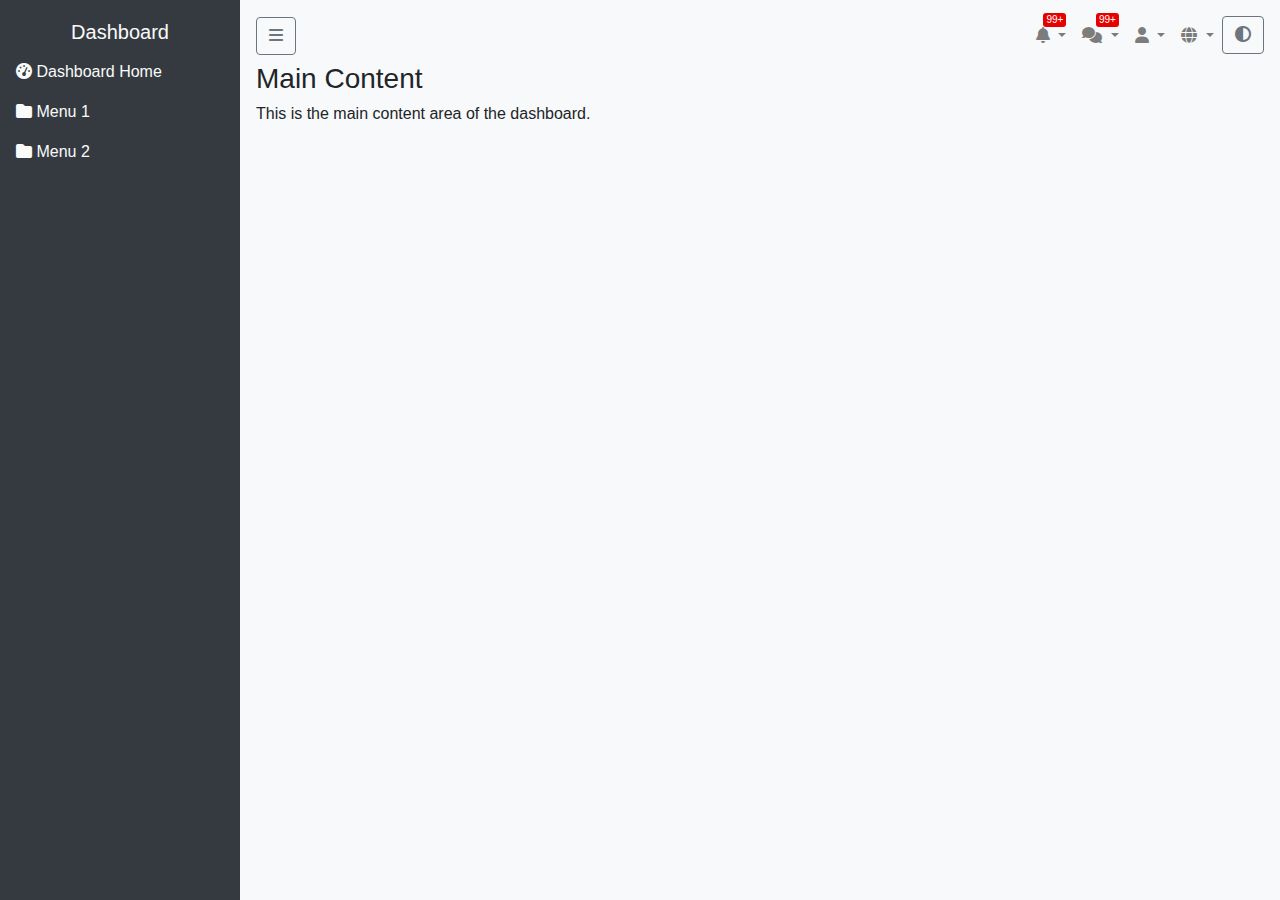
==== commit 60b769eb: "Update" ====
--- a/index.html
+++ b/index.html
@@ -157,16 +157,21 @@
     <script>
 
         // Notification data from the server in JSON format
-        const notifications = [
-            { "id": 1, "message": "Notification 1", "time": "5 min" },
-            { "id": 2, "message": "Notification 2", "time": "10 min" }
-        ];
+        const notifications = {
+            "totalData": 129,
+            "data": [
+            { "id": 1, "link": "notifications.html?any=1", "message": "Notification 1", "time": "5 min" },
+            { "id": 2, "link": "notifications.html?any=2", "message": "Notification 2", "time": "100 day" }
+        ]}
+        ;
 
         // Message data from the server in JSON format
-        const messages = [
-            { "id": 1, "message": "Message 1", "time": "1 min" },
-            { "id": 2, "message": "Message 2", "time": "3 min" }
-        ];
+        const messages = {
+            "totalData": 345,
+            "data": [
+            { "id": 1, "link": "messages.html?any=1", "message": "Message 1", "time": "1 min" },
+            { "id": 2, "link": "messages.html?any=2", "message": "Message 2", "time": "3 min" }
+        ]};
 
     </script>
     <script src="js/js.min.js"></script>
--- a/css/css.css
+++ b/css/css.css
@@ -394,7 +394,7 @@
   height: 7px;
   border: 2px solid #777777;
   border-width: 0px 0px 2px 2px;
-  right: 0;
+  right: 0.2rem;
   top: 15px;
 }
 
@@ -532,6 +532,7 @@
   border: 1px solid #4f4f4f;
   border-radius: 3px;
   display: inline-block;
+  margin-top: 1px;
 }
 .multi-select .multi-select-options .multi-select-option .multi-select-option-text,
 .multi-select .multi-select-options .multi-select-all .multi-select-option-text {
@@ -546,7 +547,7 @@
 }
 .multi-select .multi-select-options .multi-select-option.multi-select-selected .multi-select-option-radio,
 .multi-select .multi-select-options .multi-select-all.multi-select-selected .multi-select-option-radio {
-  background-color: #2761a3;
+  background-color: #225691;
 }
 .multi-select .multi-select-options .multi-select-option.multi-select-selected .multi-select-option-radio::after,
 .multi-select .multi-select-options .multi-select-all.multi-select-selected .multi-select-option-radio::after {
@@ -561,7 +562,7 @@
 }
 .multi-select .multi-select-options .multi-select-option.multi-select-selected .multi-select-option-text,
 .multi-select .multi-select-options .multi-select-all.multi-select-selected .multi-select-option-text {
-  color: #2761a3;
+  color: #225691;
 }
 .multi-select .multi-select-options .multi-select-option:hover, .multi-select .multi-select-options .multi-select-option:active {
   background-color: #f3f4f7;
@@ -627,6 +628,10 @@
 .table.table-row thead::before, .table.table-row thead::after {
   background-color: #1e2022;
 }
+.table.table-row thead td.data-controll {
+  padding-right: 0.6rem;
+  width: 20px;
+}
 
 .dark-mode .input-datetime-wrapper::after {
   color: #dddddd;
@@ -665,7 +670,7 @@
 .dark-mode .table td::before, .dark-mode .table td::after,
 .dark-mode .table th::before,
 .dark-mode .table th::after {
-  background-color: #f8f9fa;
+  background-color: transparent;
 }
 .dark-mode .table a {
   color: #f8f9fa;
@@ -747,6 +752,49 @@
   background-color: #262323;
   border: 1px solid #555;
 }
-.dark-mode tbody.data-table-manual-sort .data-sort-body {
+.dark-mode thead .data-sort-header {
   background-color: #6a6a6a;
+}
+.dark-mode tbody .data-sort-body {
+  background-color: #6a6a6a;
+}
+.dark-mode .btn-success {
+  color: #eeeeee;
+  background-color: #135b24;
+  border-color: #156027;
+}
+.dark-mode .btn-success:hover {
+  color: #eeeeee;
+  background-color: #16682a;
+  border-color: #135924;
+}
+.dark-mode .btn-primary {
+  color: #eeeeee;
+  background-color: #0050a6;
+  border-color: #00458e;
+}
+.dark-mode .btn-primary:hover {
+  color: #eeeeee;
+  background-color: #005cbf;
+  border-color: #004fa4;
+}
+.dark-mode .btn-warning {
+  color: #eeeeee;
+  background-color: #c90;
+  border-color: #bb8c00;
+}
+.dark-mode .btn-warning:hover {
+  color: #eeeeee;
+  background-color: #e0a800;
+  border-color: #d39e00;
+}
+.dark-mode .btn-danger {
+  color: #eeeeee;
+  background-color: #991b27;
+  border-color: #861822;
+}
+.dark-mode .btn-danger:hover {
+  color: #eeeeee;
+  background-color: #a41e2b;
+  border-color: #931a25;
 }/*# sourceMappingURL=css.css.map */